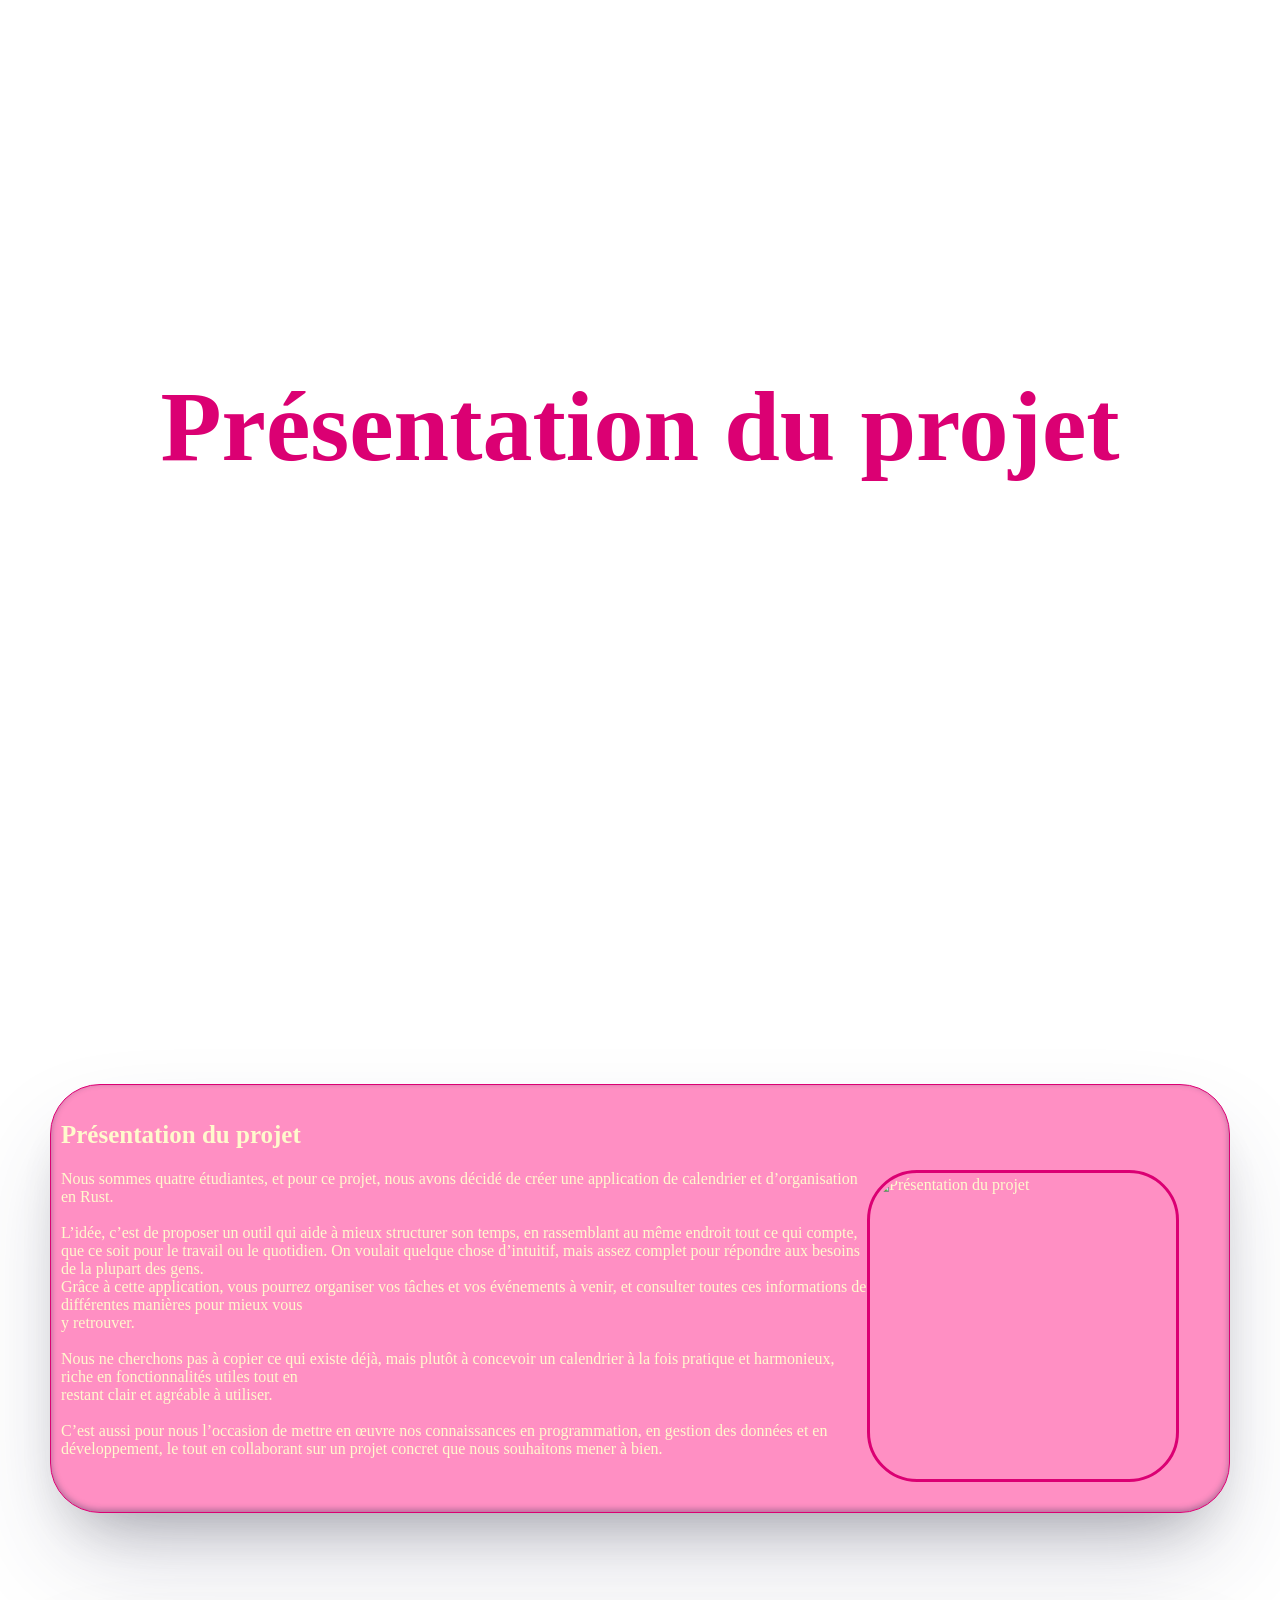
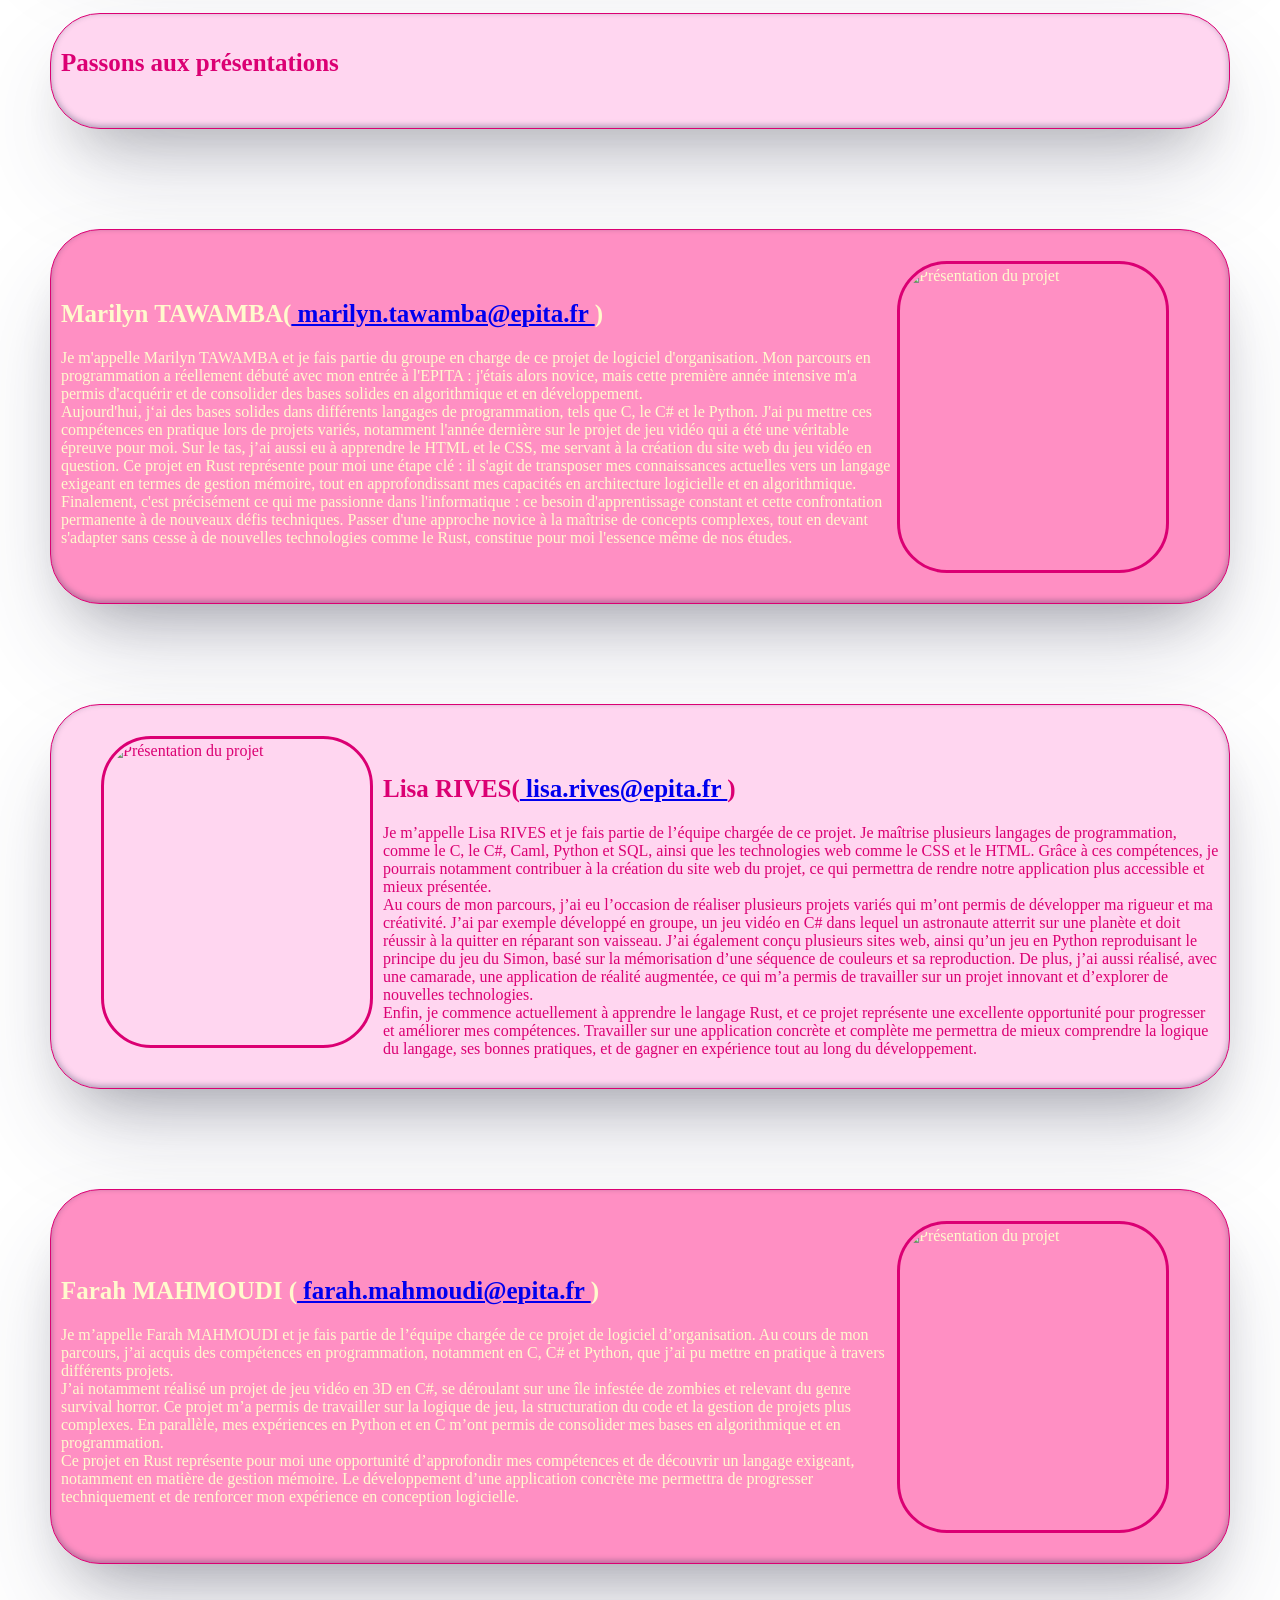
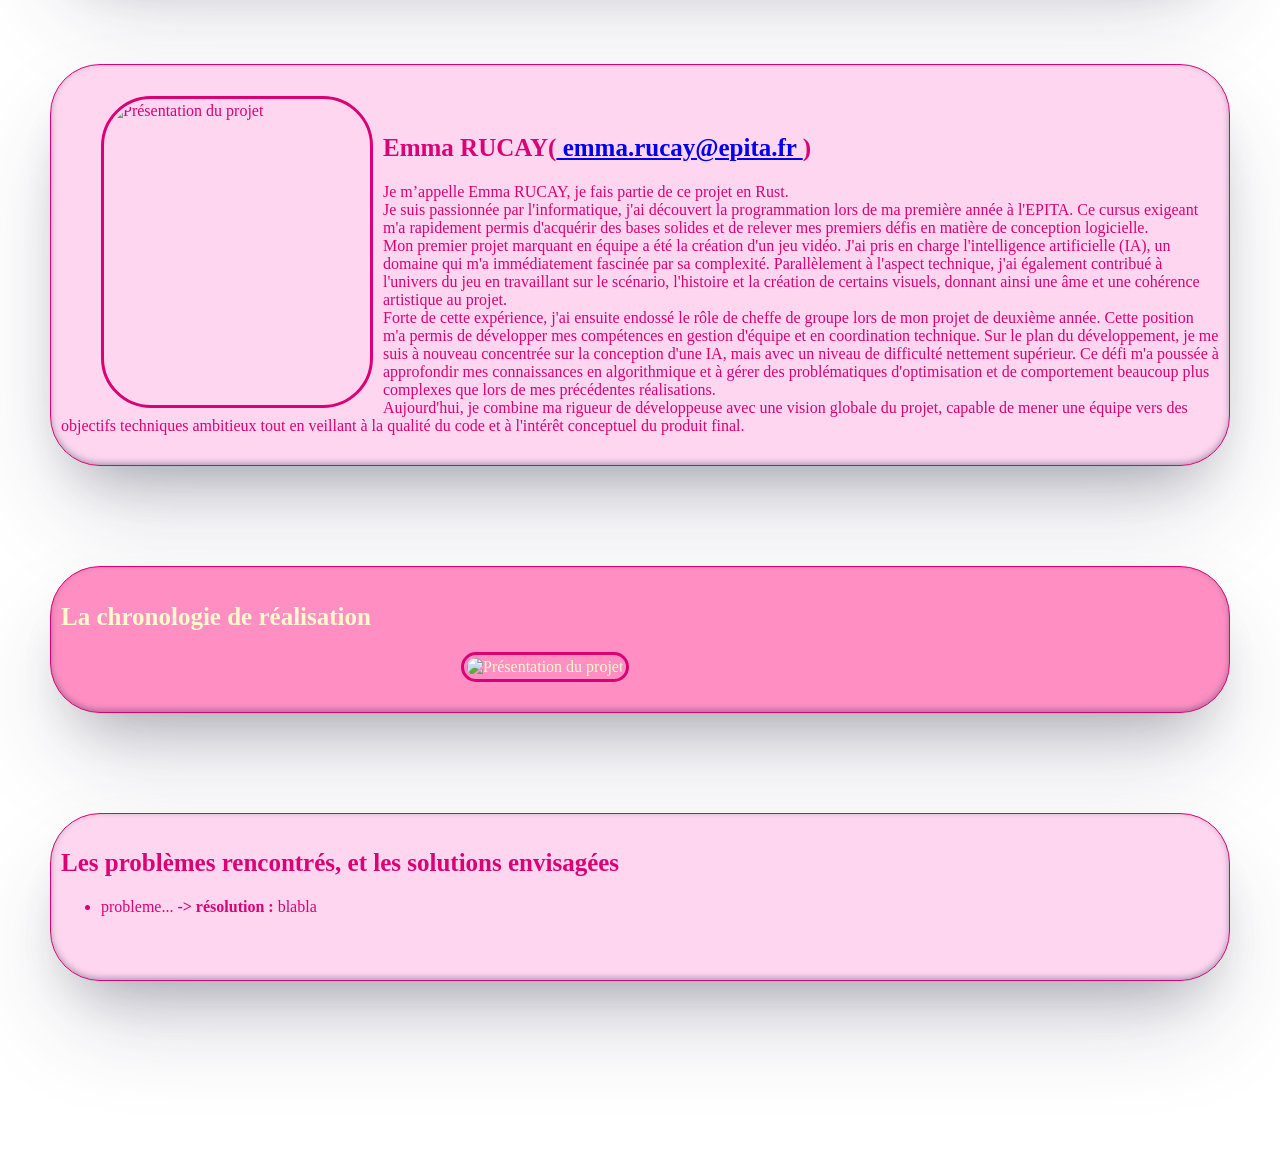
==== Page1.html @ be218b45 "Add files via upload" ====
<!DOCTYPE html>
<html lang="fr">	
	<head>
		<meta charset="UTF-8" />
		<title>Présentation du projet</title>
		<link rel="stylesheet" href="style1.css" type="text/css">
	</head>

	<body>
		
		<h1 id="page-title">Présentation du projet</h1>

		<div class="view">
			<div class="block"><h2 class="intertitre">Présentation du projet</h2>
				<figure>
					<img id="article-image" src="images/Projet.jpg" alt="Présentation du projet" />
				</figure>
				Nous sommes quatre étudiantes, et pour ce projet, nous avons décidé de
				créer une application de calendrier et d’organisation en Rust.
				<br/>
				<br/>
				L’idée, c’est de proposer un outil qui aide à mieux structurer son temps, en
				rassemblant au même endroit tout ce qui compte, que ce soit pour le travail ou le
				quotidien. On voulait quelque chose d’intuitif, mais assez complet pour répondre aux
				besoins de la plupart des gens.
				<br/>
				Grâce à cette application, vous pourrez organiser vos tâches et vos événements à
				venir, et consulter toutes ces informations de différentes manières pour mieux vous <br/>
				 y
				retrouver.
				<br/>
				<br/>
				Nous ne cherchons pas à copier ce qui existe déjà, mais plutôt à concevoir un
				calendrier à la fois pratique et harmonieux, riche en fonctionnalités utiles tout en
				<br/> restant clair et agréable à utiliser.
				<br/>
				<br/>
				C’est aussi pour nous l’occasion de mettre en œuvre nos connaissances en
				programmation, en gestion des données et en développement, le tout en collaborant
				sur un projet concret que nous souhaitons mener à bien.
			</div>
				
			<div class="block">
				<h2 class="intertitre">Passons aux présentations</h2>
			</div>
			
			<div class="block">
				<figure>
					<img id="article-image-personne" src="images/Tracy.jpg" alt="Présentation du projet" />
				</figure>
				<br/>
				<h2 class="intertitre">Marilyn TAWAMBA(<a href="mailto:marilyn.tawamba@epita.fr">
					marilyn.tawamba@epita.fr
				</a>)</h2>	
				Je m'appelle Marilyn TAWAMBA et je fais partie du groupe en charge de ce
				projet de logiciel d'organisation. Mon parcours en programmation a réellement
				débuté avec mon entrée à l'EPITA : j'étais alors novice, mais cette première année
				intensive m'a permis d'acquérir et de consolider des bases solides en algorithmique
				et en développement.
				<br/>
				Aujourd'hui, j‘ai des bases solides dans différents langages de programmation, tels
				que C, le C# et le Python. J'ai pu mettre ces compétences en pratique lors de projets
				variés, notamment l'année dernière sur le projet de jeu vidéo qui a été une véritable
				épreuve pour moi. Sur le tas, j’ai aussi eu à apprendre le HTML et le CSS, me
				servant à la création du site web du jeu vidéo en question. Ce projet en Rust
				représente pour moi une étape clé : il s'agit de transposer mes connaissances
				actuelles vers un langage exigeant en termes de gestion mémoire, tout en
				approfondissant mes capacités en architecture logicielle et en algorithmique.
				<br/>
				Finalement, c'est précisément ce qui me passionne dans l'informatique : ce besoin
				d'apprentissage constant et cette confrontation permanente à de nouveaux défis
				techniques. Passer d'une approche novice à la maîtrise de concepts complexes, tout
				en devant s'adapter sans cesse à de nouvelles technologies comme le Rust,
				constitue pour moi l'essence même de nos études.
			</div>

			<div class="block">
				<figure>
					<img id="article-image-personnes" src="images/Lisa.jpg" alt="Présentation du projet" />
				</figure>
				<br/>
				<h2 class="intertitre">Lisa RIVES(<a href="mailto:lisa.rives@epita.fr">
					lisa.rives@epita.fr
				</a>)</h2>	
				Je m’appelle Lisa RIVES et je fais partie de l’équipe chargée de ce projet. Je
				maîtrise plusieurs langages de programmation, comme le C, le C#, Caml, Python et
				SQL, ainsi que les technologies web comme le CSS et le HTML. Grâce à ces
				compétences, je pourrais notamment contribuer à la création du site web du projet,
				ce qui permettra de rendre notre application plus accessible et mieux présentée.
				<br/>
				Au cours de mon parcours, j’ai eu l’occasion de réaliser plusieurs projets variés qui
				m’ont permis de développer ma rigueur et ma créativité. J’ai par exemple développé
				en groupe, un jeu vidéo en C# dans lequel un astronaute atterrit sur une planète et
				doit réussir à la quitter en réparant son vaisseau. J’ai également conçu plusieurs
				sites web, ainsi qu’un jeu en Python reproduisant le principe du jeu du Simon, basé
				sur la mémorisation d’une séquence de couleurs et sa reproduction. De plus, j’ai
				aussi réalisé, avec une camarade, une application de réalité augmentée, ce qui m’a
				permis de travailler sur un projet innovant et d’explorer de nouvelles technologies.
				<br/>
				Enfin, je commence actuellement à apprendre le langage Rust, et ce projet
				représente une excellente opportunité pour progresser et améliorer mes
				compétences. Travailler sur une application concrète et complète me permettra de
				mieux comprendre la logique du langage, ses bonnes pratiques, et de gagner en
				expérience tout au long du développement.
			</div>

			<div class="block">
				<figure>
					<img id="article-image-personne" src="images/Farah.jpg" alt="Présentation du projet" />
				</figure>
				<br/>
				<br/>
				<h2 class="intertitre">Farah MAHMOUDI (<a href="mailto:farah.mahmoudi@epita.fr">
					farah.mahmoudi@epita.fr
				</a>)</h2>
				Je m’appelle Farah MAHMOUDI et je fais partie de l’équipe chargée de ce
				projet de logiciel d’organisation. Au cours de mon parcours, j’ai acquis des
				compétences en programmation, notamment en C, C# et Python, que j’ai pu mettre
				en pratique à travers différents projets.
				<br/>
				J’ai notamment réalisé un projet de jeu vidéo en 3D en C#, se déroulant sur une île
				infestée de zombies et relevant du genre survival horror. Ce projet m’a permis de
				travailler sur la logique de jeu, la structuration du code et la gestion de projets plus
				complexes. En parallèle, mes expériences en Python et en C m’ont permis de
				consolider mes bases en algorithmique et en programmation.
				<br/>
				Ce projet en Rust représente pour moi une opportunité d’approfondir mes
				compétences et de découvrir un langage exigeant, notamment en matière de gestion
				mémoire. Le développement d’une application concrète me permettra de progresser
				techniquement et de renforcer mon expérience en conception logicielle.
			</div>

	
			<div class="block">
				<figure>
					<img id="article-image-personnes" src="images/Emma.jpg" alt="Présentation du projet" />
				</figure>
				<br/>
				<h2 class="intertitre">Emma RUCAY(<a href="mailto:emma.rucay@epita.fr">
					emma.rucay@epita.fr
				</a>)</h2>
				Je m’appelle Emma RUCAY, je fais partie de ce projet en Rust.
				<br/>
				Je suis passionnée par l'informatique, j'ai découvert la programmation lors de ma
				première année à l'EPITA. Ce cursus exigeant m'a rapidement permis d'acquérir des
				bases solides et de relever mes premiers défis en matière de conception logicielle.
				<br/>
				Mon premier projet marquant en équipe a été la création d'un jeu vidéo. J'ai pris en
				charge l'intelligence artificielle (IA), un domaine qui m'a immédiatement fascinée par
				sa complexité. Parallèlement à l'aspect technique, j'ai également contribué à
				l'univers du jeu en travaillant sur le scénario, l'histoire et la création de certains
				visuels, donnant ainsi une âme et une cohérence artistique au projet.
				<br/>
				Forte de cette expérience, j'ai ensuite endossé le rôle de cheffe de groupe lors de
				mon projet de deuxième année. Cette position m'a permis de développer mes
				compétences en gestion d'équipe et en coordination technique. Sur le plan du
				développement, je me suis à nouveau concentrée sur la conception d'une IA, mais
				avec un niveau de difficulté nettement supérieur. Ce défi m'a poussée à approfondir
				mes connaissances en algorithmique et à gérer des problématiques d'optimisation et
				de comportement beaucoup plus complexes que lors de mes précédentes
				réalisations.
				<br/>
				Aujourd'hui, je combine ma rigueur de développeuse avec une vision globale du
				projet, capable de mener une équipe vers des objectifs techniques ambitieux tout en
				veillant à la qualité du code et à l'intérêt conceptuel du produit final.
			</div>
				

			<div class="block">
				<h2 class="intertitre"> La chronologie de réalisation</h2>
				<img id="article-image-avancement" src="images/Avancement.jpg" alt="Présentation du projet" />
			</div>
				
				

			<div class="block">
				<h2 class="intertitre">Les problèmes rencontrés, et les solutions envisagées</h2>
				<ul>
					<li>probleme... <strong>-> résolution :</strong> blabla</li>
					<br/>
				</ul>
			</div>
			<br/>
			<br/>
			<br/>
			<br/>
			<br/>
			<br/>
			<br/>
			<br/>

		
		</div>
		
	</body>

</html>
---- style1.css ----
body {
    background-image: url("images/PageAccueil.jpg");
    background-repeat: repeat;   
    background-size: cover;         
}

img#article-image {
    float: right;
    margin-right: auto;
    margin-left : auto;
    width: 300px;
    height: 300px;
    border-radius: 50px;
    border: 3px solid #DB0073; 
    padding: 3px; 
    object-fit: cover;
    object-position: center top;
}

img#article-image-personnes {
    float: left;
    margin-right: 10px;
    margin-left : auto;
    width: 260px;
    height: 300px;
    border-radius: 50px;
    border: 3px solid #DB0073; 
    padding: 3px;
    object-fit: cover;
    object-position: center top;
}

img#article-image-personne {
    float: right;
    margin-right: 10px;
    margin-left : auto;
    width: 260px;
    height: 300px;
    border-radius: 50px;
    border: 3px solid #DB0073; 
    padding: 3px;
    object-fit: cover;
    object-position: center top;
}

img#article-image-avancement {
    float: center;
    margin-right: 400px;
    margin-left : 400px;
    width: 600px;
    height: 400px;
    border-radius: 50px;
    border: 3px solid #DB0073; 
    padding: 3px; 
}

h1#page-title {
    text-align: center;
    font-size: 100px;
    color: #DB0073;
}


img#article-image2 {
    margin-right: auto;
    margin-left: auto;
    width: 500px;
    height: 400px;
    border-radius: 50px;
    border: 3px solid #DB0073; 
    padding: 3px; 
    display: block;
}

h2.intertitre {
    text-align: left;
    font-size: 25px;
}

.link-accueil {
    color: #DB0073;
}

body {
    width: 100%;
    height: 100vh;
    margin: 0;
    padding: 0;
}

h1 {
width: 100%;
height: 100vh;
line-height: 80vh;
text-align: center;
display: block;
font-size: 60px;
}

.align-center {
    margin: auto;
}

.view {
width: 100%;
display: flex;
align-items: center;
flex-wrap: wrap;
}

.block {
width: 100%;
margin: 50px;
padding: 15px 10px 30px 10px;
border-radius: 50px;
border: 0.5mm solid #DB0073;
box-shadow: rgba(50, 50, 93, 0.25) 0px 50px 100px -20px,
    rgba(0, 0, 0, 0.3) 0px 30px 60px -30px,
    rgba(10, 37, 64, 0.35) 0px -2px 6px 0px inset;
}
.block:nth-child(odd) {
background: #FF8FC3;
color : #FFFACD;
}
.block:nth-child(even) {
background: #FFD6F0;
color : #DB0073;
}

@keyframes appear {
from {
    opacity: 0;
    clip-path: inset(100% 100% 0 0);
}
to {
    opacity: 1;
    clip-path: inset(0 0 0 0);
}
}

.block {
animation: appear linear;
animation-timeline: view();
animation-range: entry 0% cover 40%;
}
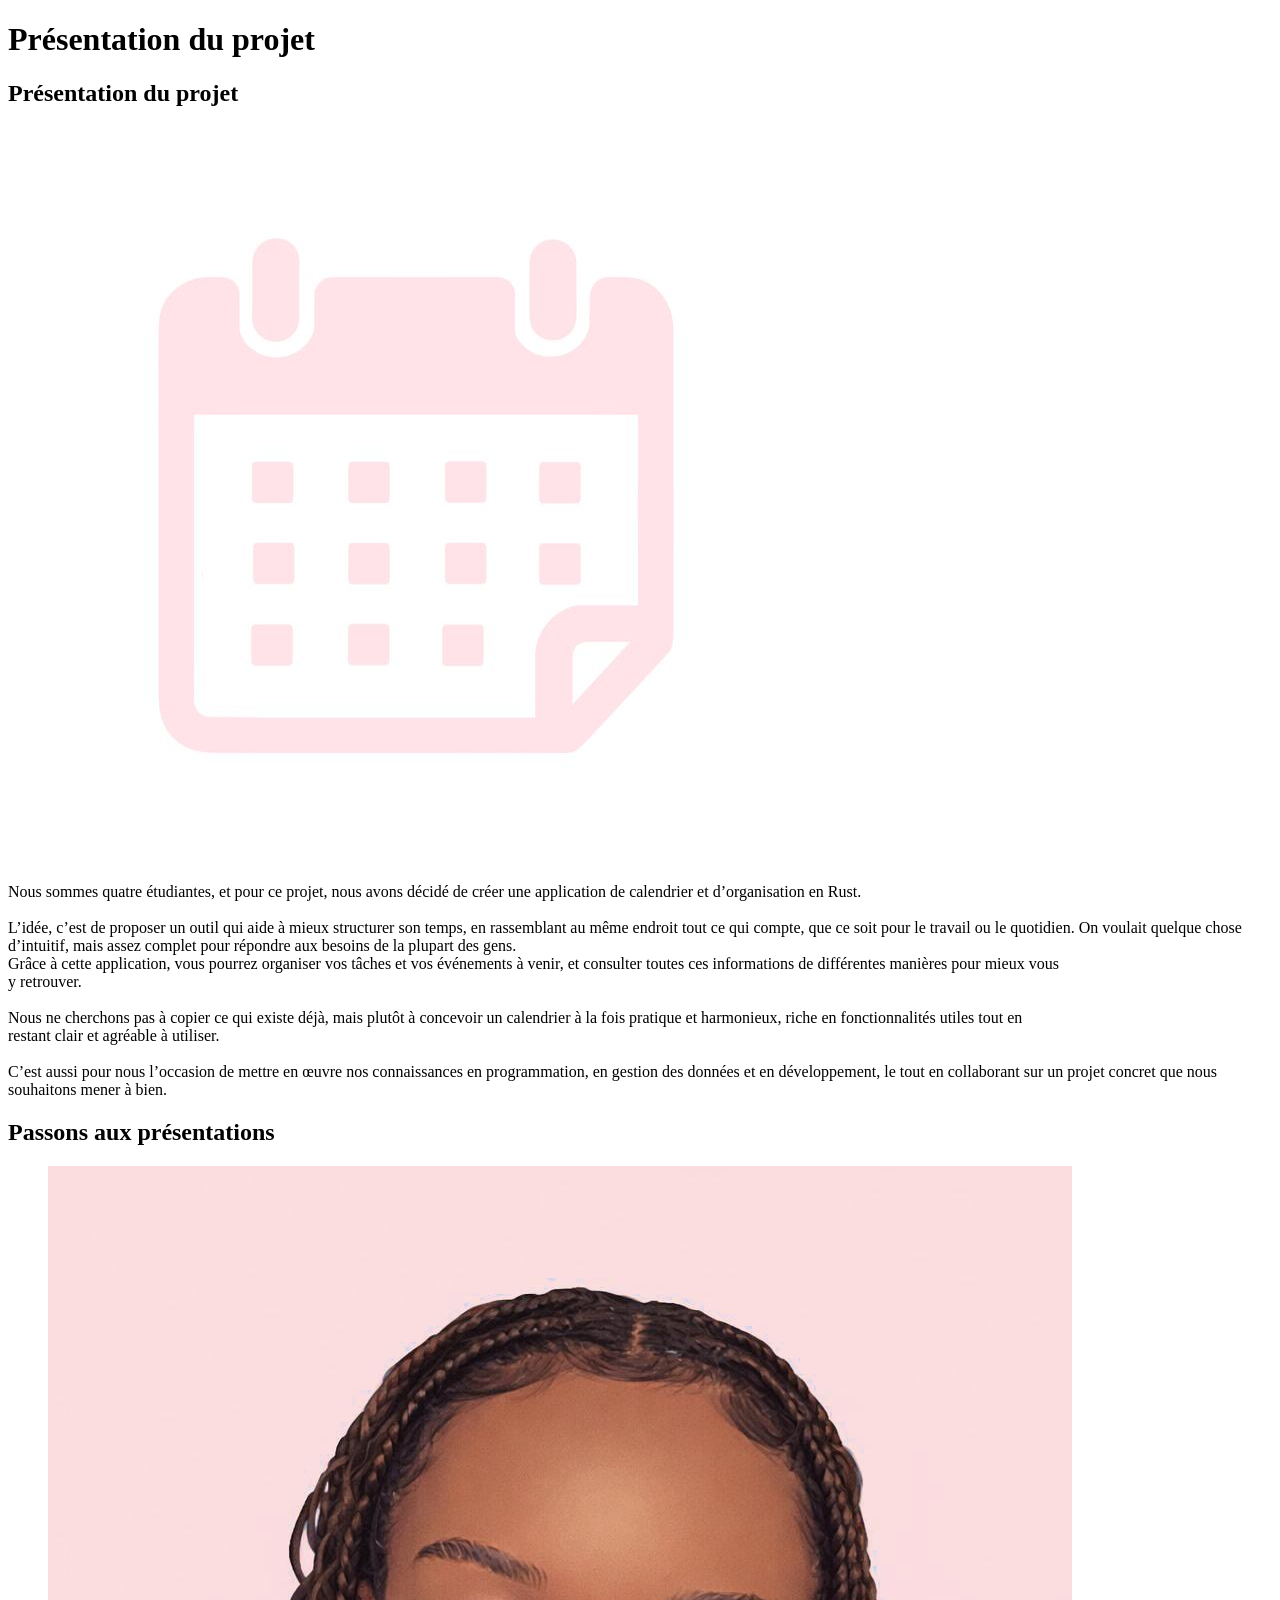
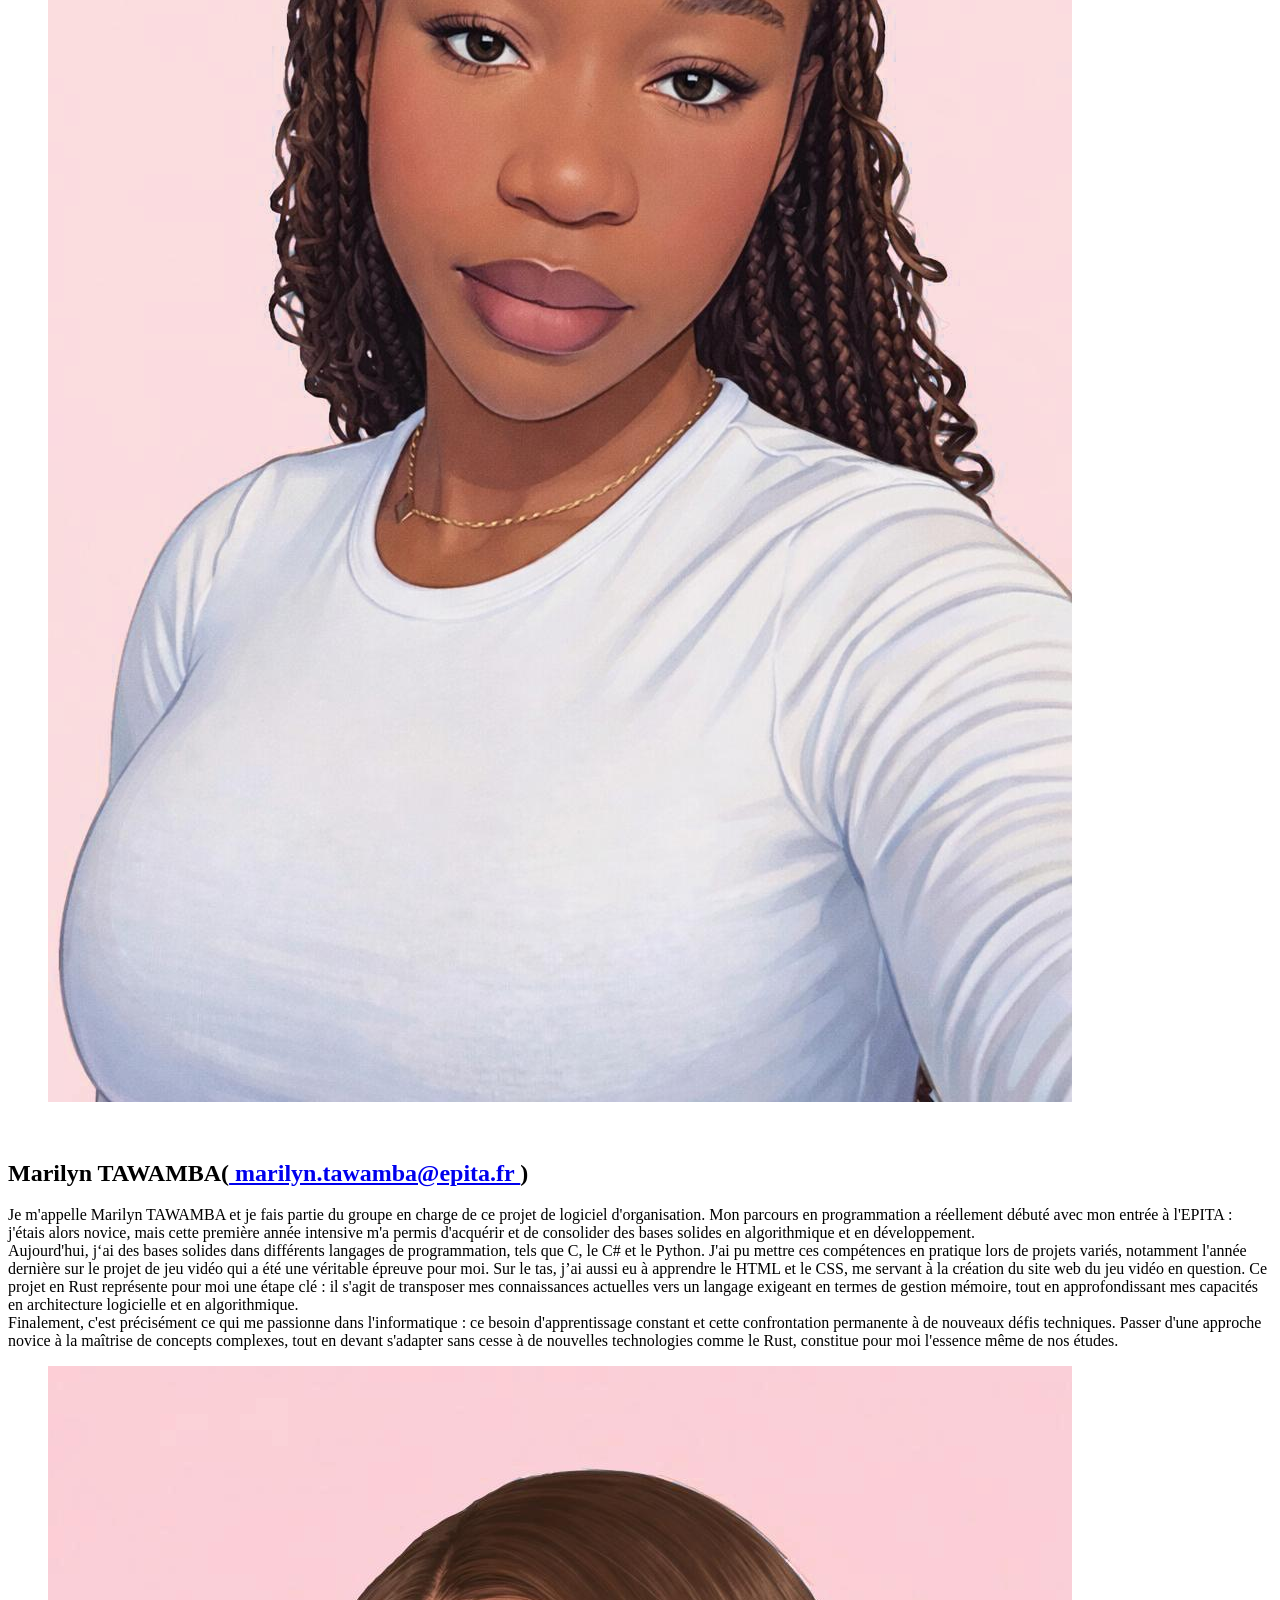
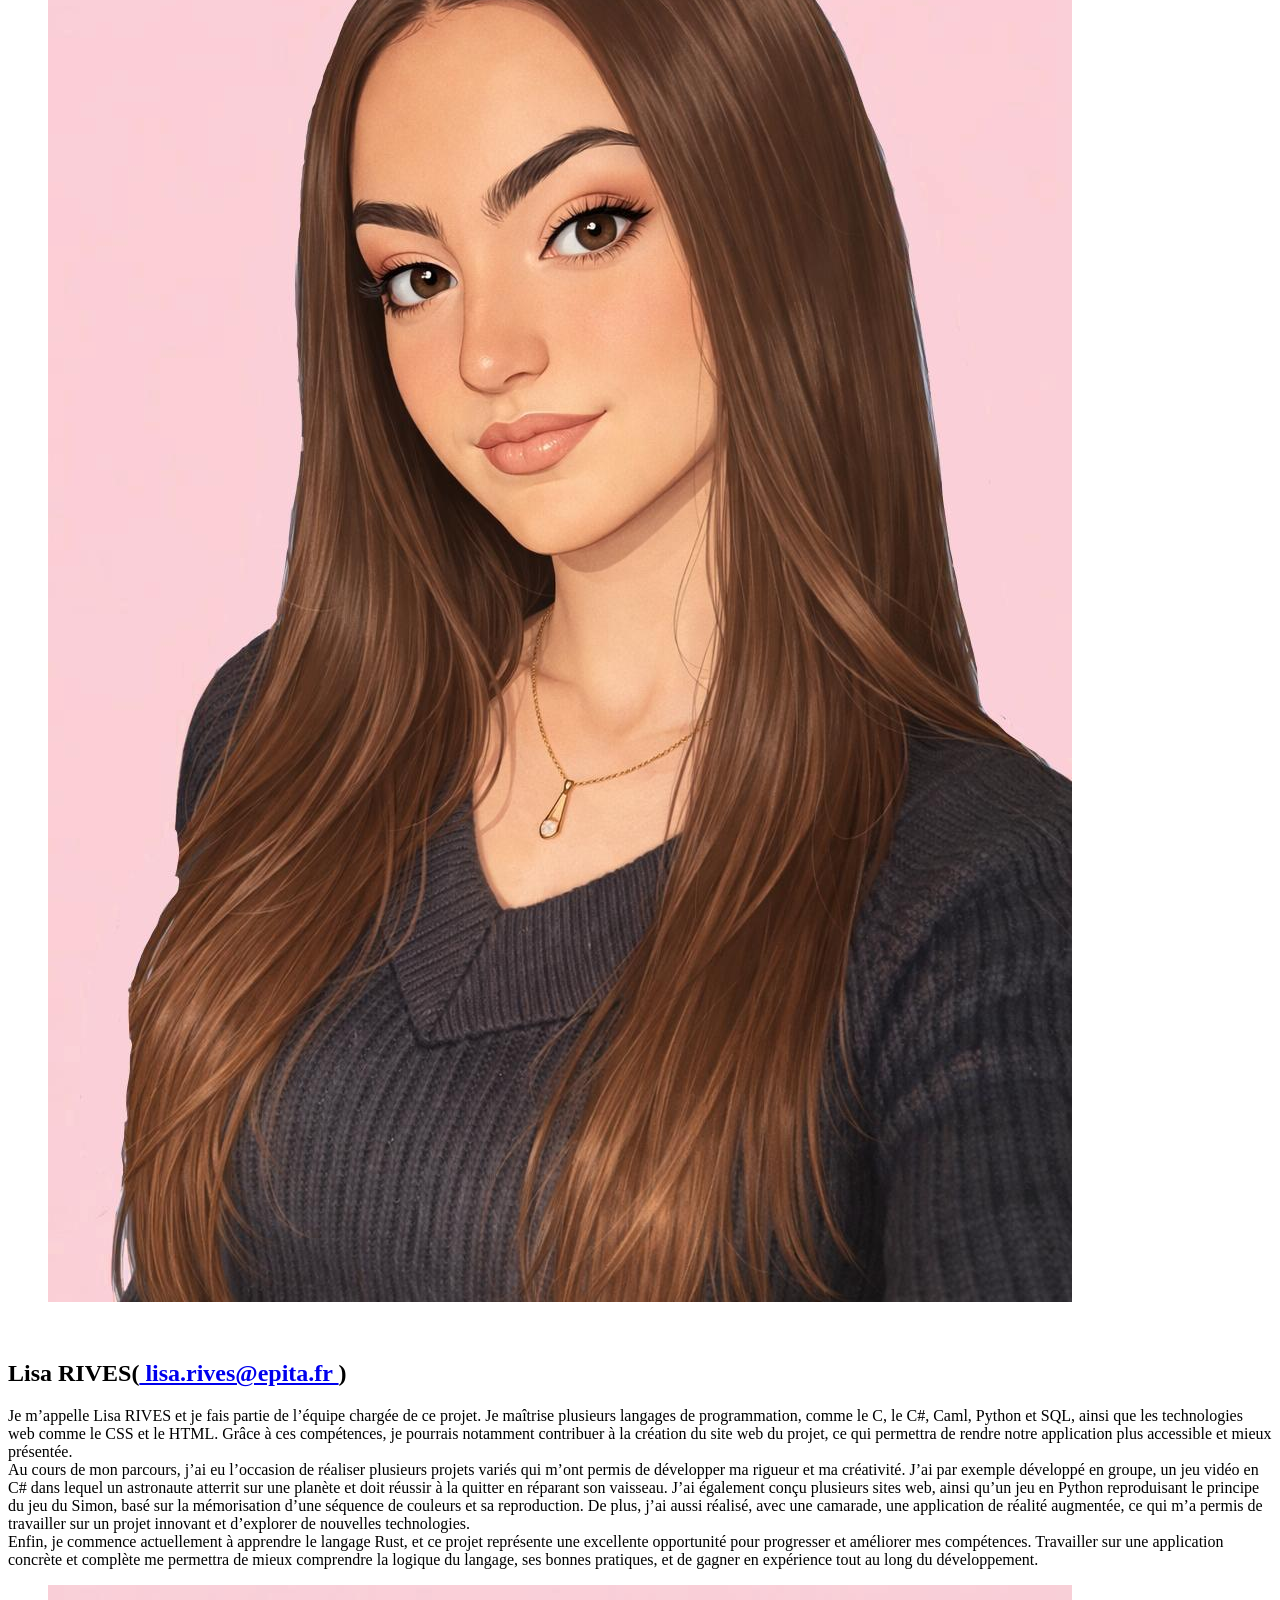
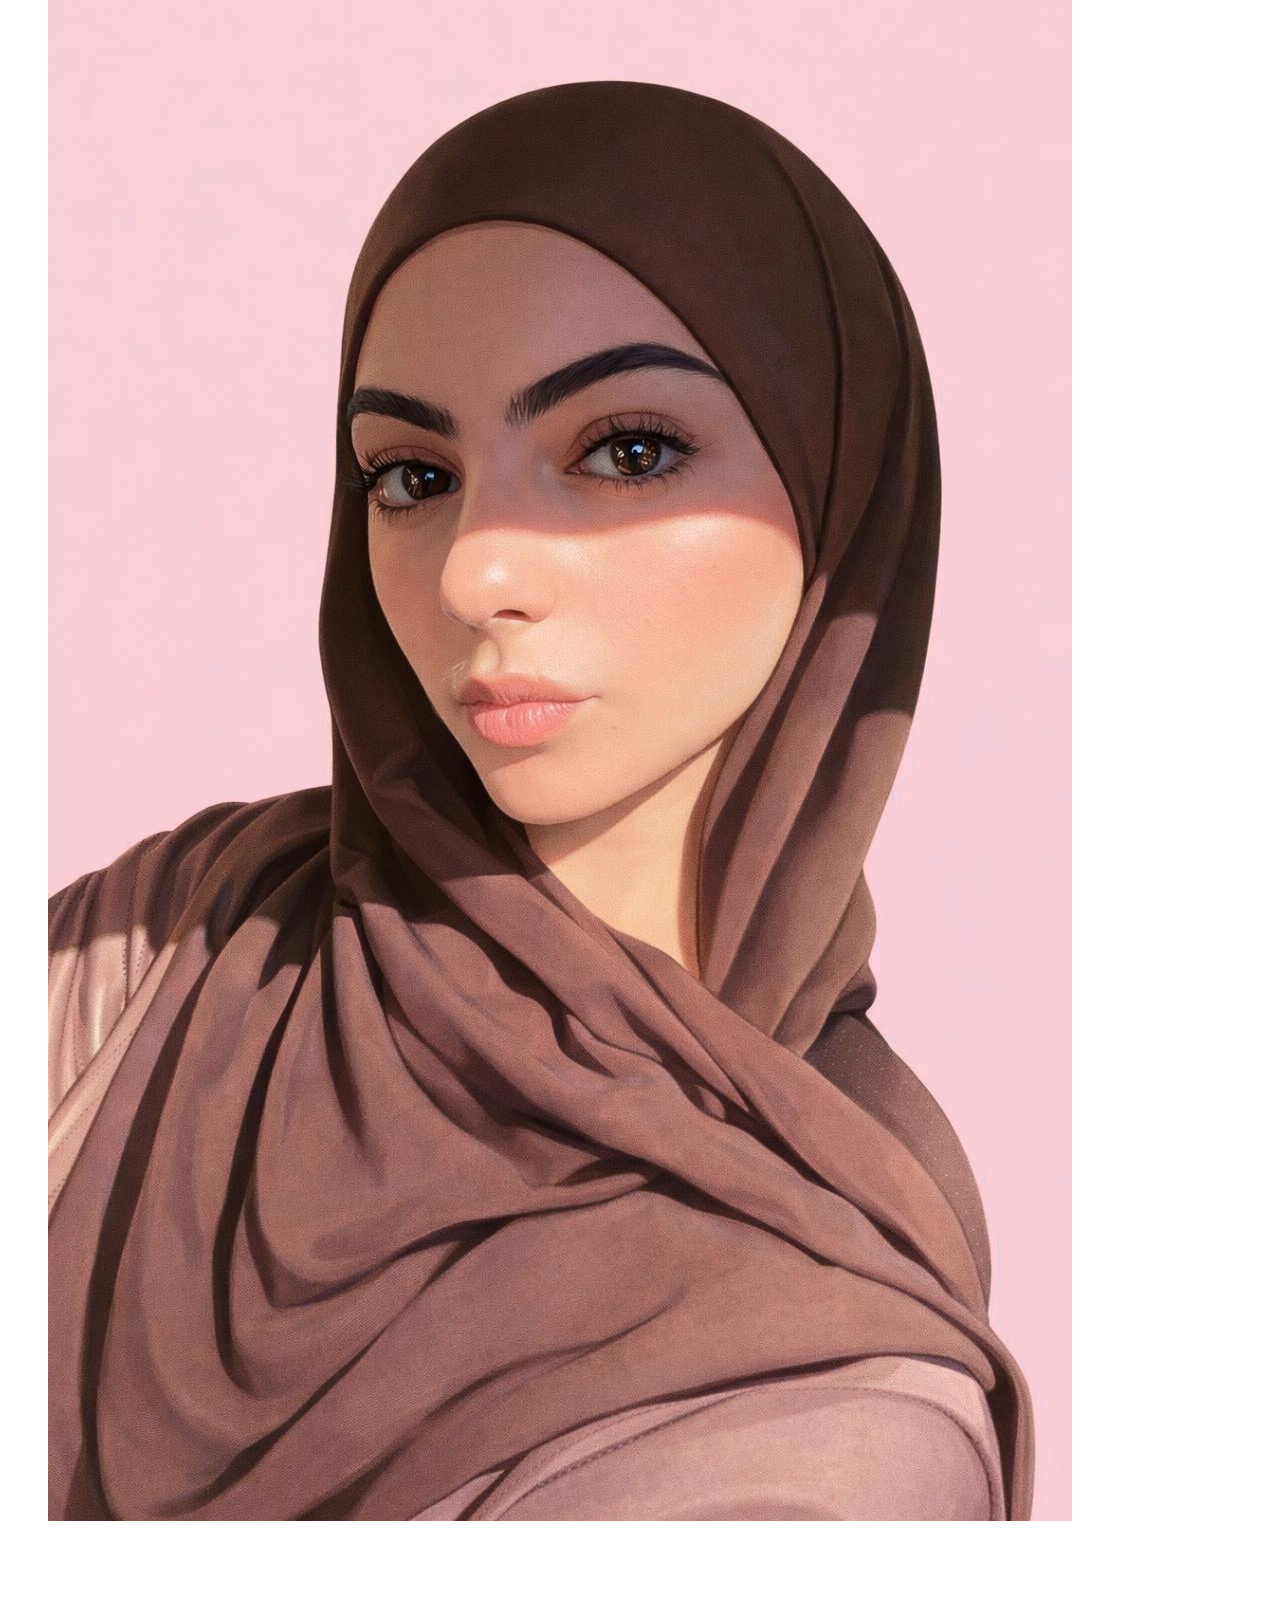
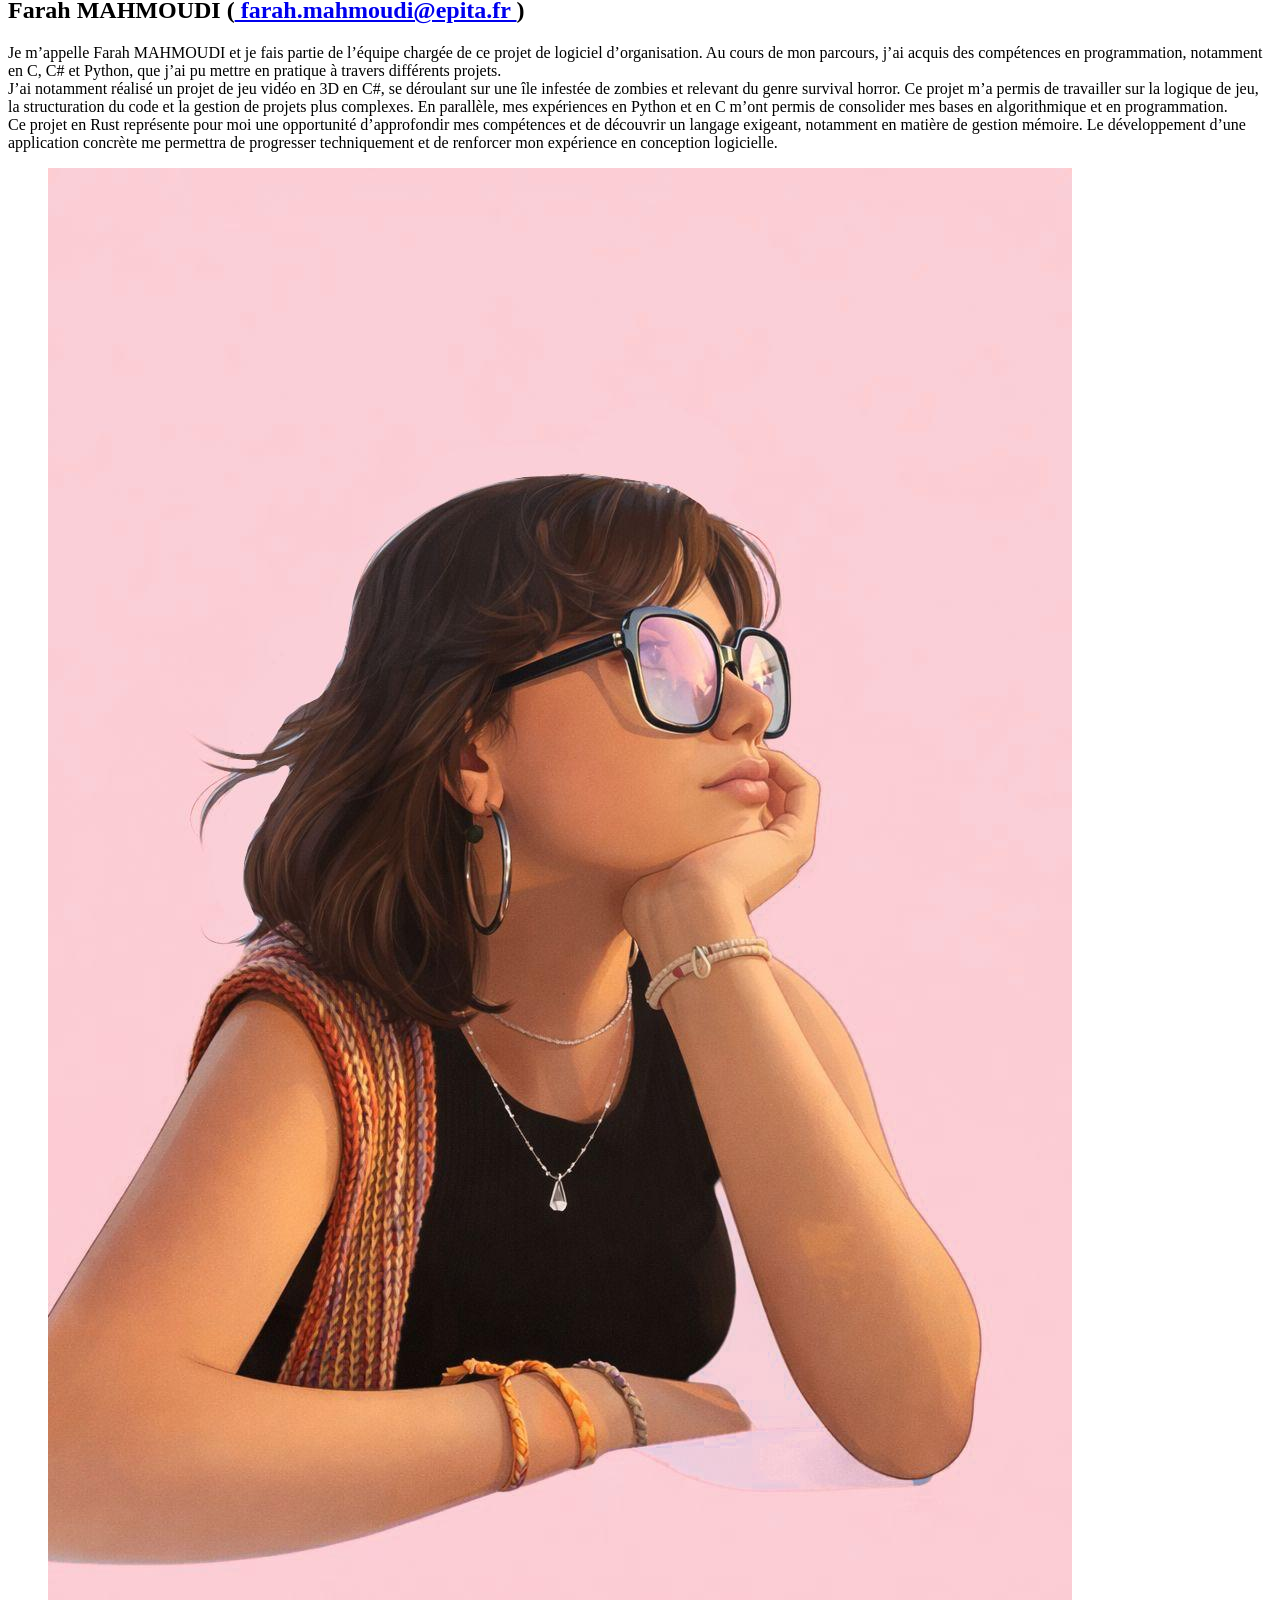
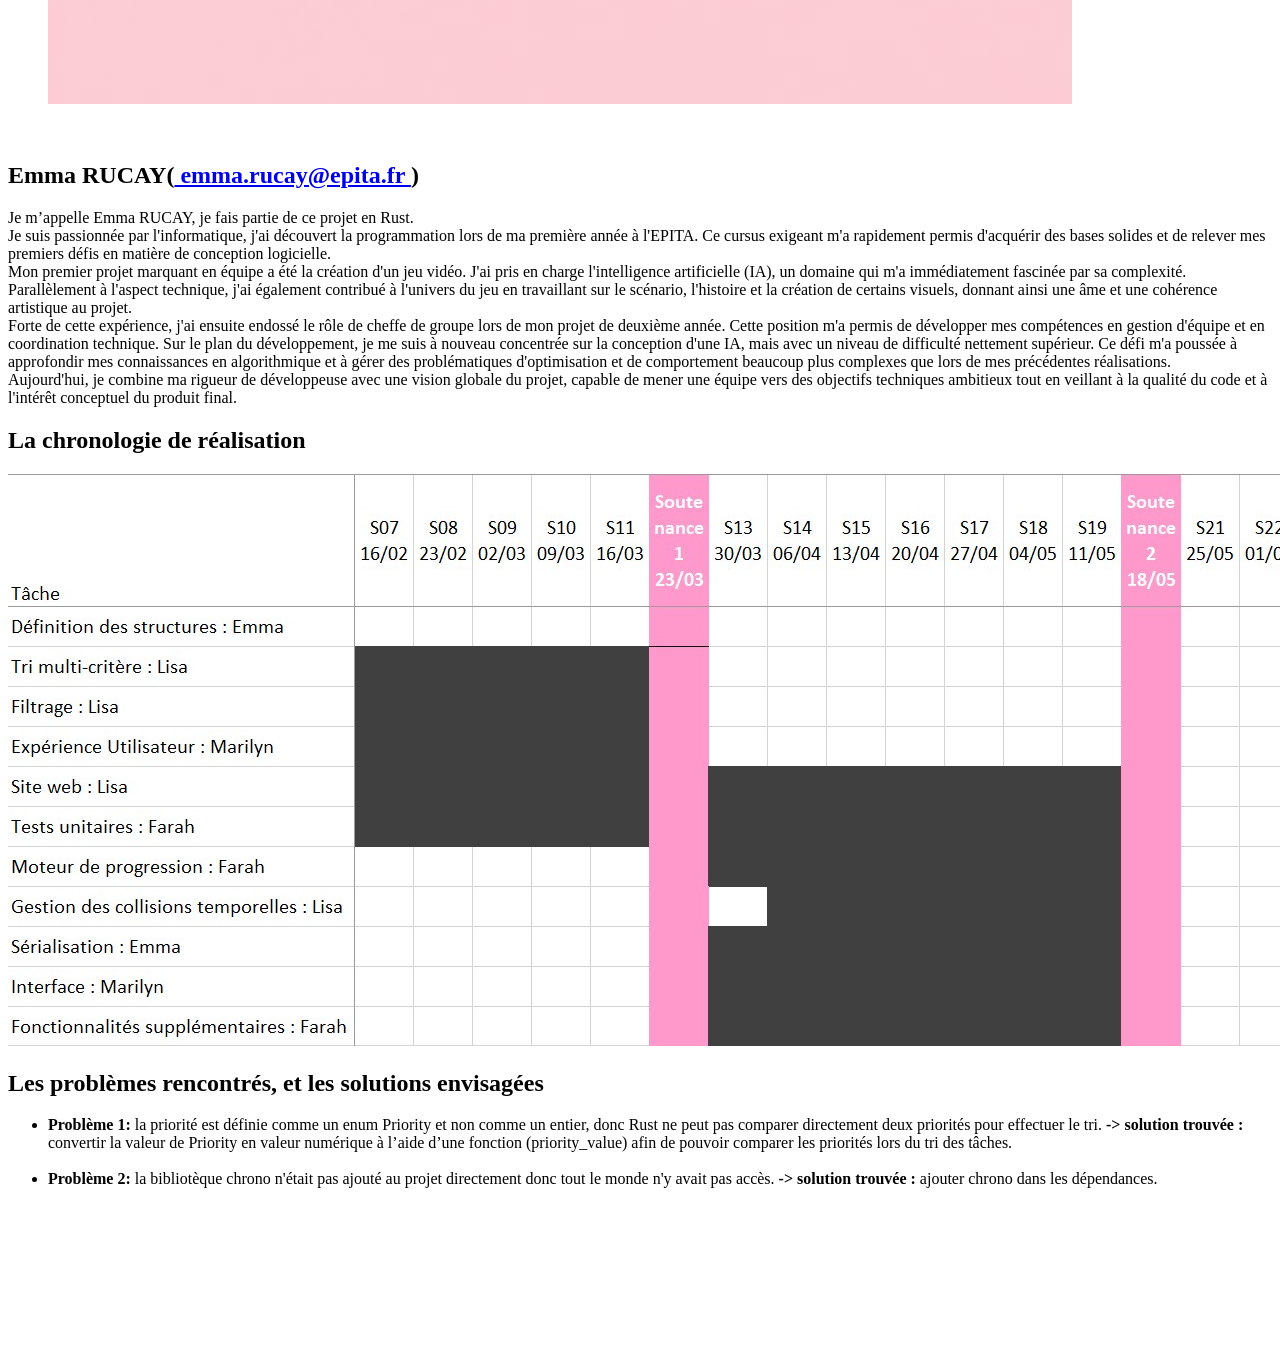
==== commit 995941b2: "Update Page1.html" ====
--- a/Page1.html
+++ b/Page1.html
@@ -176,8 +176,13 @@
 			<div class="block">
 				<h2 class="intertitre">Les problèmes rencontrés, et les solutions envisagées</h2>
 				<ul>
-					<li>probleme... <strong>-> résolution :</strong> blabla</li>
+					<li><strong>Problème 1:</strong> la priorité est définie comme un enum Priority et non comme un entier,
+						donc Rust ne peut pas comparer directement deux priorités pour effectuer le tri.
+						<strong>-> solution trouvée :</strong> convertir la valeur de Priority en valeur numérique à l’aide
+						d’une fonction (priority_value) afin de pouvoir comparer les priorités lors du tri des tâches.</li>
 					<br/>
+					<li><strong>Problème 2:</strong> la bibliotèque chrono n'était pas ajouté au projet directement donc tout le monde n'y avait pas accès.
+						<strong>-> solution trouvée :</strong> ajouter chrono dans les dépendances.</li>
 				</ul>
 			</div>
 			<br/>
@@ -195,3 +200,4 @@
 	</body>
 
 </html>
+
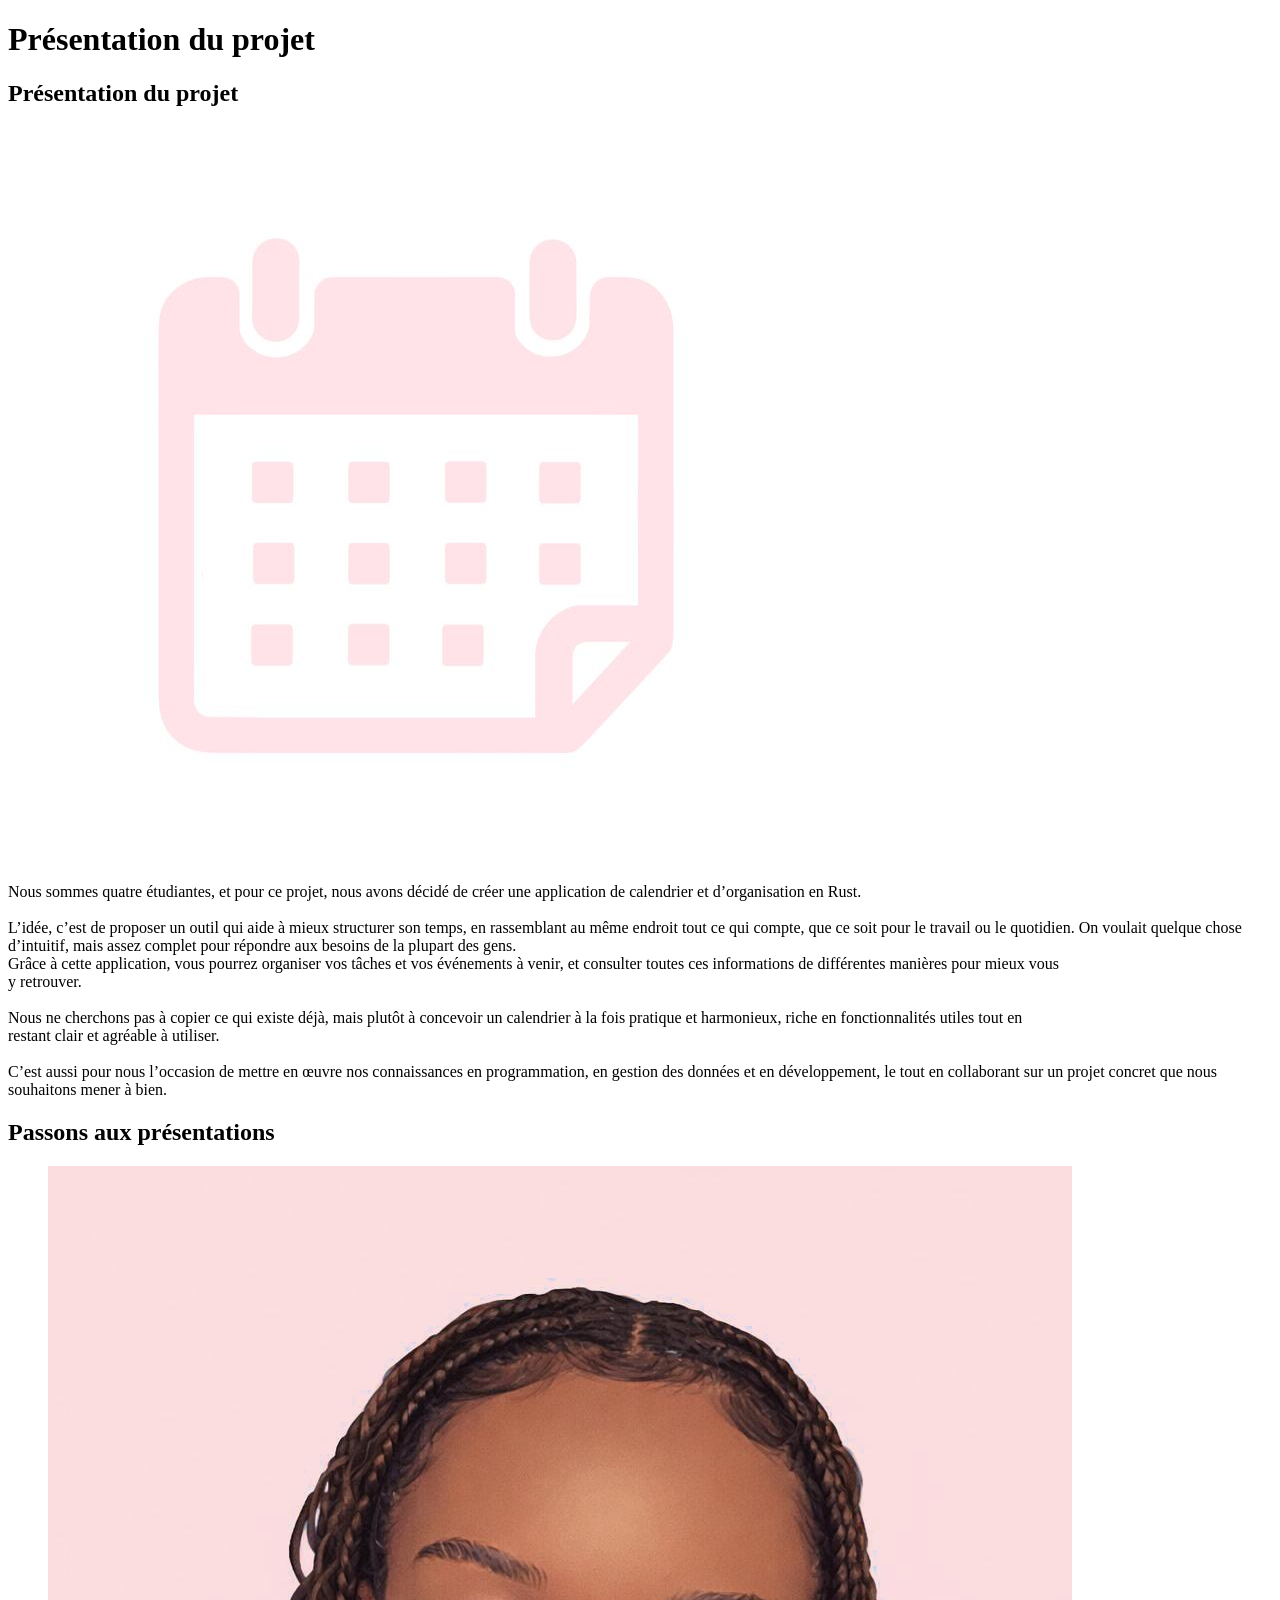
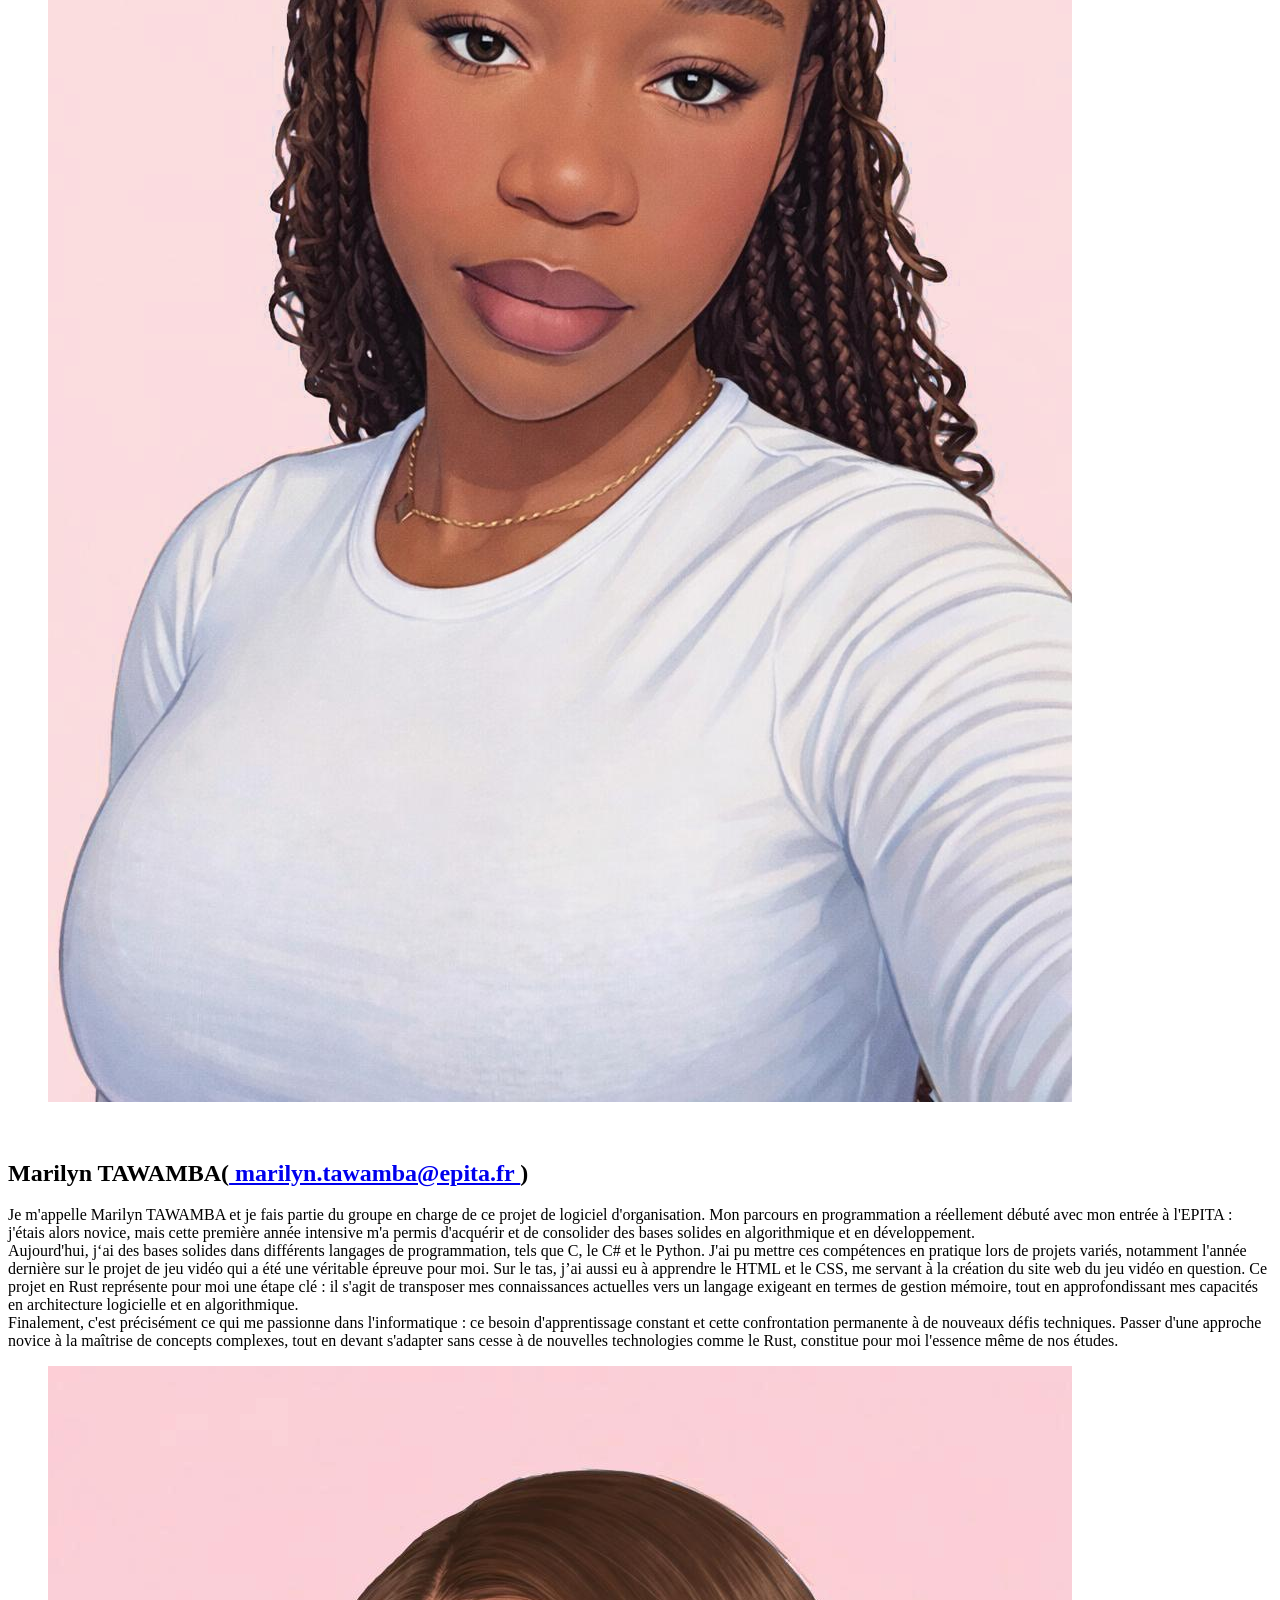
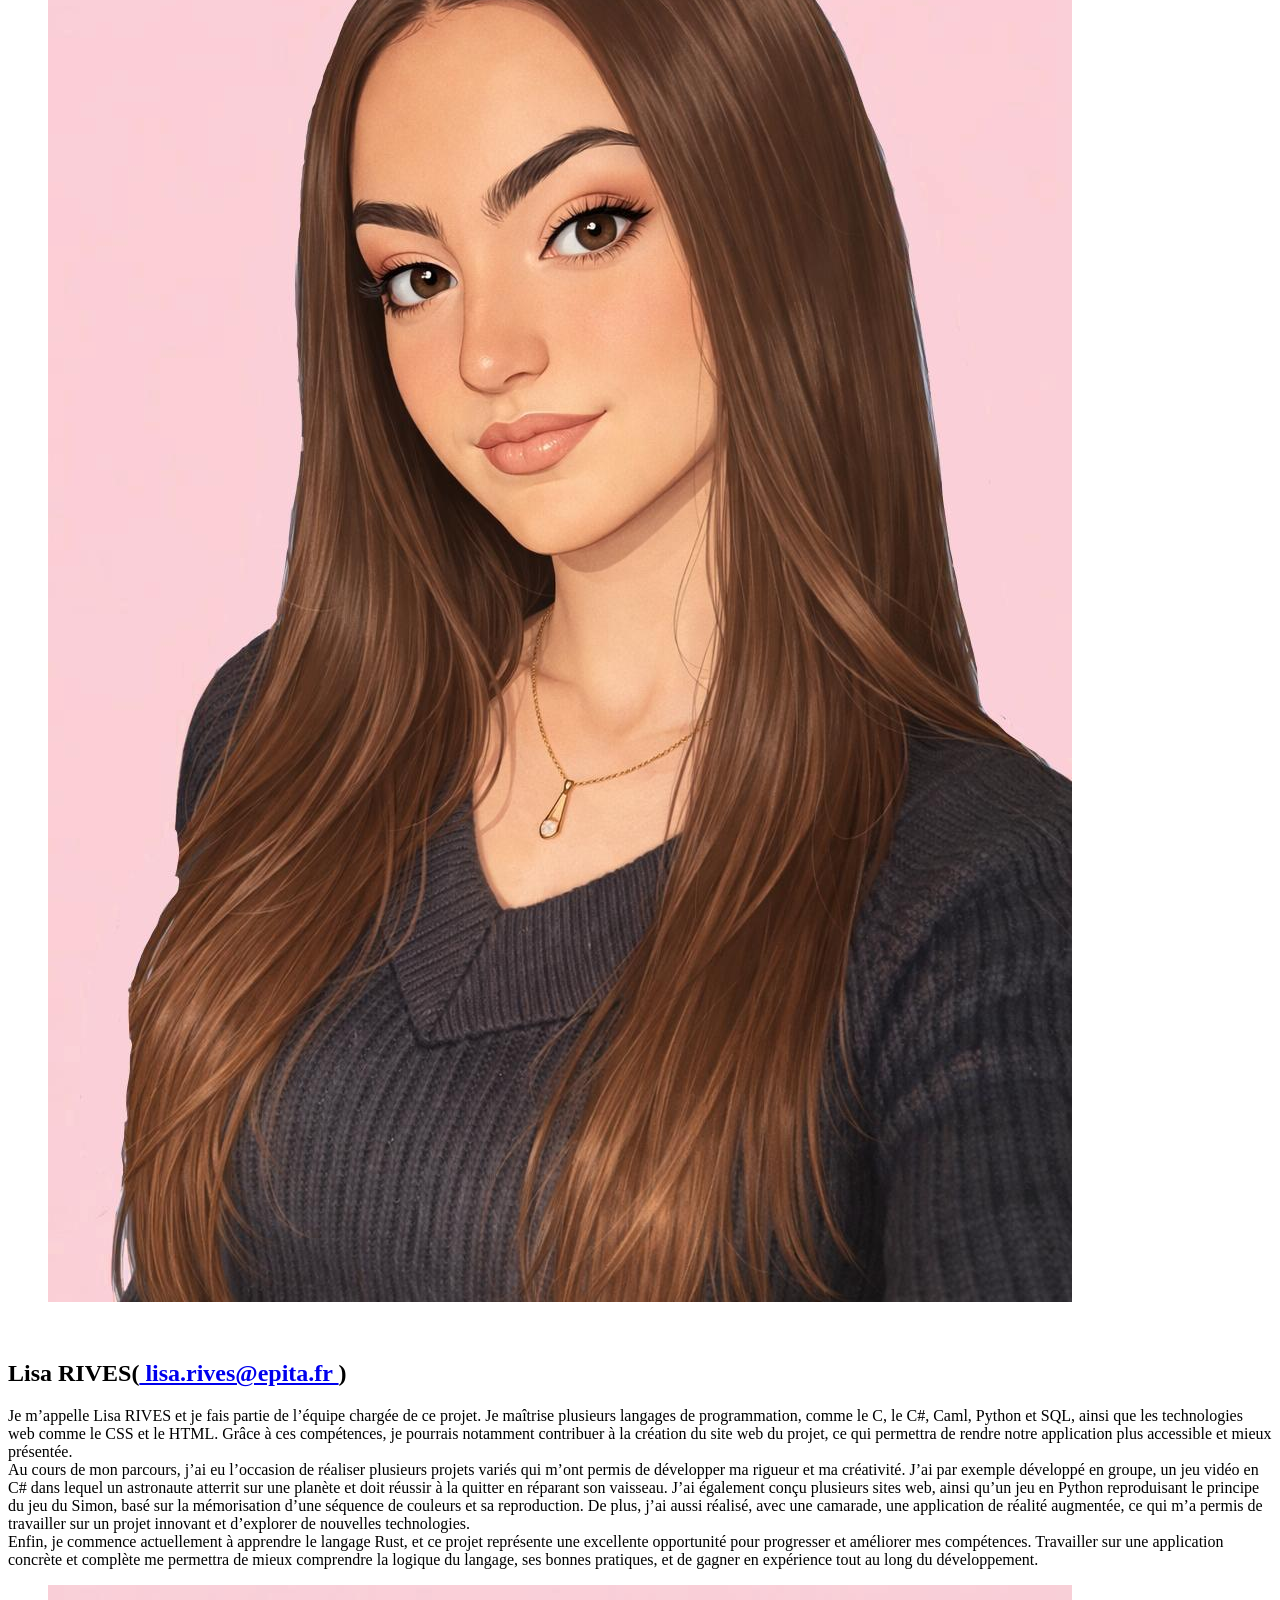
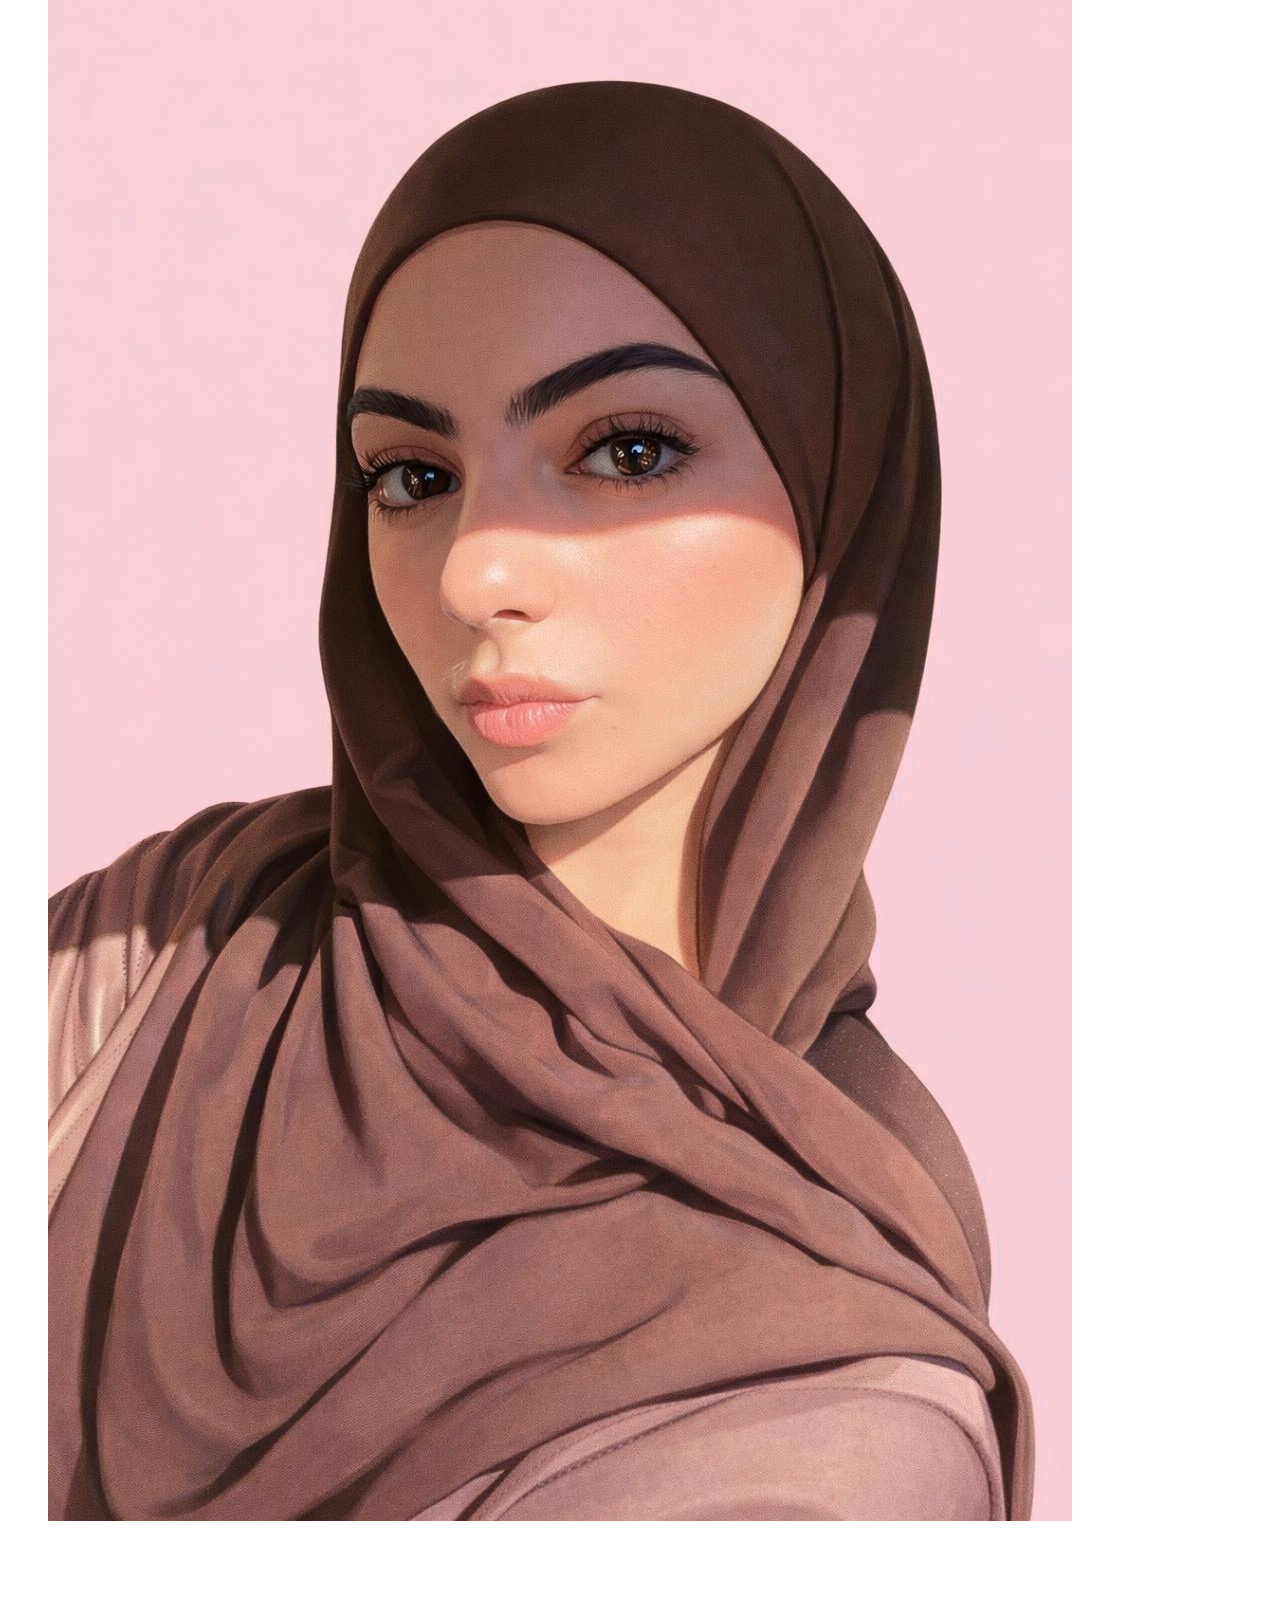
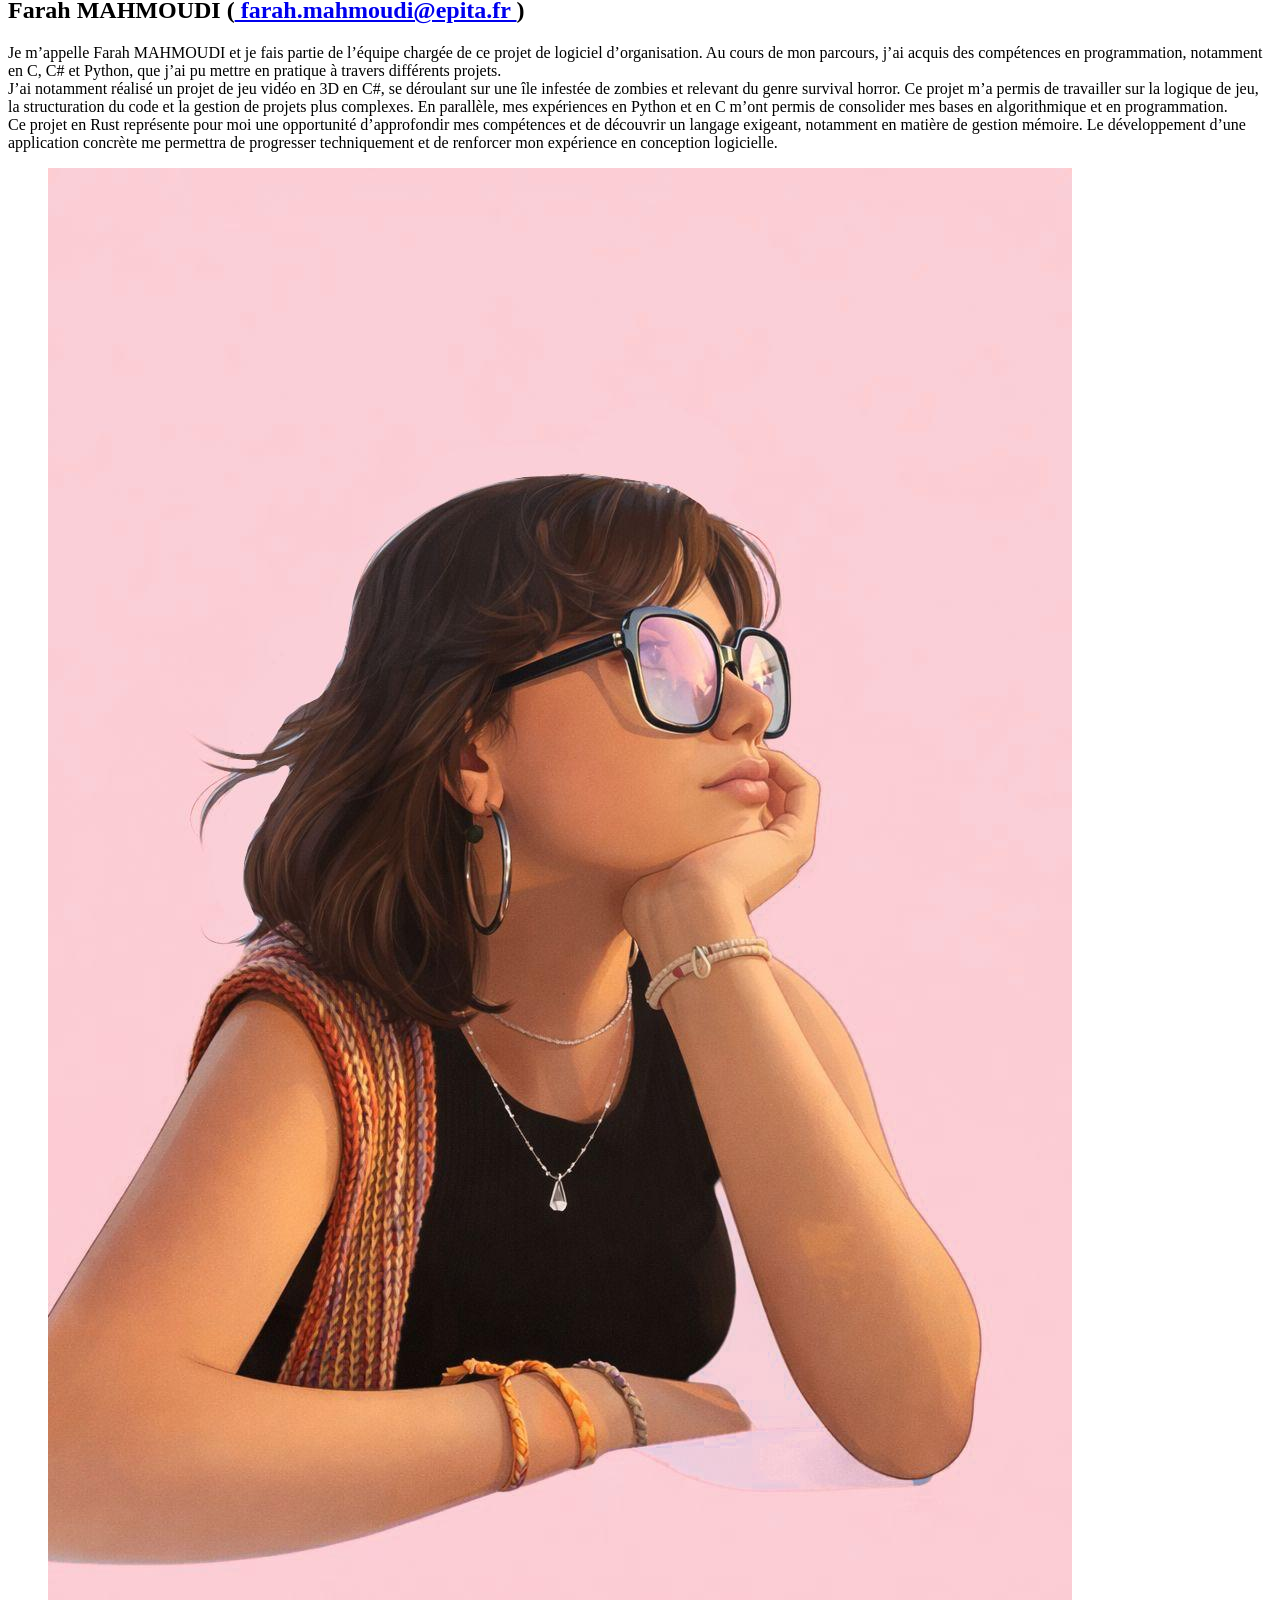
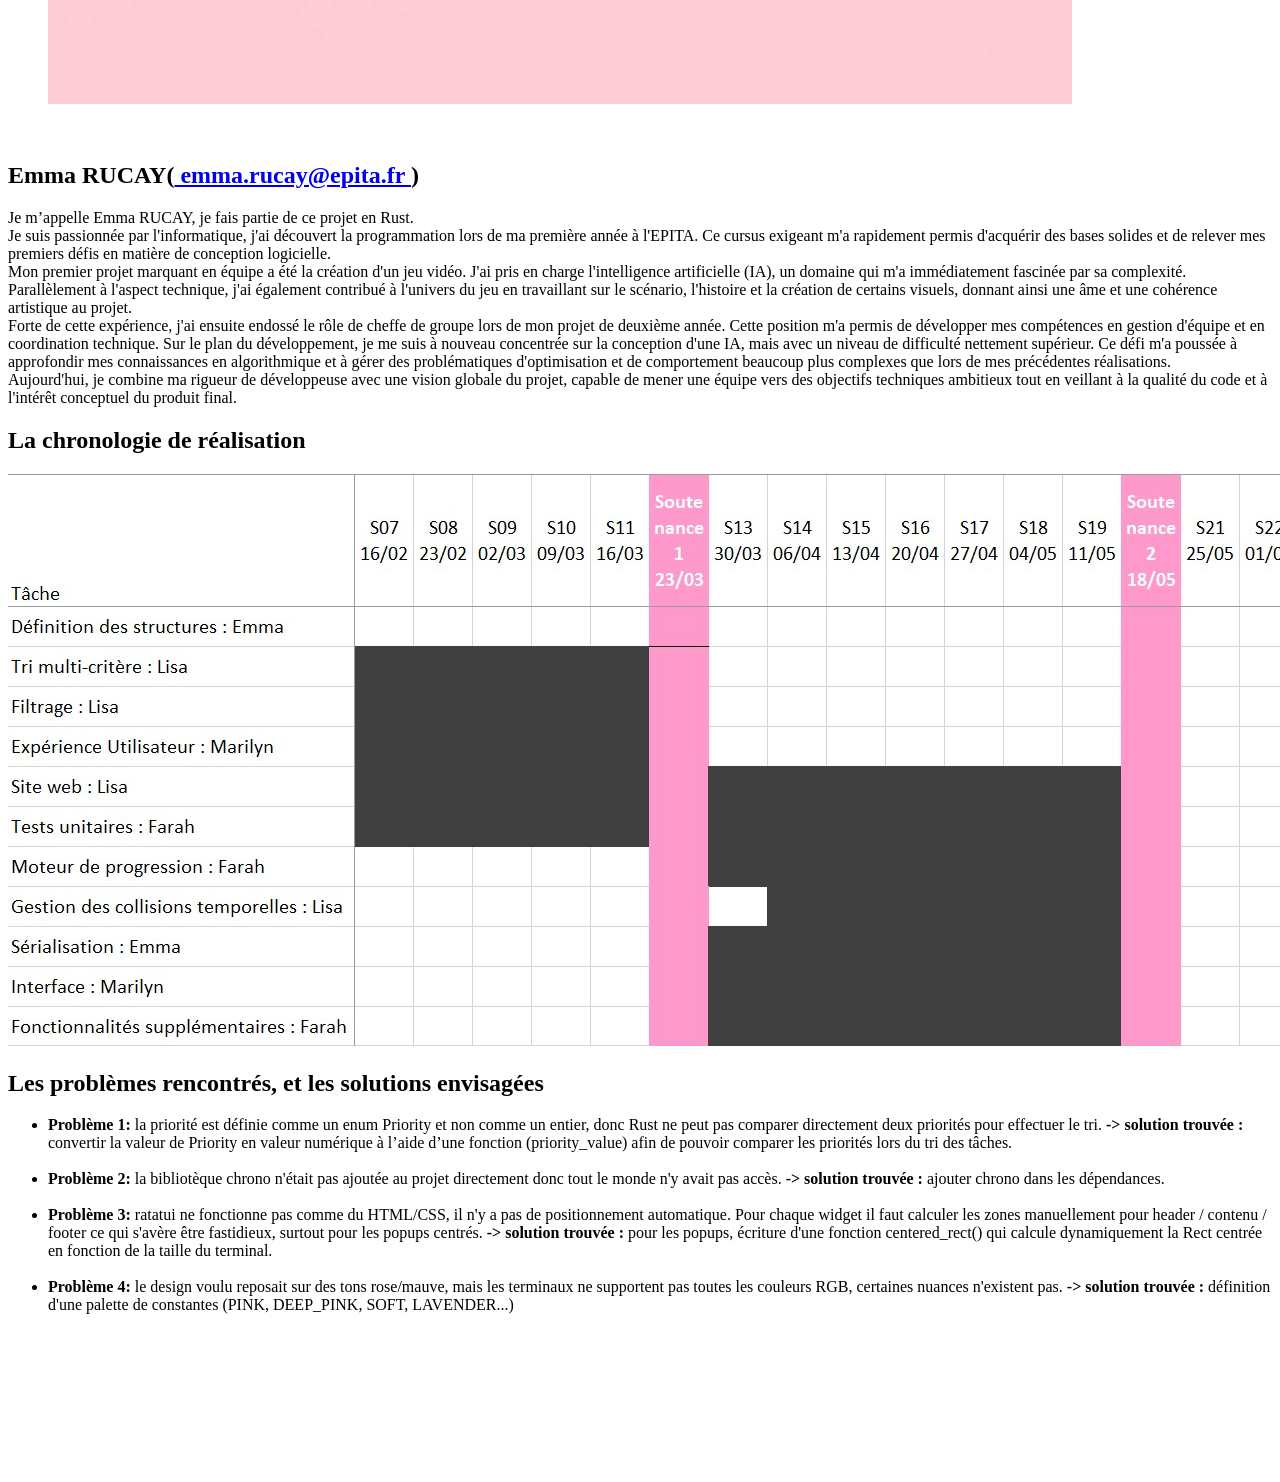
==== commit 0756ce03: "Update Page1.html" ====
--- a/Page1.html
+++ b/Page1.html
@@ -181,8 +181,15 @@
 						<strong>-> solution trouvée :</strong> convertir la valeur de Priority en valeur numérique à l’aide
 						d’une fonction (priority_value) afin de pouvoir comparer les priorités lors du tri des tâches.</li>
 					<br/>
-					<li><strong>Problème 2:</strong> la bibliotèque chrono n'était pas ajouté au projet directement donc tout le monde n'y avait pas accès.
+					<li><strong>Problème 2:</strong> la bibliotèque chrono n'était pas ajoutée au projet directement donc tout le monde n'y avait pas accès.
 						<strong>-> solution trouvée :</strong> ajouter chrono dans les dépendances.</li>
+					<br/>
+					<li><strong>Problème 3:</strong> ratatui ne fonctionne pas comme du HTML/CSS, il n'y a pas de positionnement automatique. Pour chaque widget il faut calculer les zones manuellement pour header / contenu / footer ce qui s'avère être fastidieux, surtout pour les popups centrés.
+						<strong>-> solution trouvée :</strong> pour les popups, écriture d'une fonction centered_rect() qui calcule dynamiquement la Rect centrée en fonction de la taille du terminal.</li>
+					<br/>
+					<li><strong>Problème 4:</strong> le design voulu reposait sur des tons rose/mauve, mais les terminaux ne supportent pas toutes les couleurs RGB, certaines nuances n'existent pas.
+						<strong>-> solution trouvée :</strong> définition d'une palette de constantes (PINK, DEEP_PINK, SOFT, LAVENDER...)</li>
+				
 				</ul>
 			</div>
 			<br/>
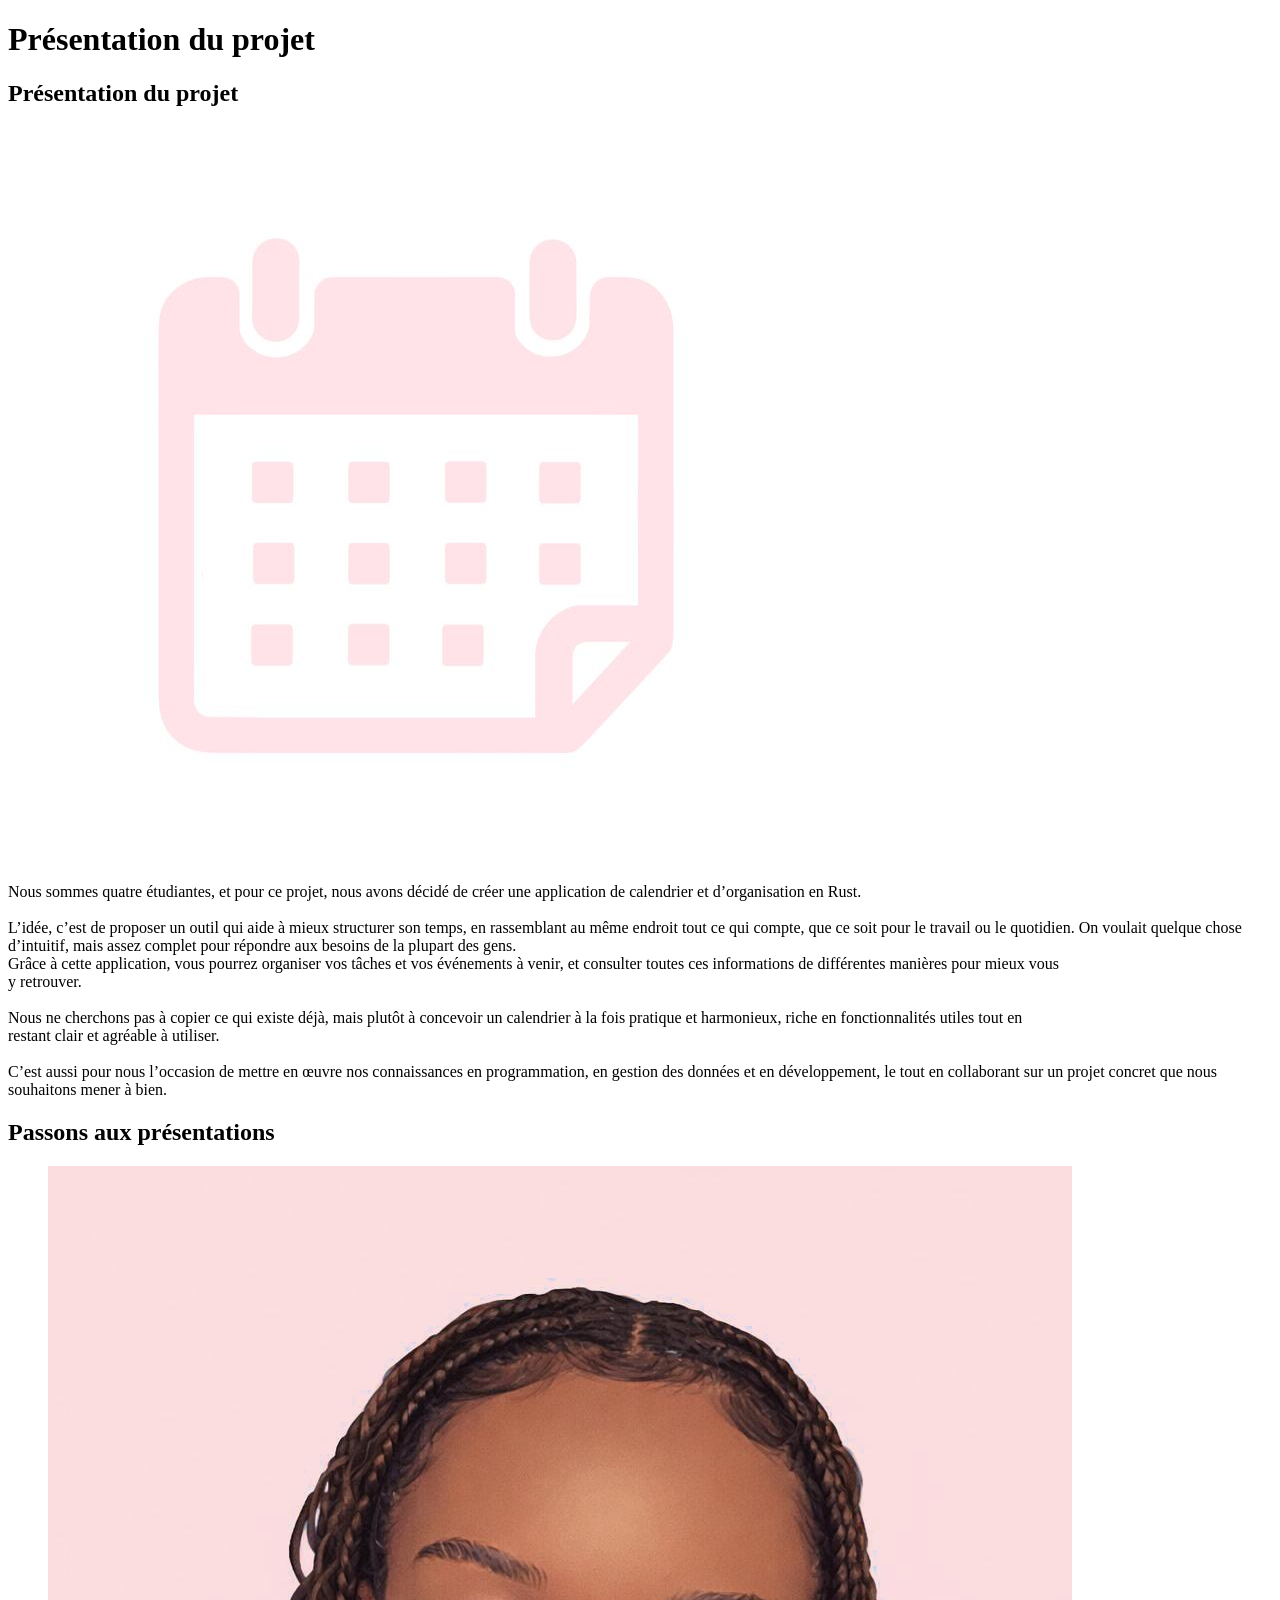
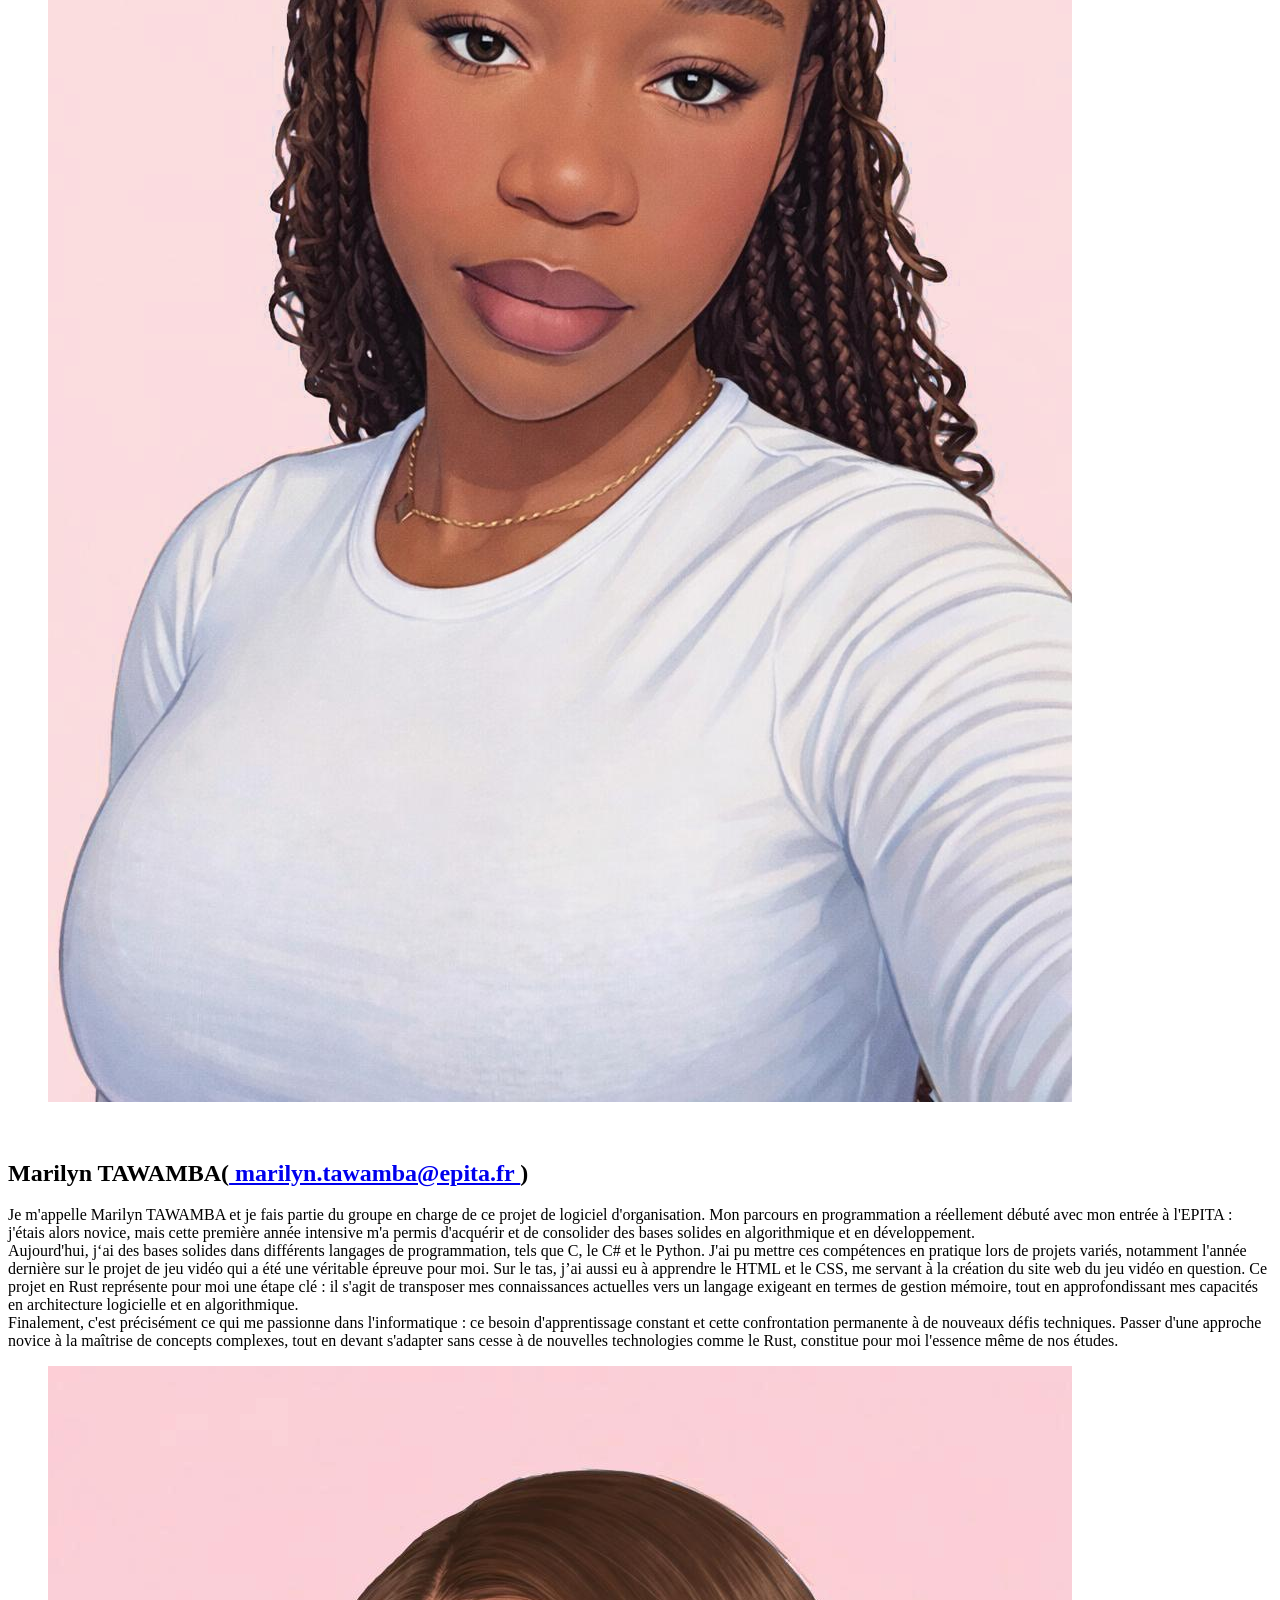
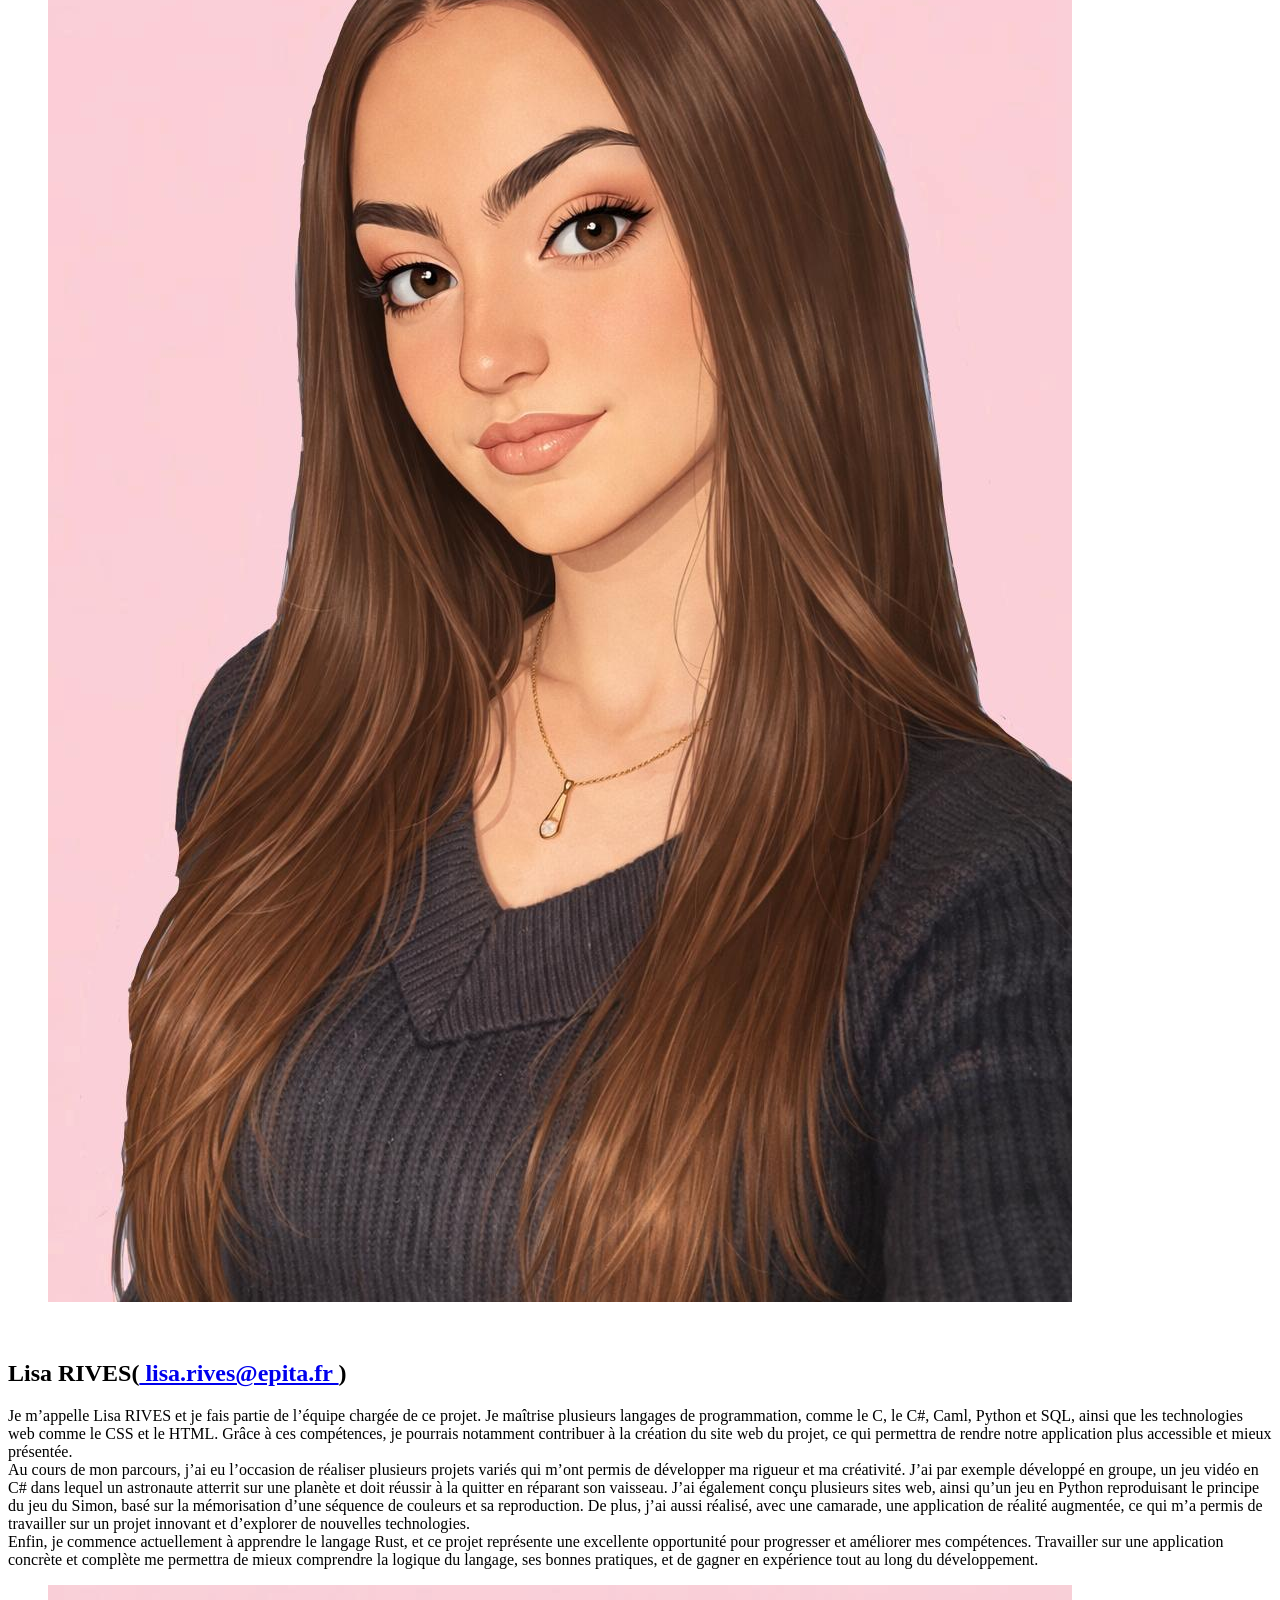
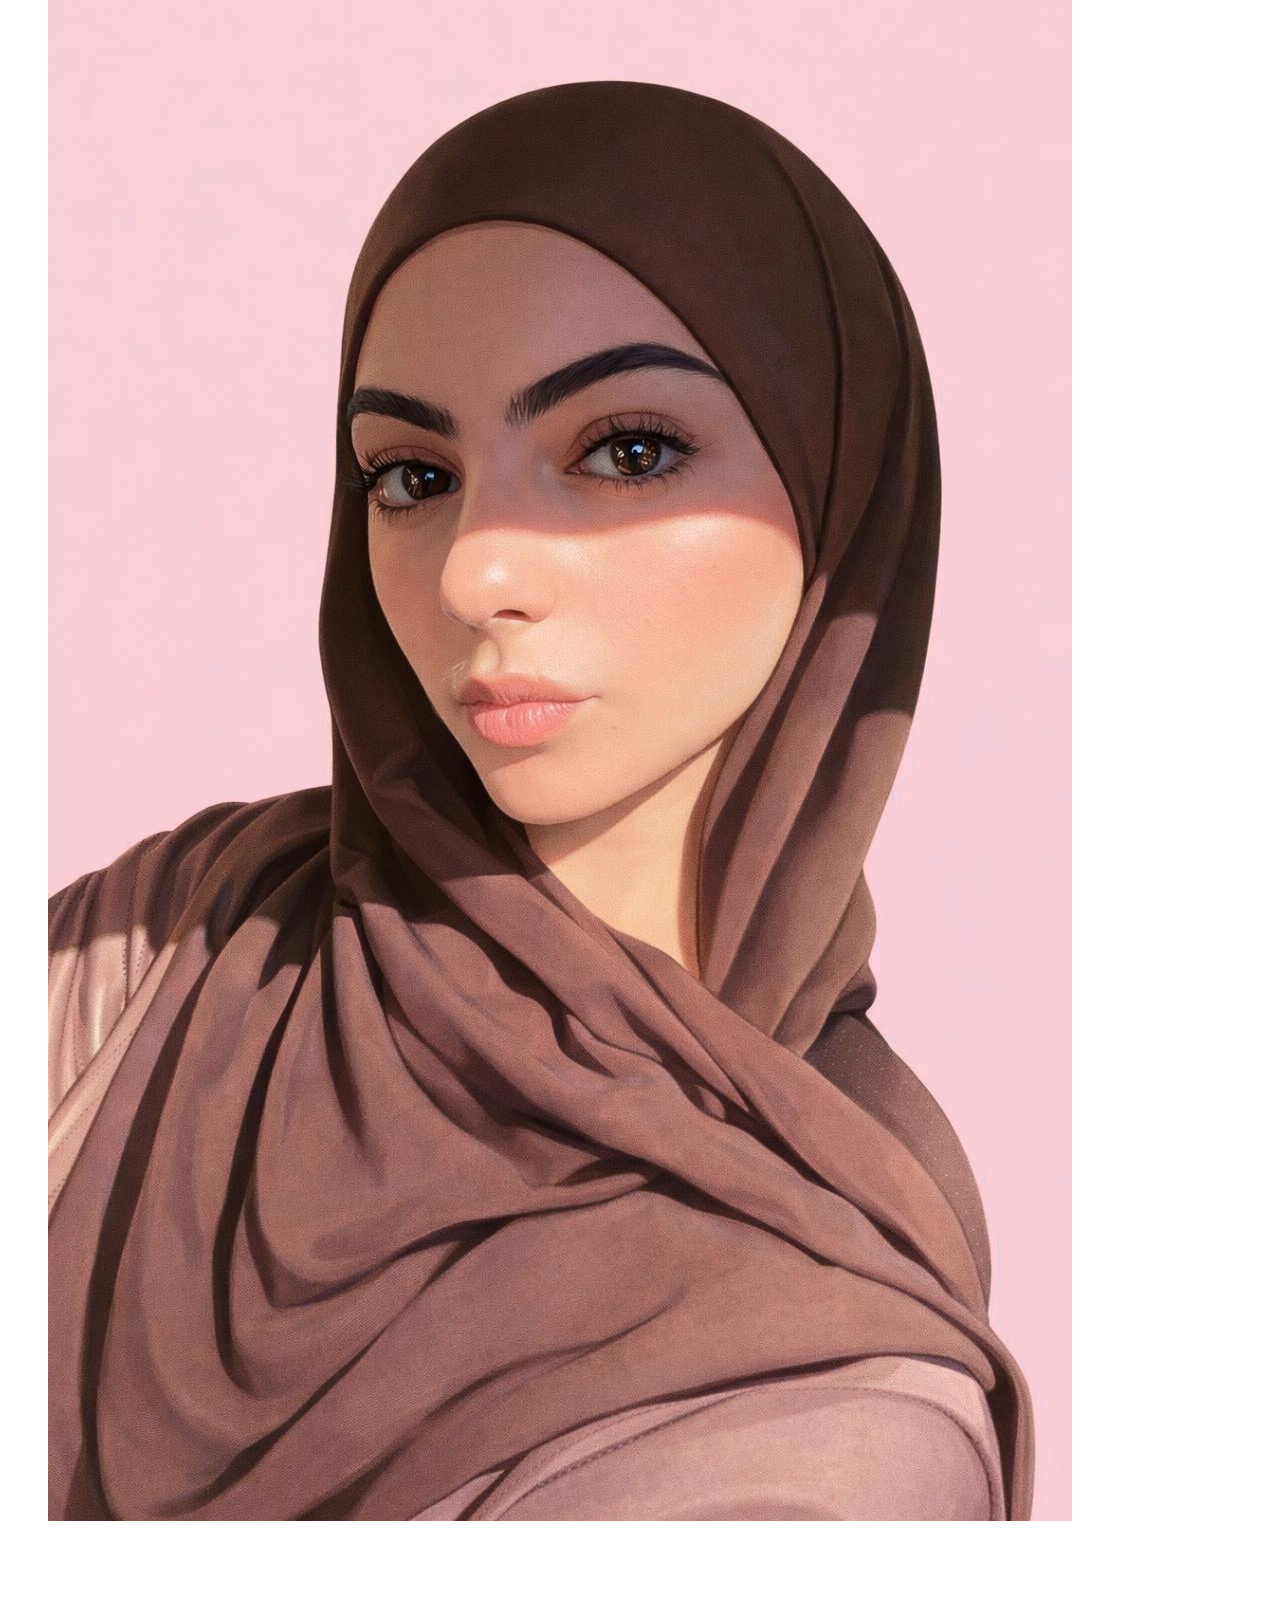
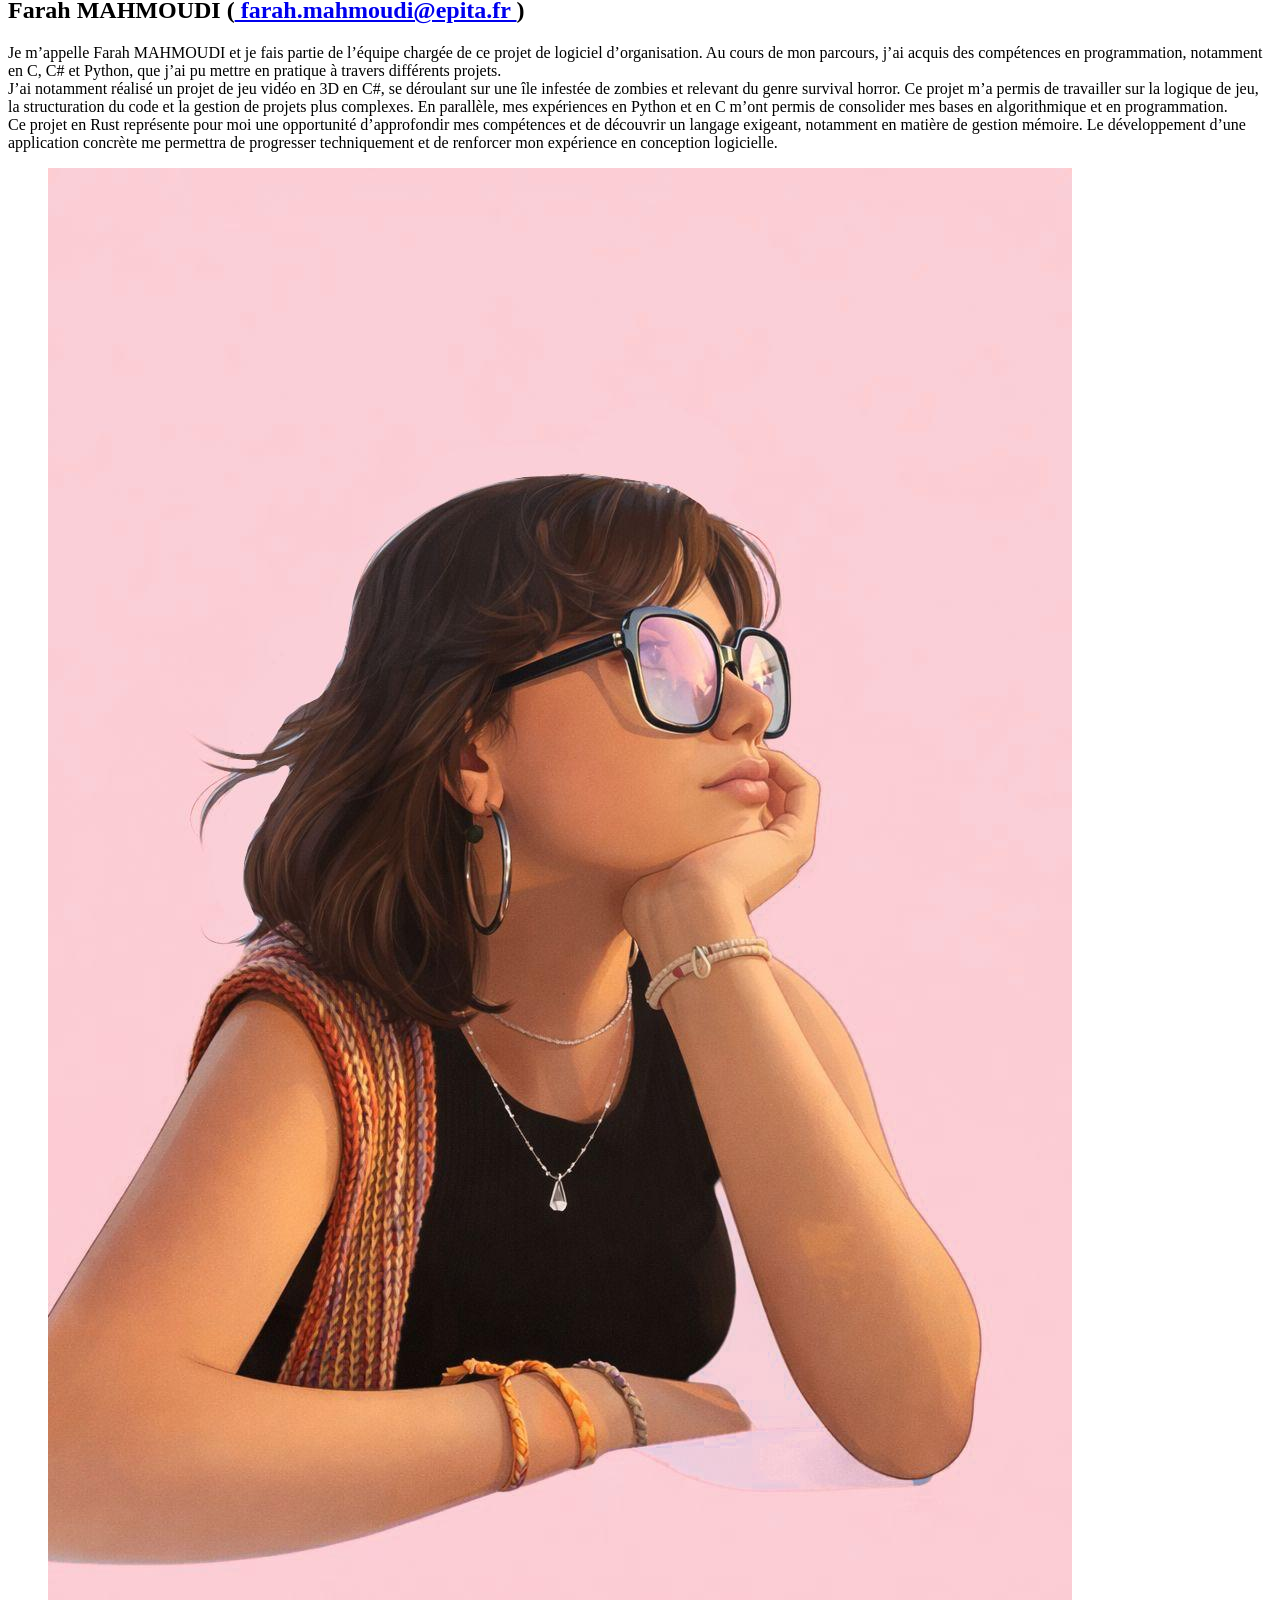
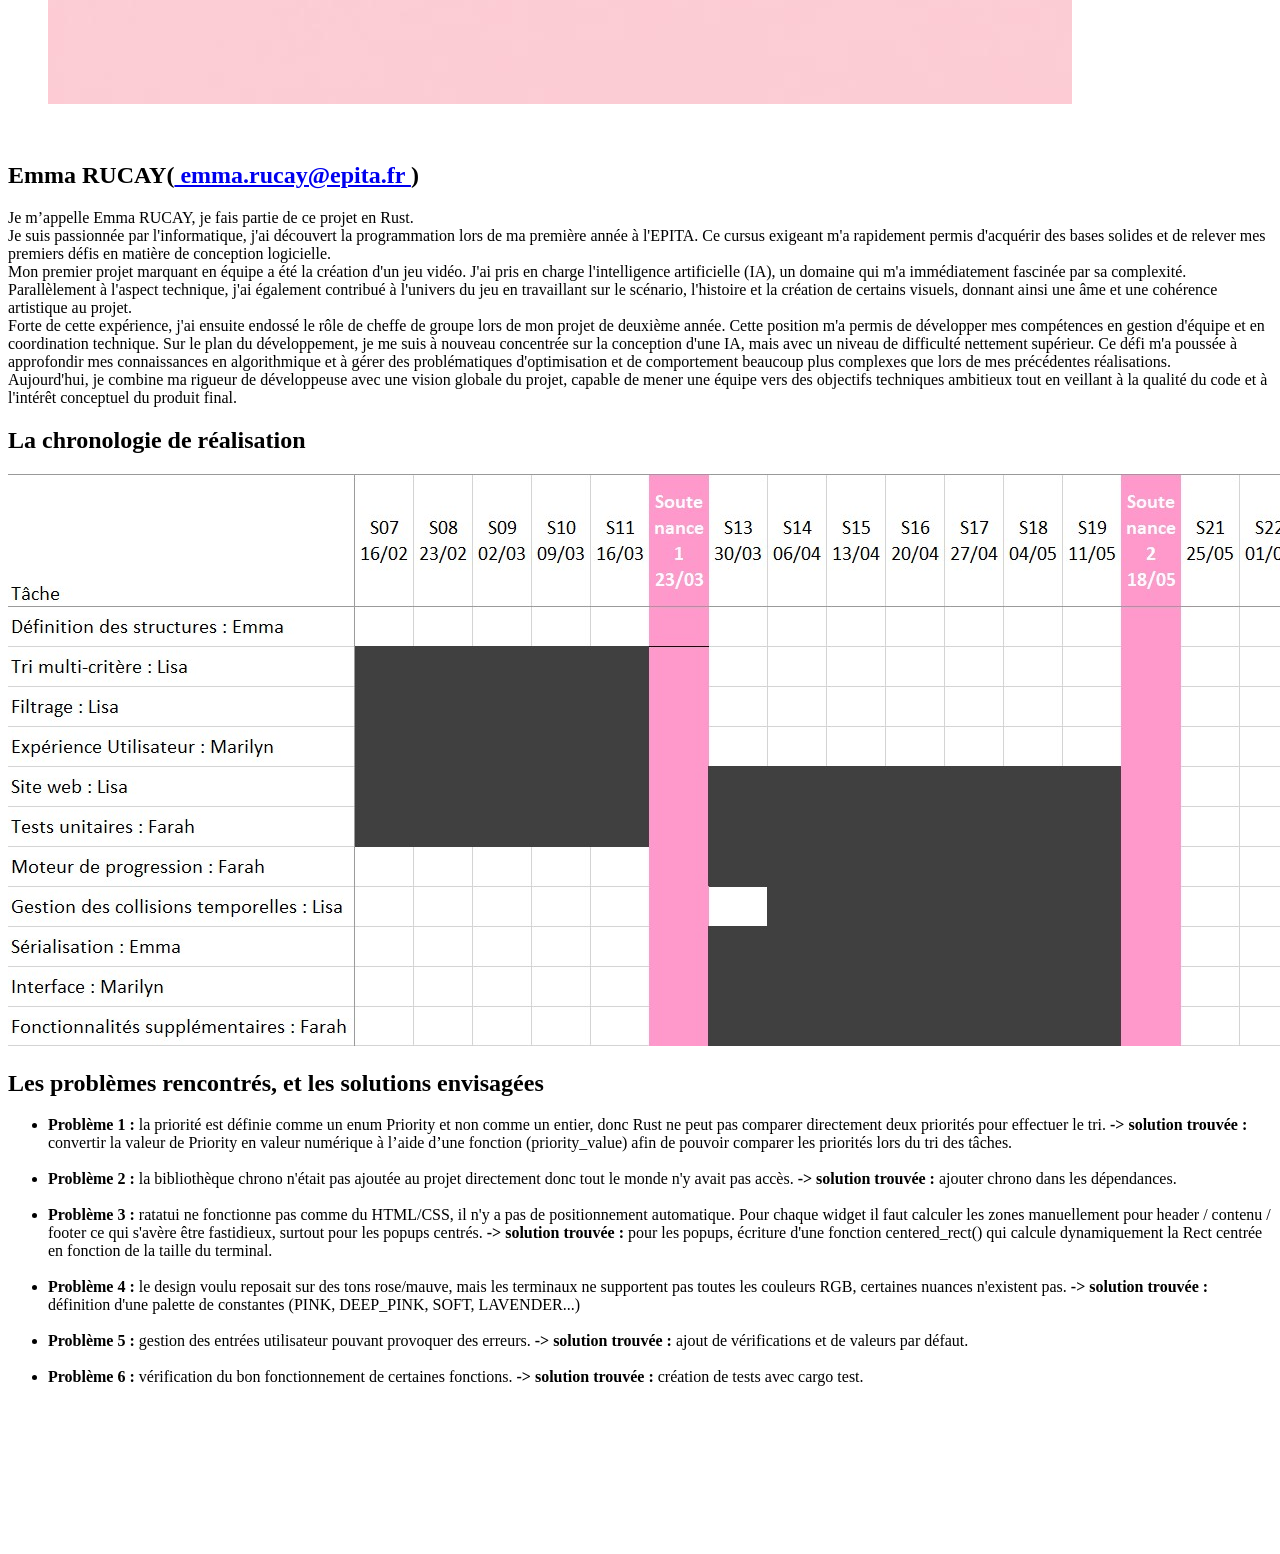
==== commit e8e974b6: "Update Page1.html" ====
--- a/Page1.html
+++ b/Page1.html
@@ -176,20 +176,25 @@
 			<div class="block">
 				<h2 class="intertitre">Les problèmes rencontrés, et les solutions envisagées</h2>
 				<ul>
-					<li><strong>Problème 1:</strong> la priorité est définie comme un enum Priority et non comme un entier,
+					<li><strong>Problème 1 :</strong> la priorité est définie comme un enum Priority et non comme un entier,
 						donc Rust ne peut pas comparer directement deux priorités pour effectuer le tri.
 						<strong>-> solution trouvée :</strong> convertir la valeur de Priority en valeur numérique à l’aide
 						d’une fonction (priority_value) afin de pouvoir comparer les priorités lors du tri des tâches.</li>
 					<br/>
-					<li><strong>Problème 2:</strong> la bibliotèque chrono n'était pas ajoutée au projet directement donc tout le monde n'y avait pas accès.
+					<li><strong>Problème 2 :</strong> la bibliothèque chrono n'était pas ajoutée au projet directement donc tout le monde n'y avait pas accès.
 						<strong>-> solution trouvée :</strong> ajouter chrono dans les dépendances.</li>
 					<br/>
-					<li><strong>Problème 3:</strong> ratatui ne fonctionne pas comme du HTML/CSS, il n'y a pas de positionnement automatique. Pour chaque widget il faut calculer les zones manuellement pour header / contenu / footer ce qui s'avère être fastidieux, surtout pour les popups centrés.
+					<li><strong>Problème 3 :</strong> ratatui ne fonctionne pas comme du HTML/CSS, il n'y a pas de positionnement automatique. Pour chaque widget il faut calculer les zones manuellement pour header / contenu / footer ce qui s'avère être fastidieux, surtout pour les popups centrés.
 						<strong>-> solution trouvée :</strong> pour les popups, écriture d'une fonction centered_rect() qui calcule dynamiquement la Rect centrée en fonction de la taille du terminal.</li>
 					<br/>
-					<li><strong>Problème 4:</strong> le design voulu reposait sur des tons rose/mauve, mais les terminaux ne supportent pas toutes les couleurs RGB, certaines nuances n'existent pas.
+					<li><strong>Problème 4 :</strong> le design voulu reposait sur des tons rose/mauve, mais les terminaux ne supportent pas toutes les couleurs RGB, certaines nuances n'existent pas.
 						<strong>-> solution trouvée :</strong> définition d'une palette de constantes (PINK, DEEP_PINK, SOFT, LAVENDER...)</li>
-				
+					<br/>
+					<li><strong>Problème 5 :</strong> gestion des entrées utilisateur pouvant provoquer des erreurs.
+						<strong>-> solution trouvée :</strong> ajout de vérifications et de valeurs par défaut.</li>
+					<br/>
+					<li><strong>Problème 6 :</strong> vérification du bon fonctionnement de certaines fonctions.
+						<strong>-> solution trouvée :</strong> création de tests avec cargo test.</li>
 				</ul>
 			</div>
 			<br/>
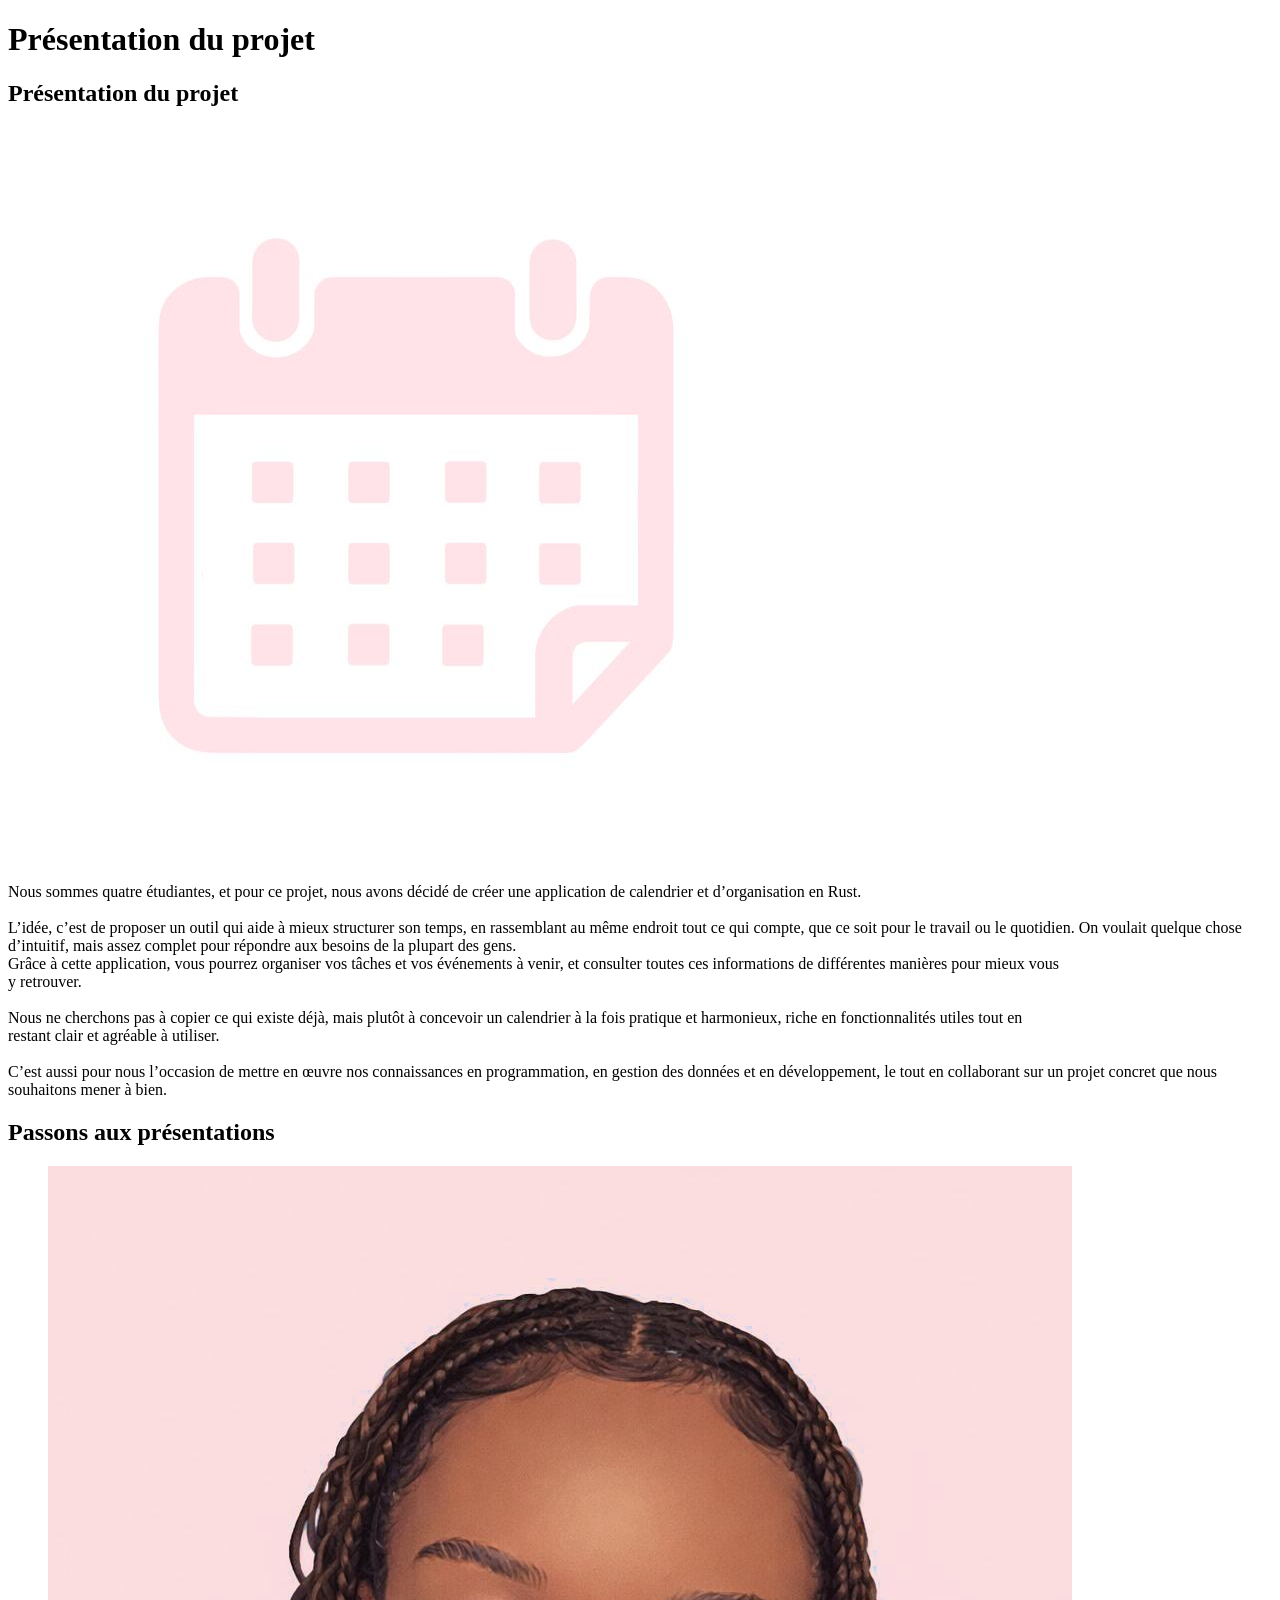
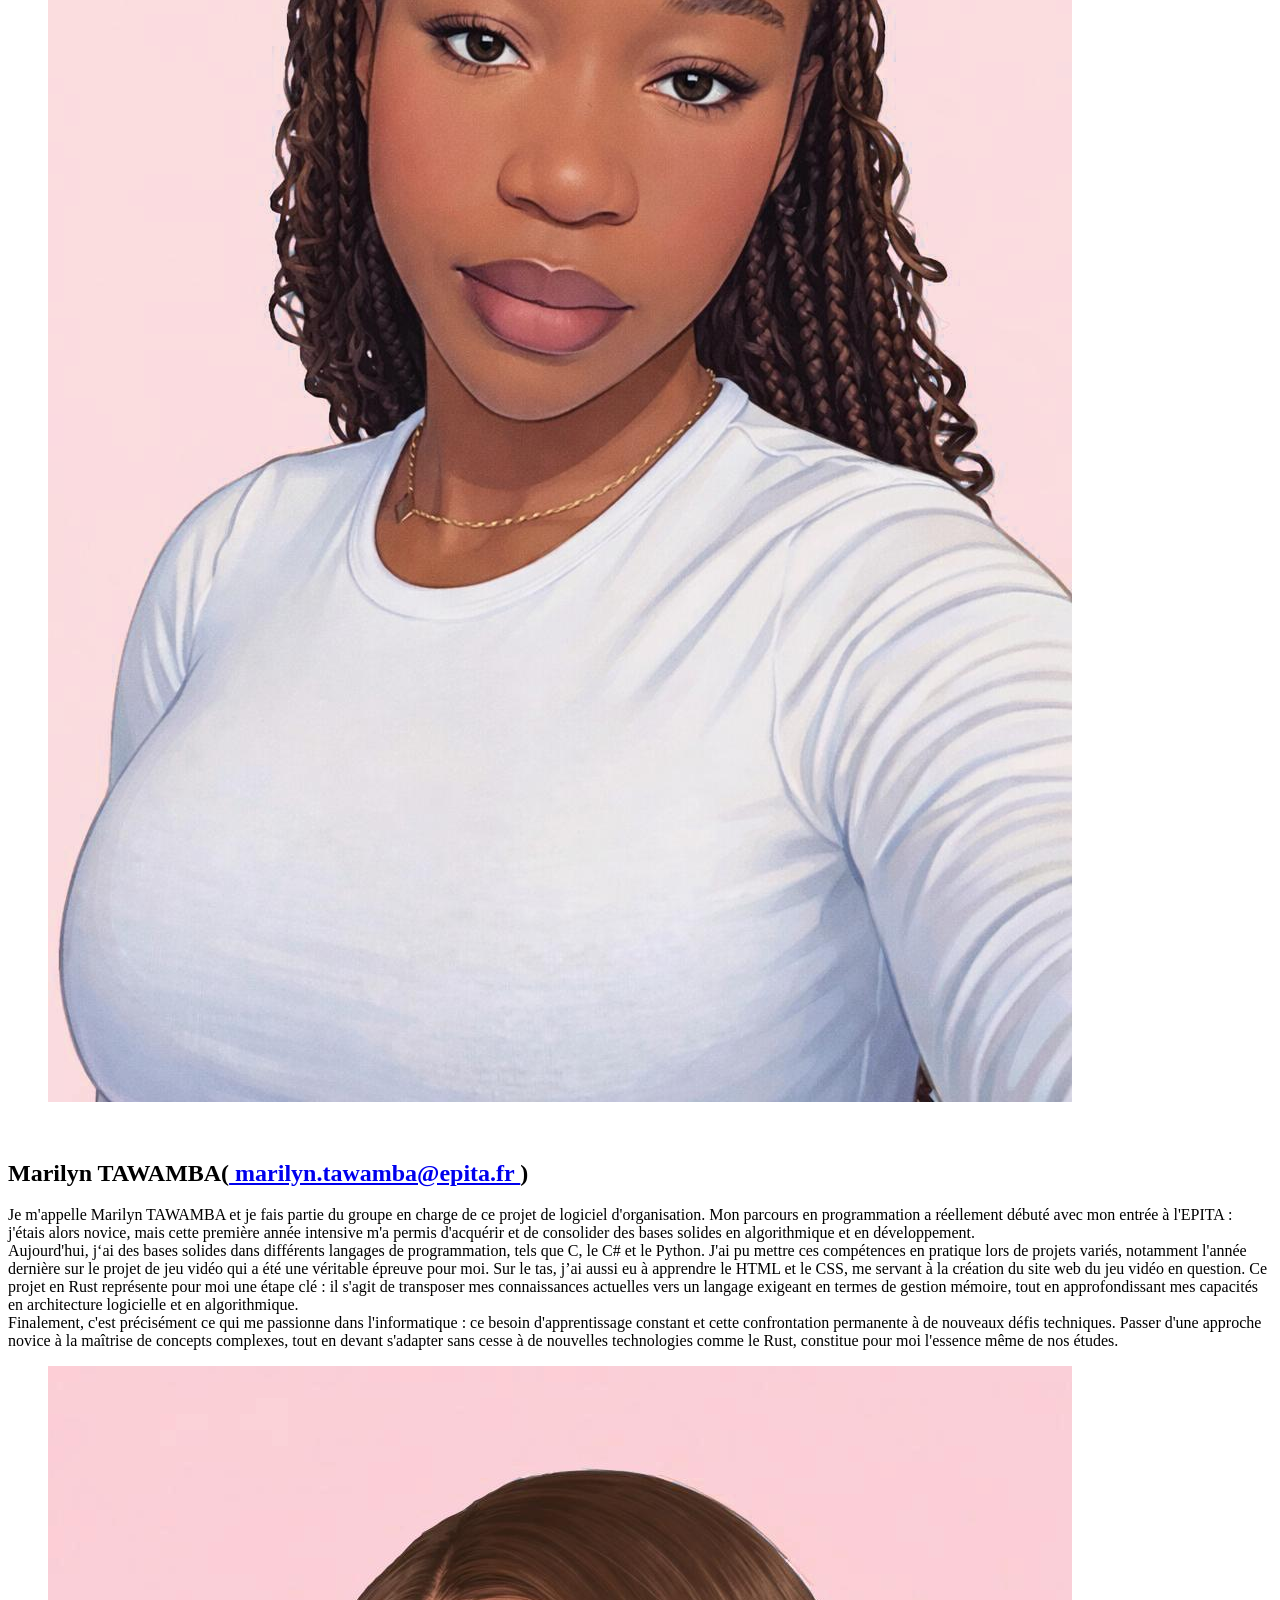
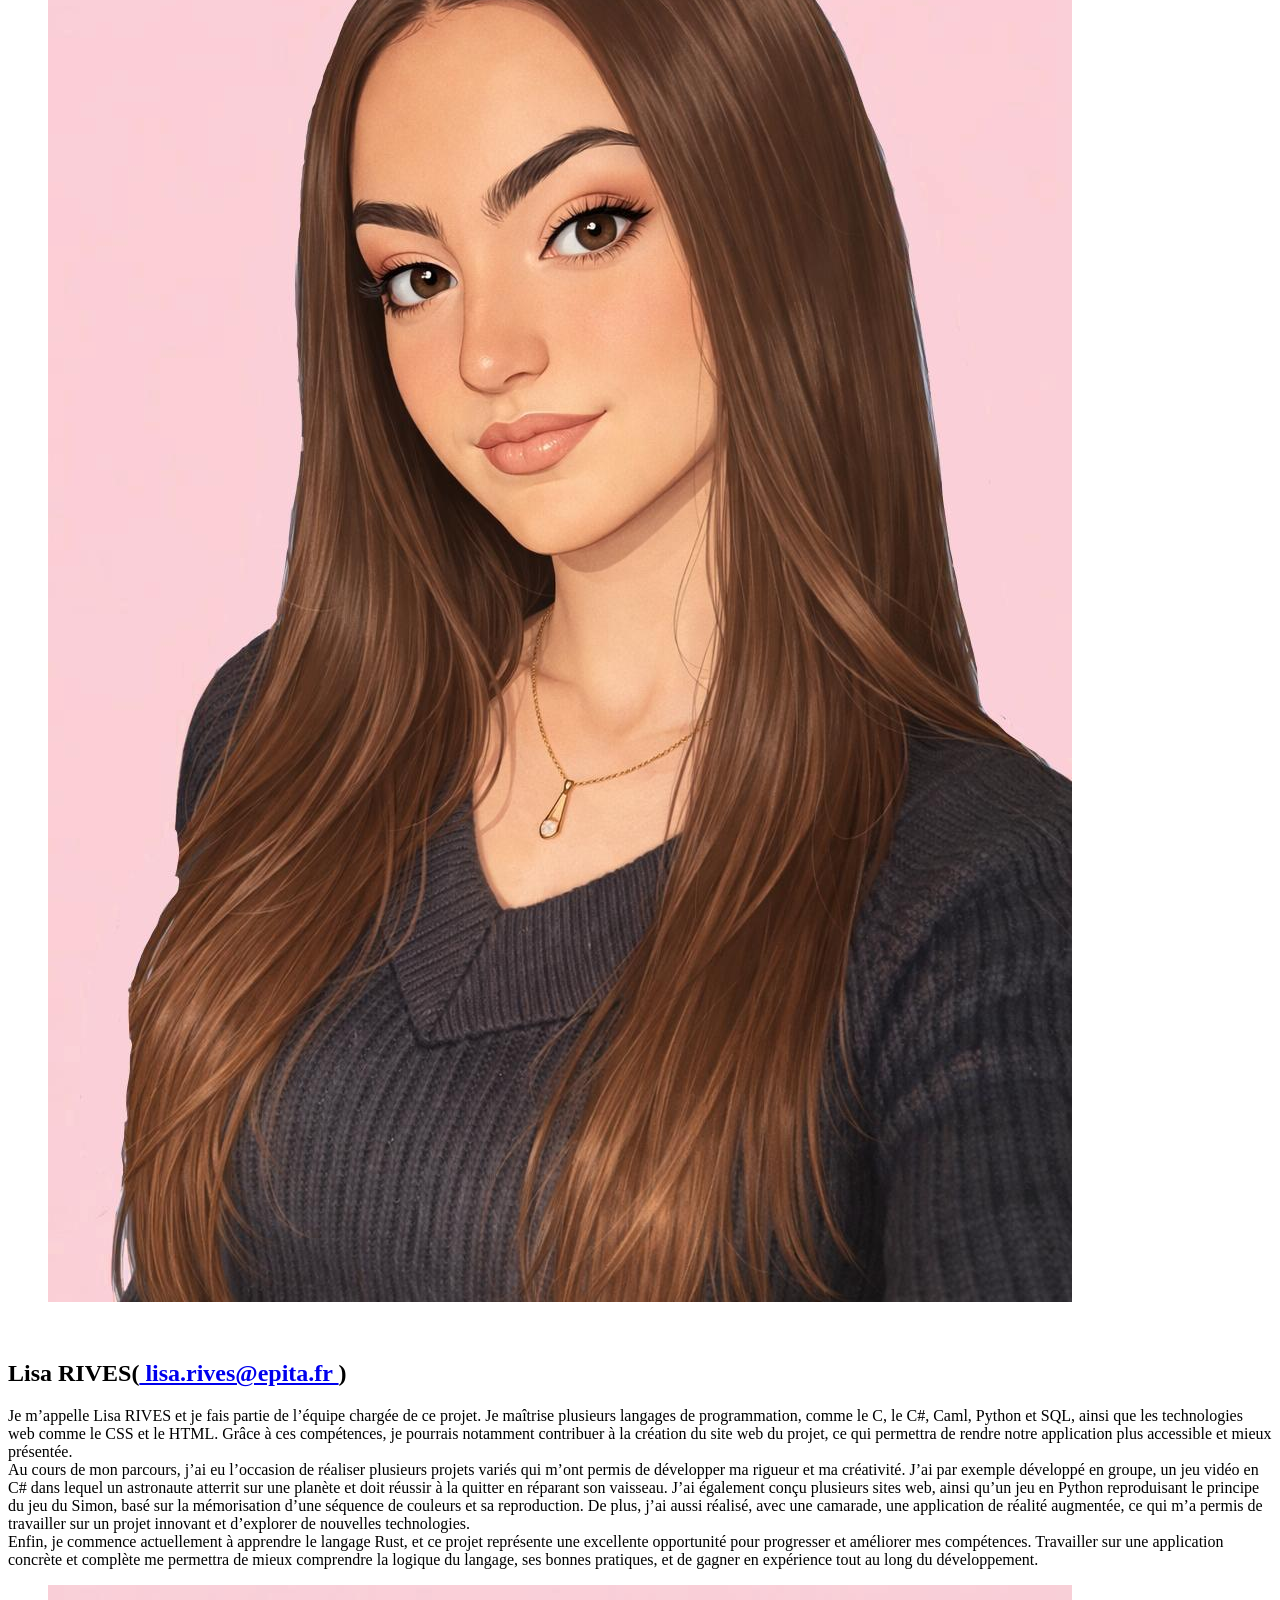
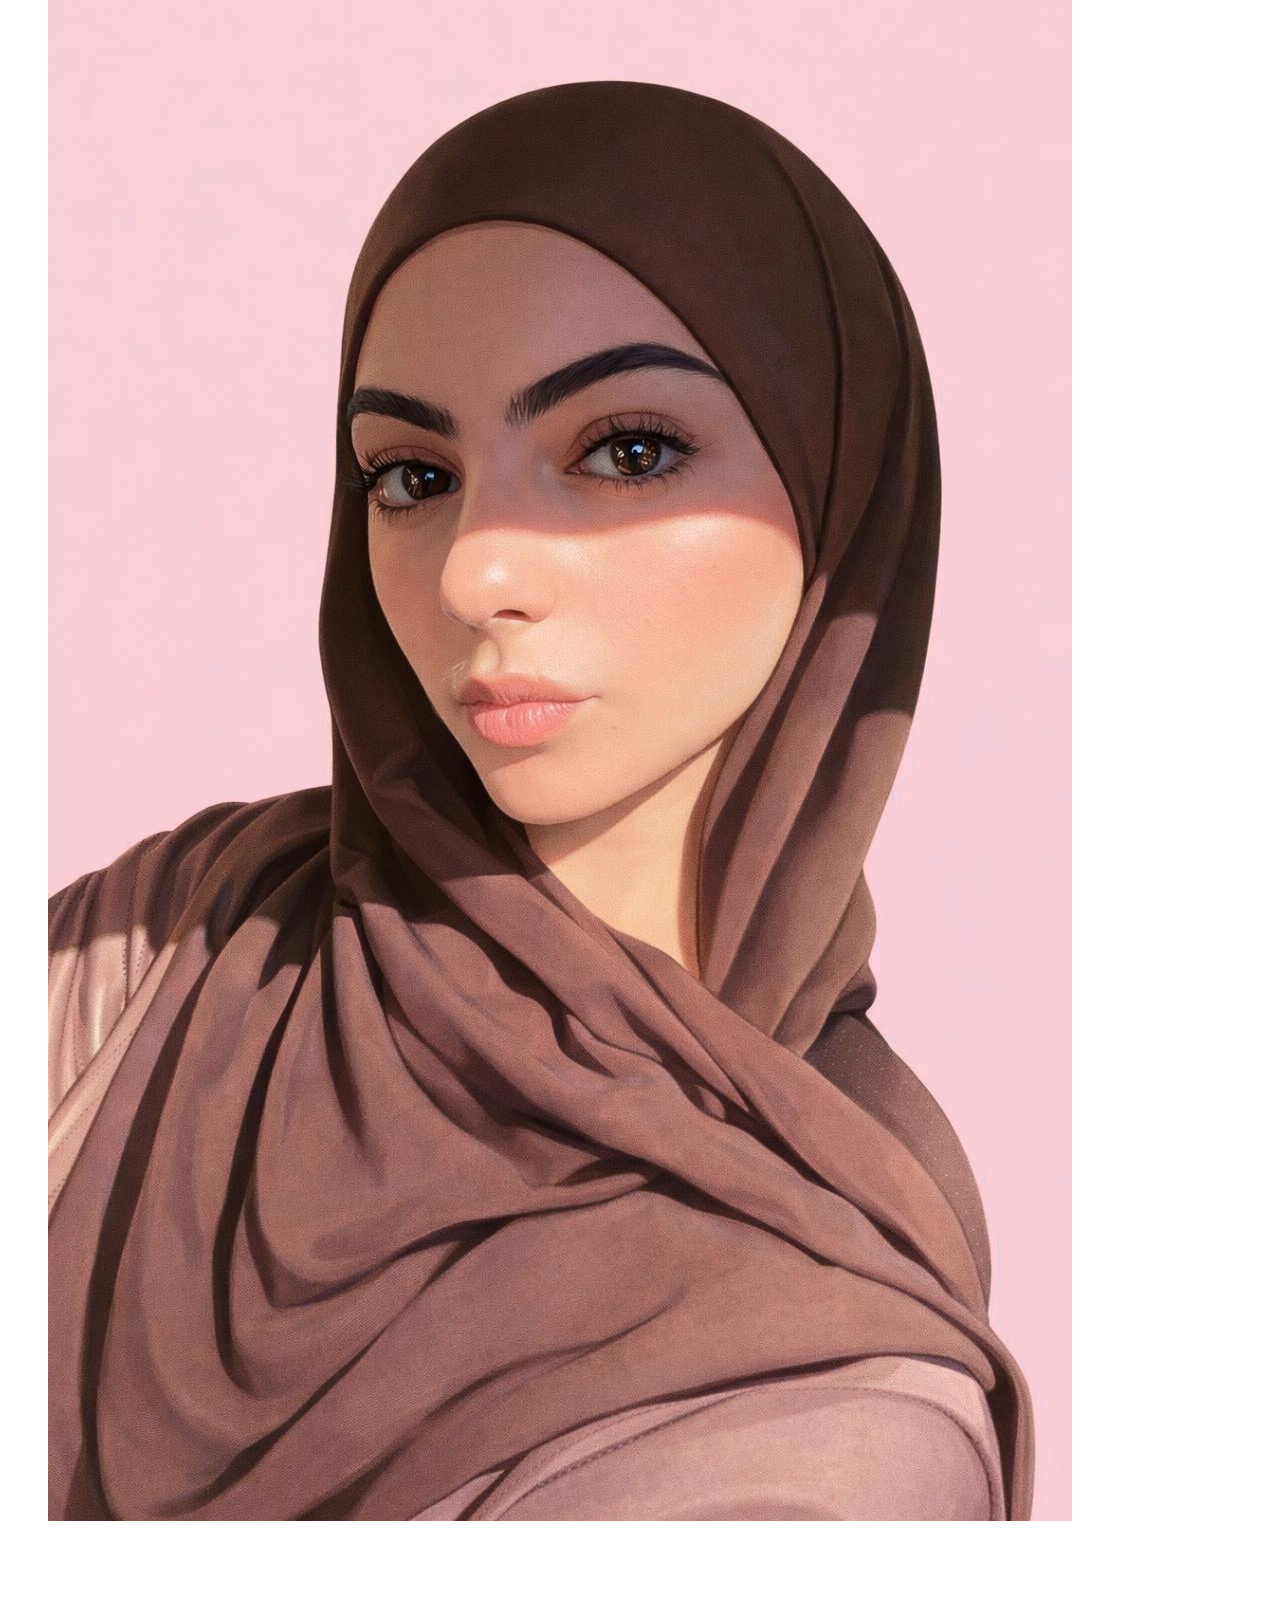
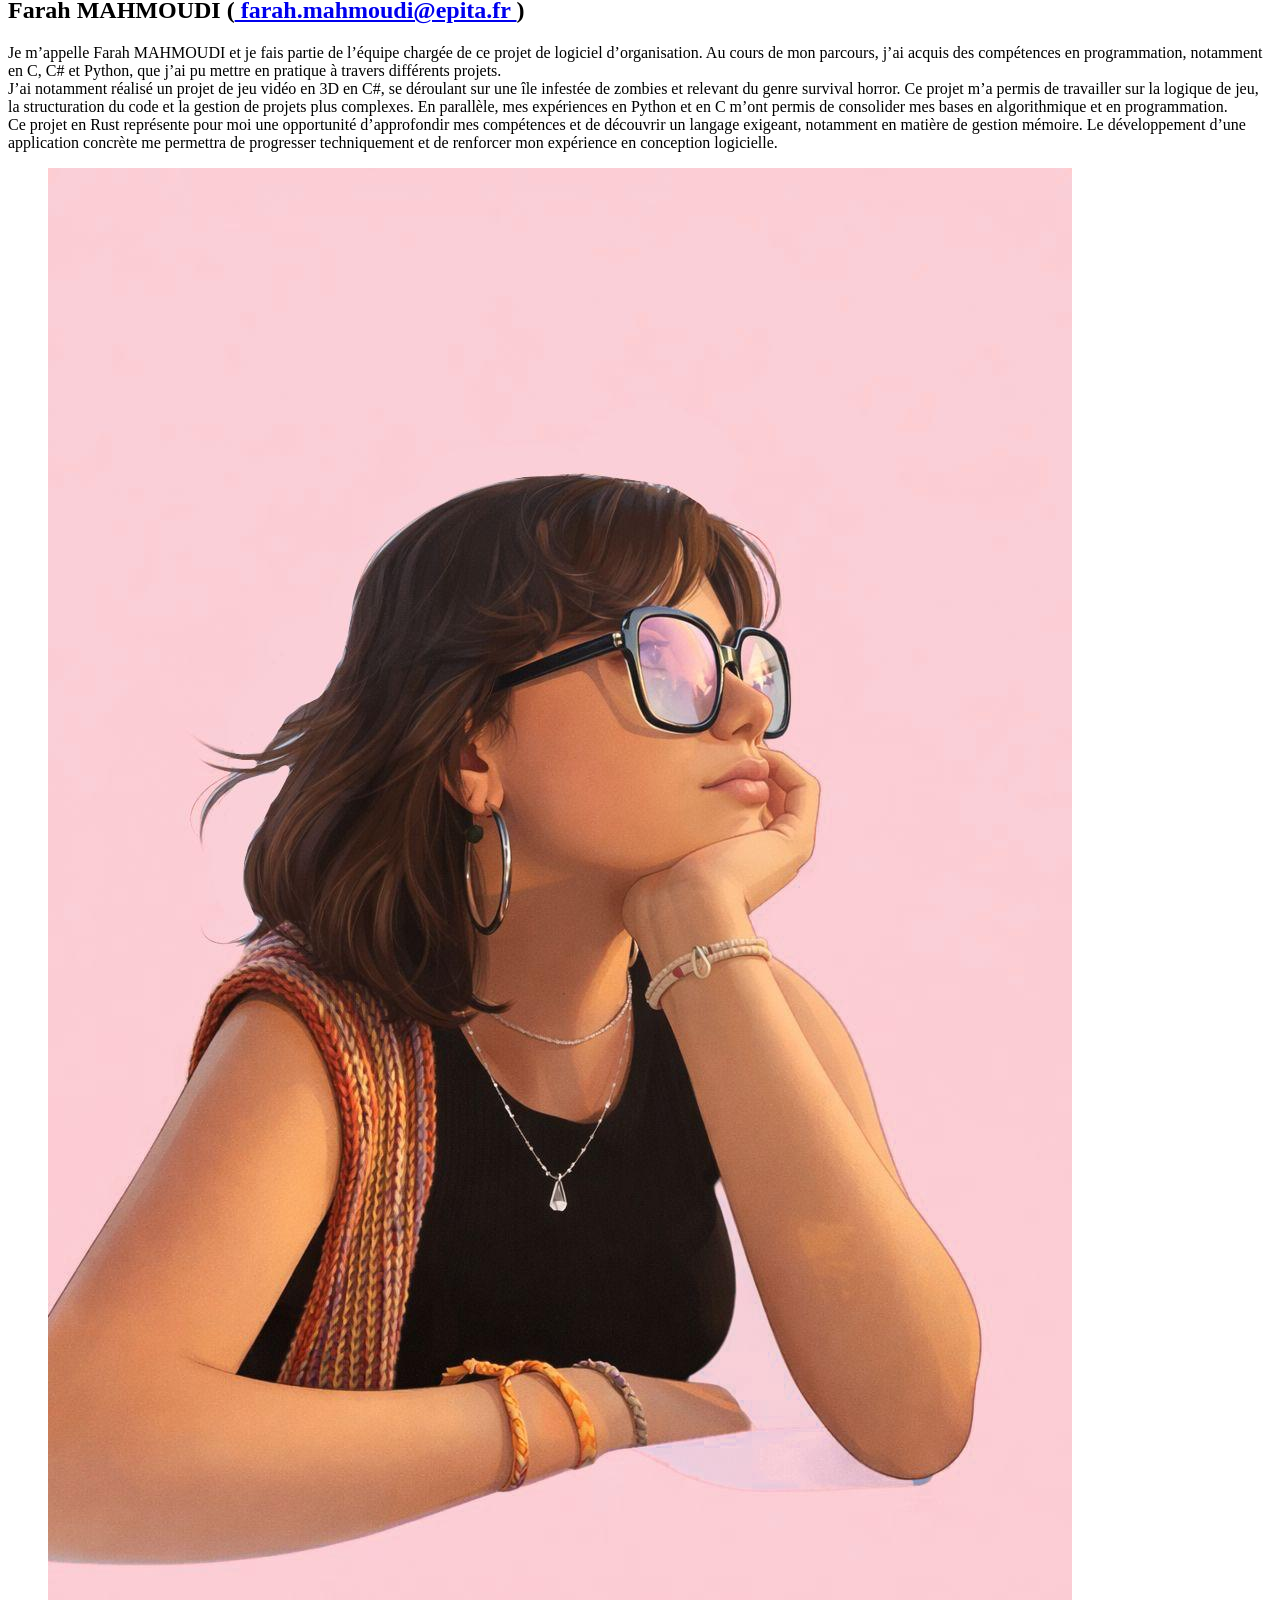
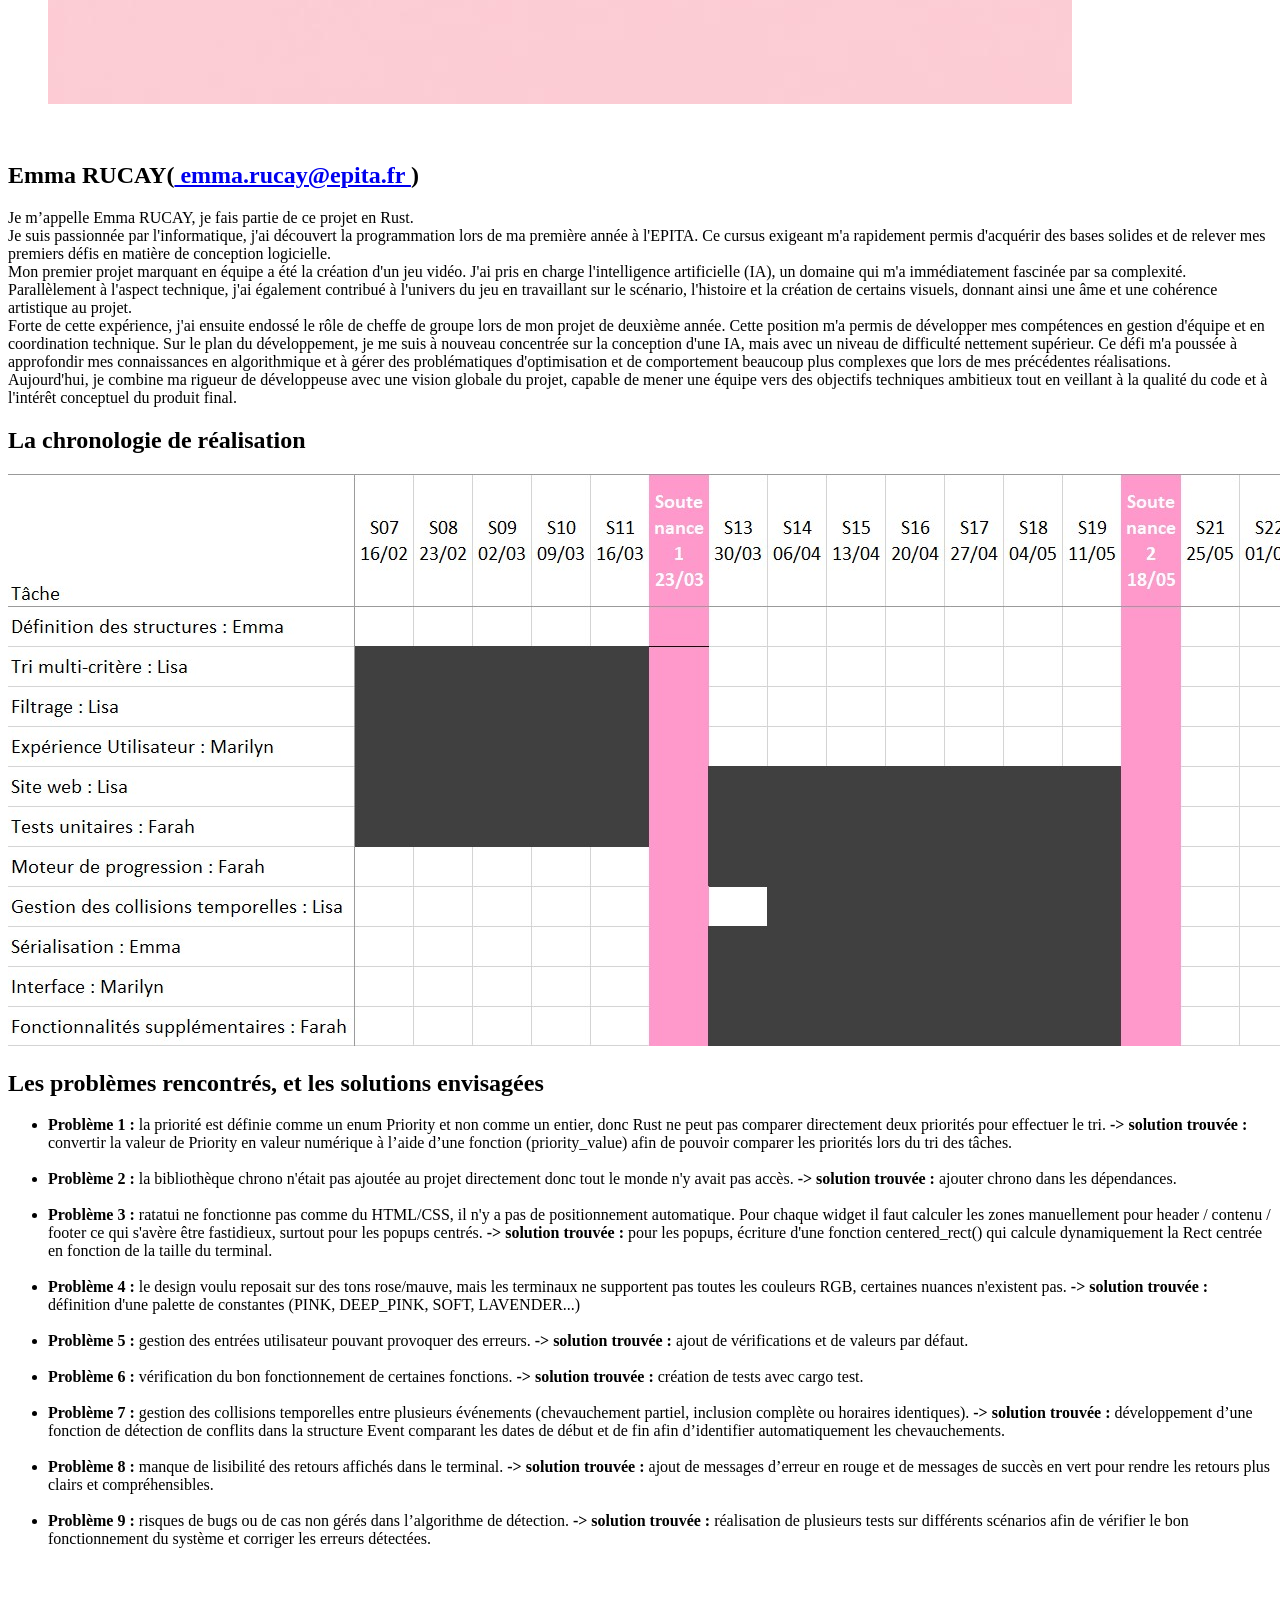
==== commit 8374578e: "Update Page1.html" ====
--- a/Page1.html
+++ b/Page1.html
@@ -195,6 +195,15 @@
 					<br/>
 					<li><strong>Problème 6 :</strong> vérification du bon fonctionnement de certaines fonctions.
 						<strong>-> solution trouvée :</strong> création de tests avec cargo test.</li>
+					<br/>
+					<li><strong>Problème 7 :</strong> gestion des collisions temporelles entre plusieurs événements (chevauchement partiel, inclusion complète ou horaires identiques).
+						<strong>-> solution trouvée :</strong> développement d’une fonction de détection de conflits dans la structure Event comparant les dates de début et de fin afin d’identifier automatiquement les chevauchements. </li>
+					<br/>
+					<li><strong>Problème 8 :</strong> manque de lisibilité des retours affichés dans le terminal.
+						<strong>-> solution trouvée :</strong> ajout de messages d’erreur en rouge et de messages de succès en vert pour rendre les retours plus clairs et compréhensibles. </li>
+					<br/>
+					<li><strong>Problème 9 :</strong> risques de bugs ou de cas non gérés dans l’algorithme de détection.
+						<strong>-> solution trouvée :</strong> réalisation de plusieurs tests sur différents scénarios afin de vérifier le bon fonctionnement du système et corriger les erreurs détectées.</li>
 				</ul>
 			</div>
 			<br/>
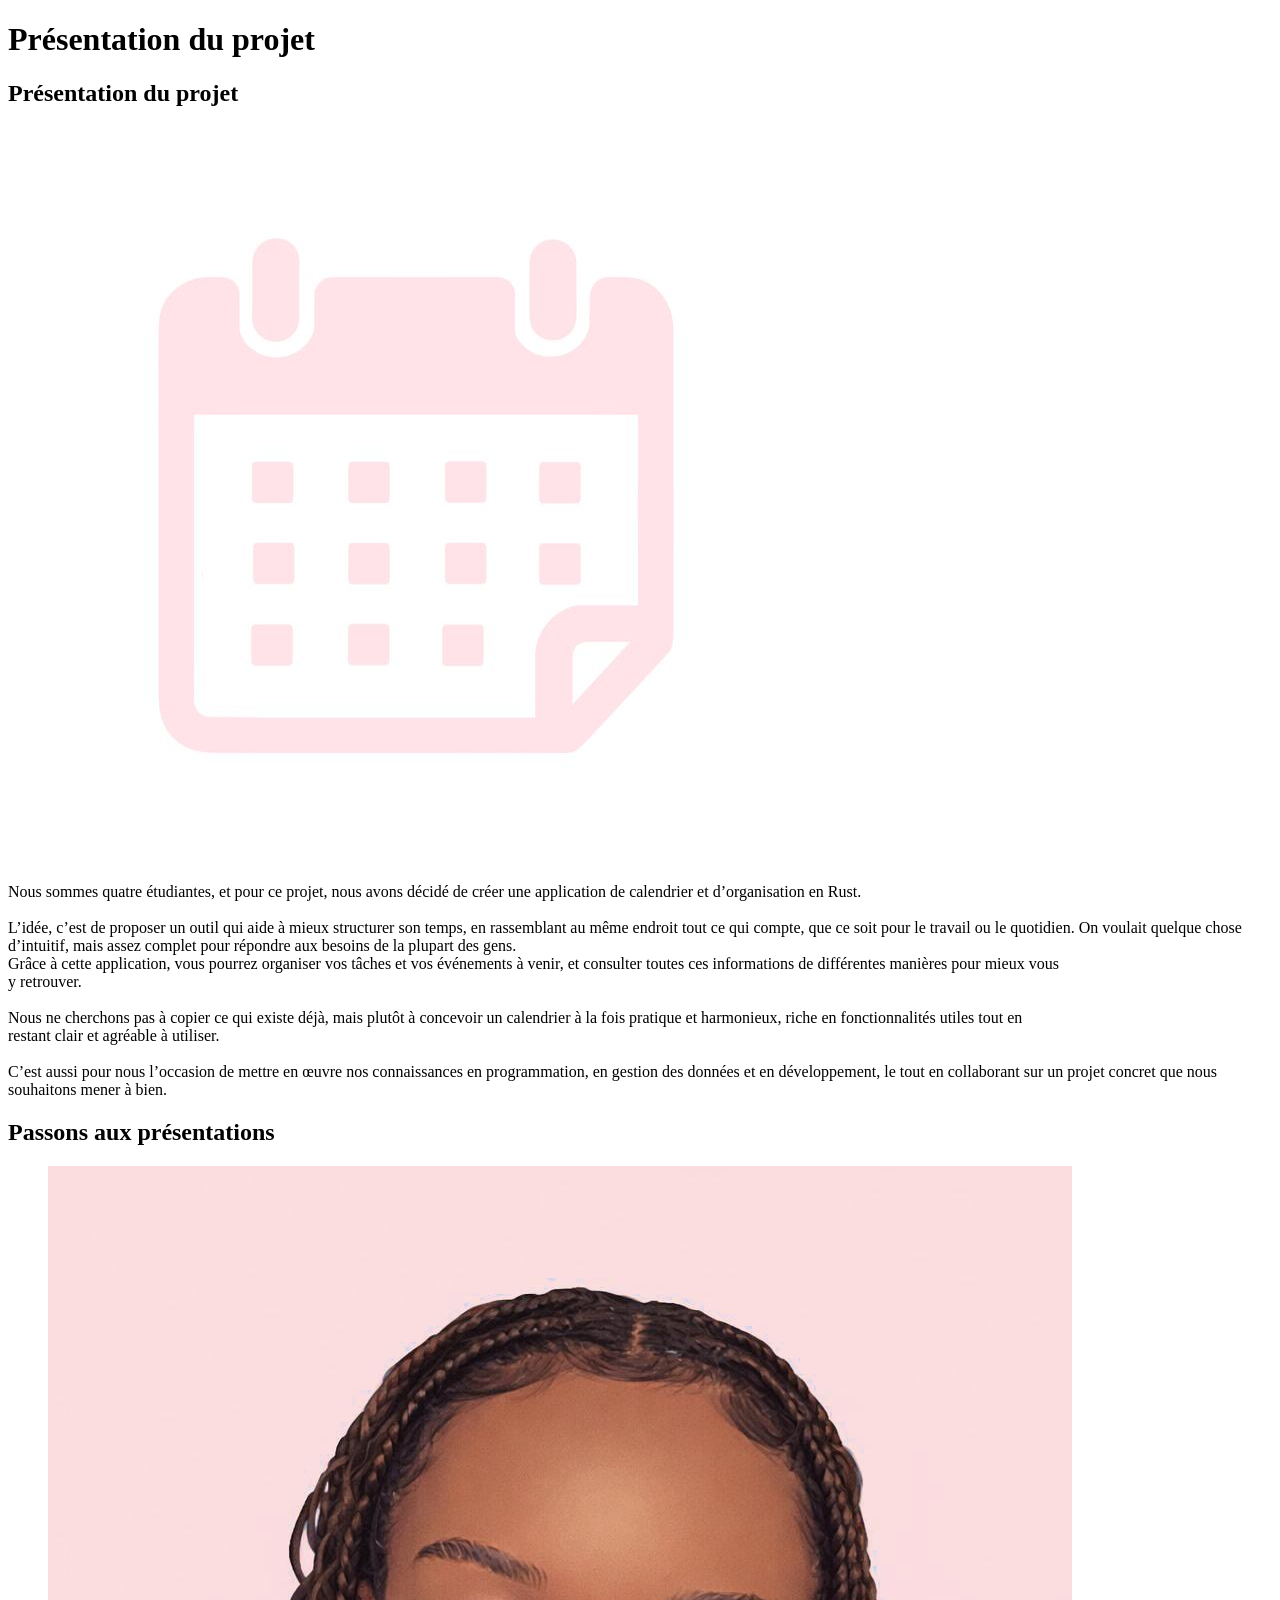
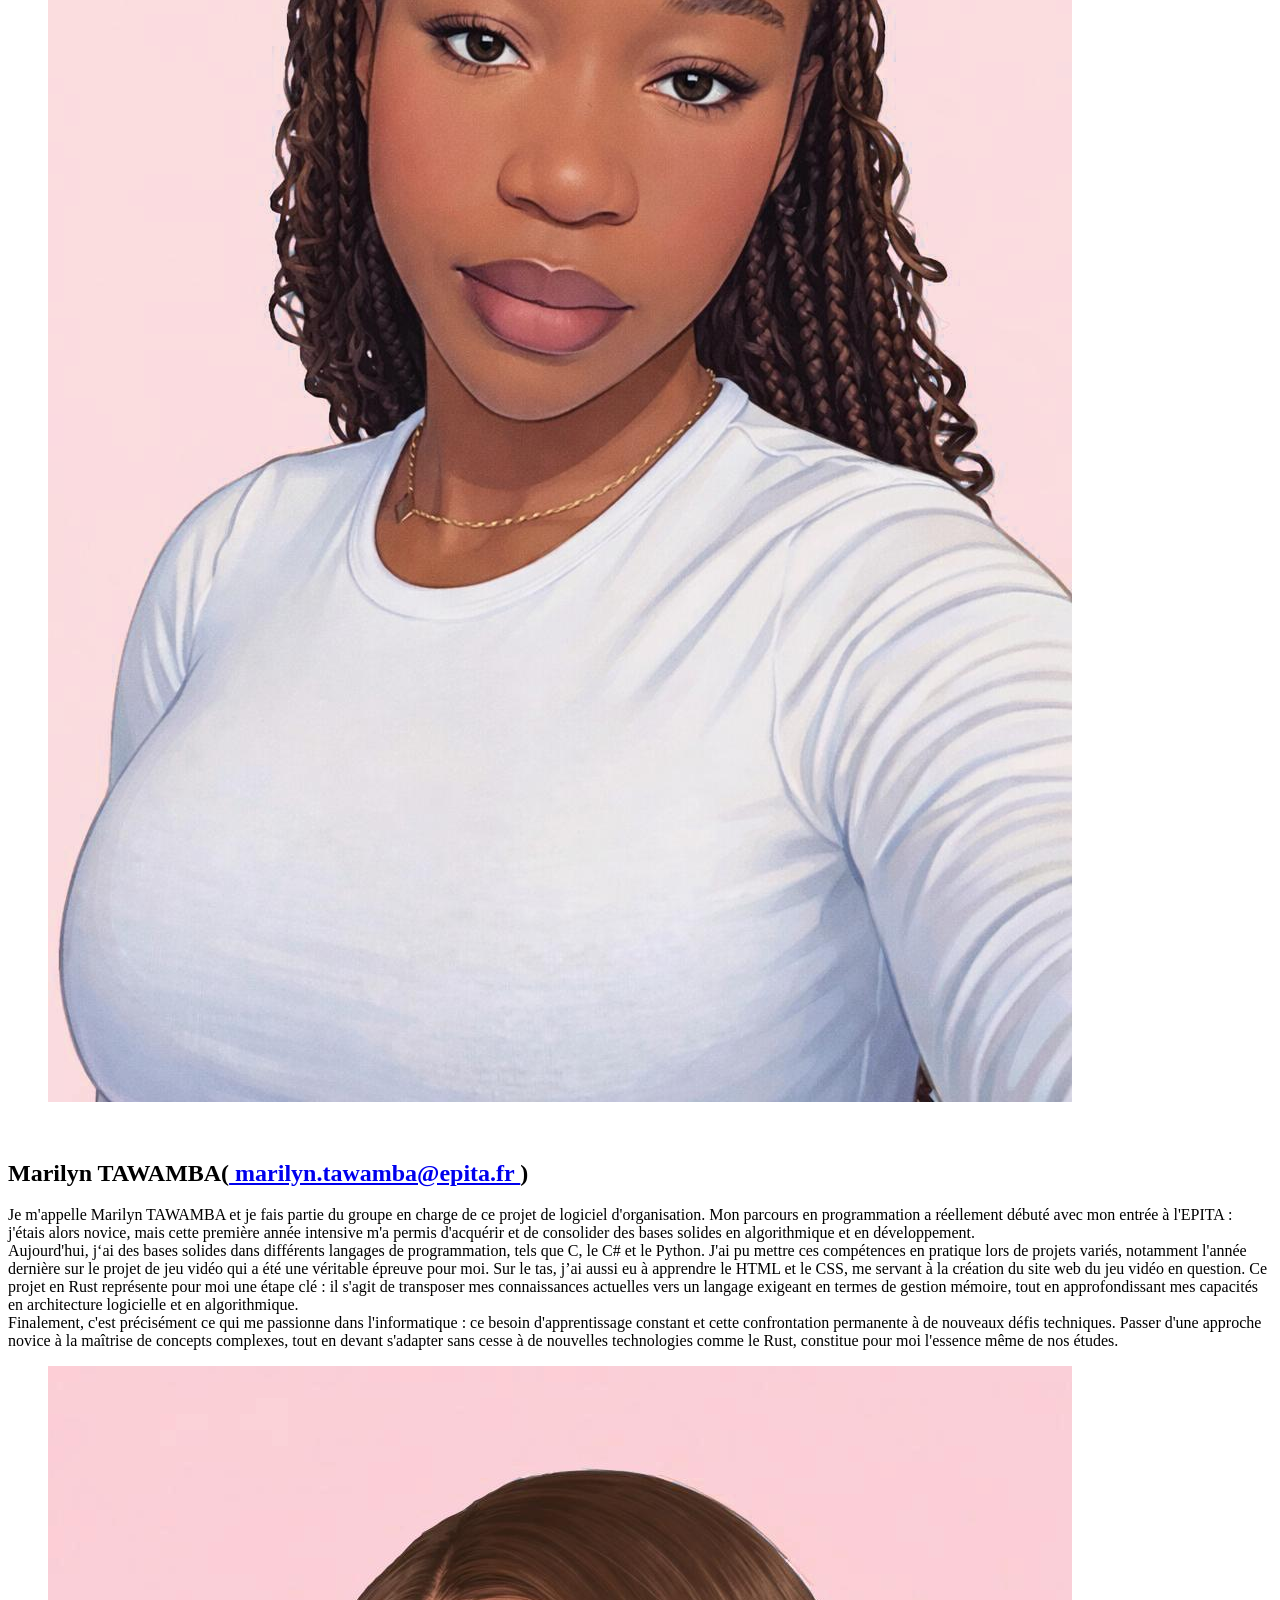
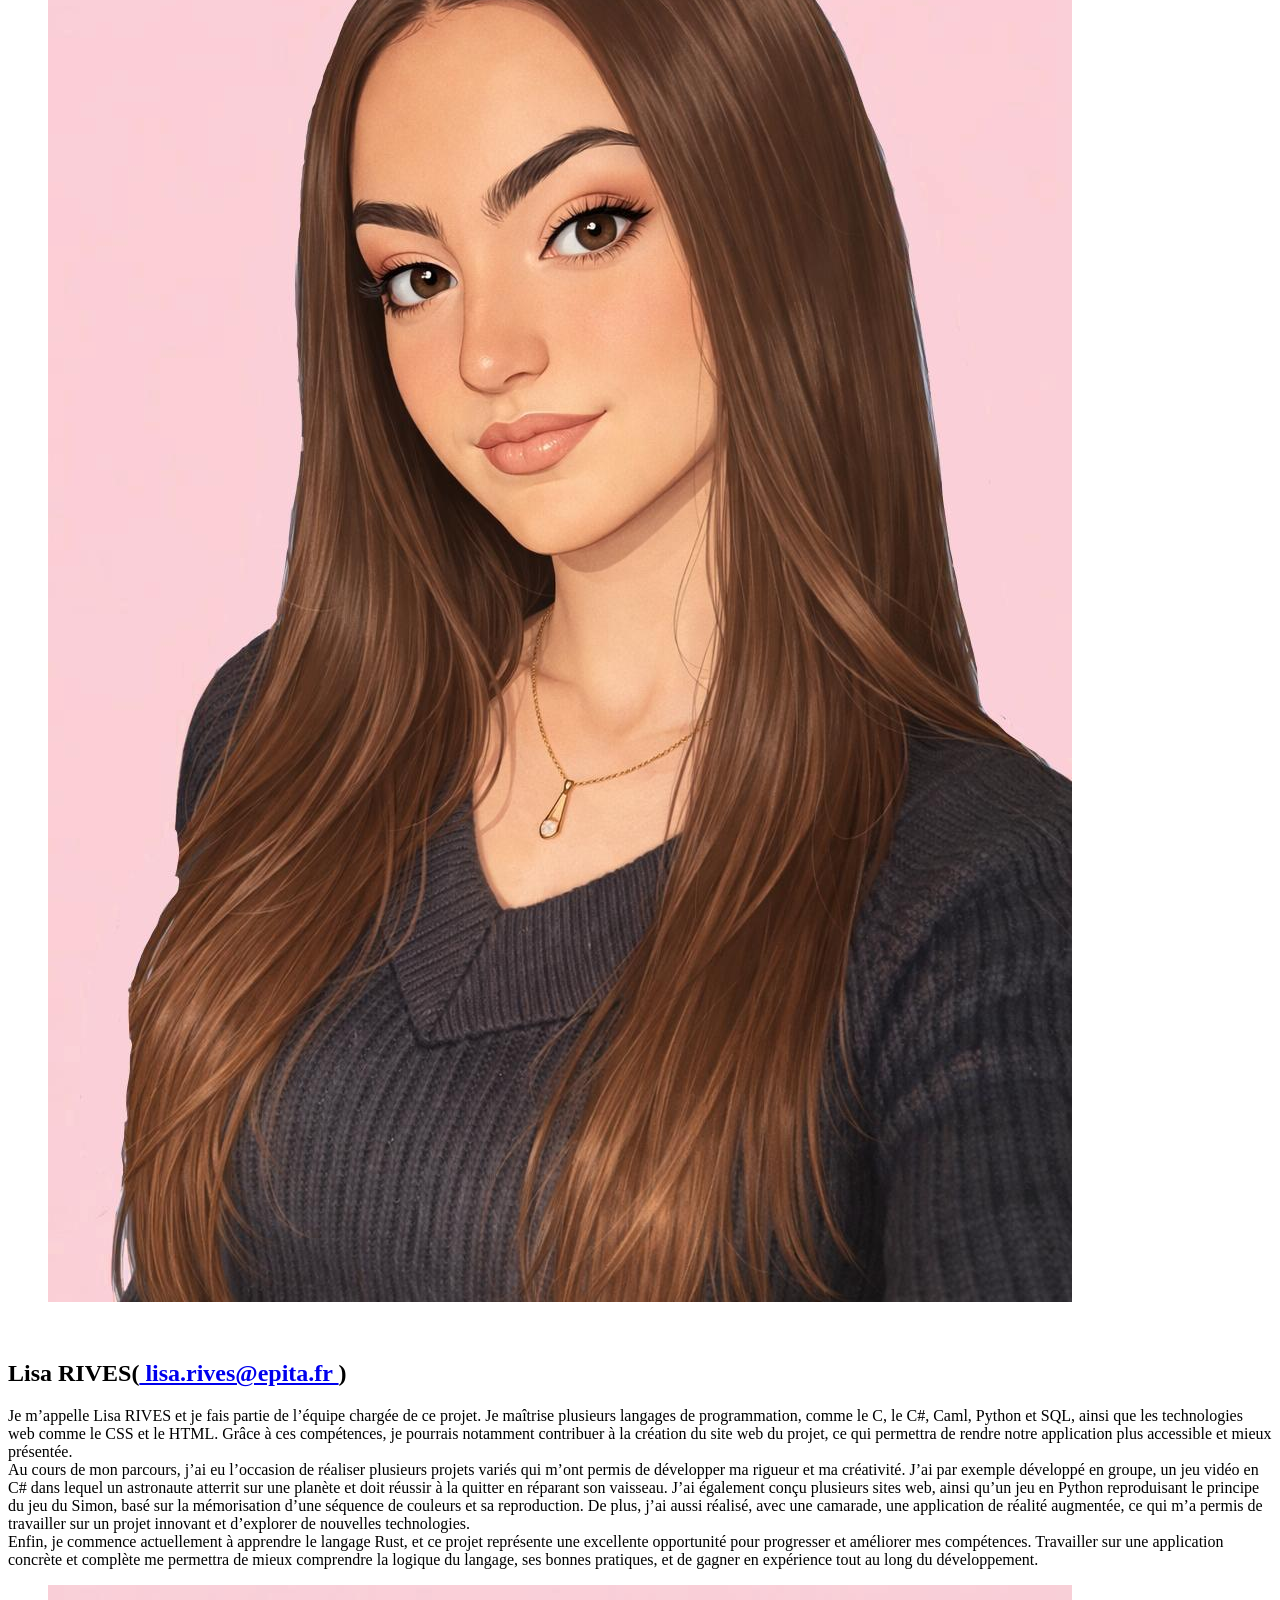
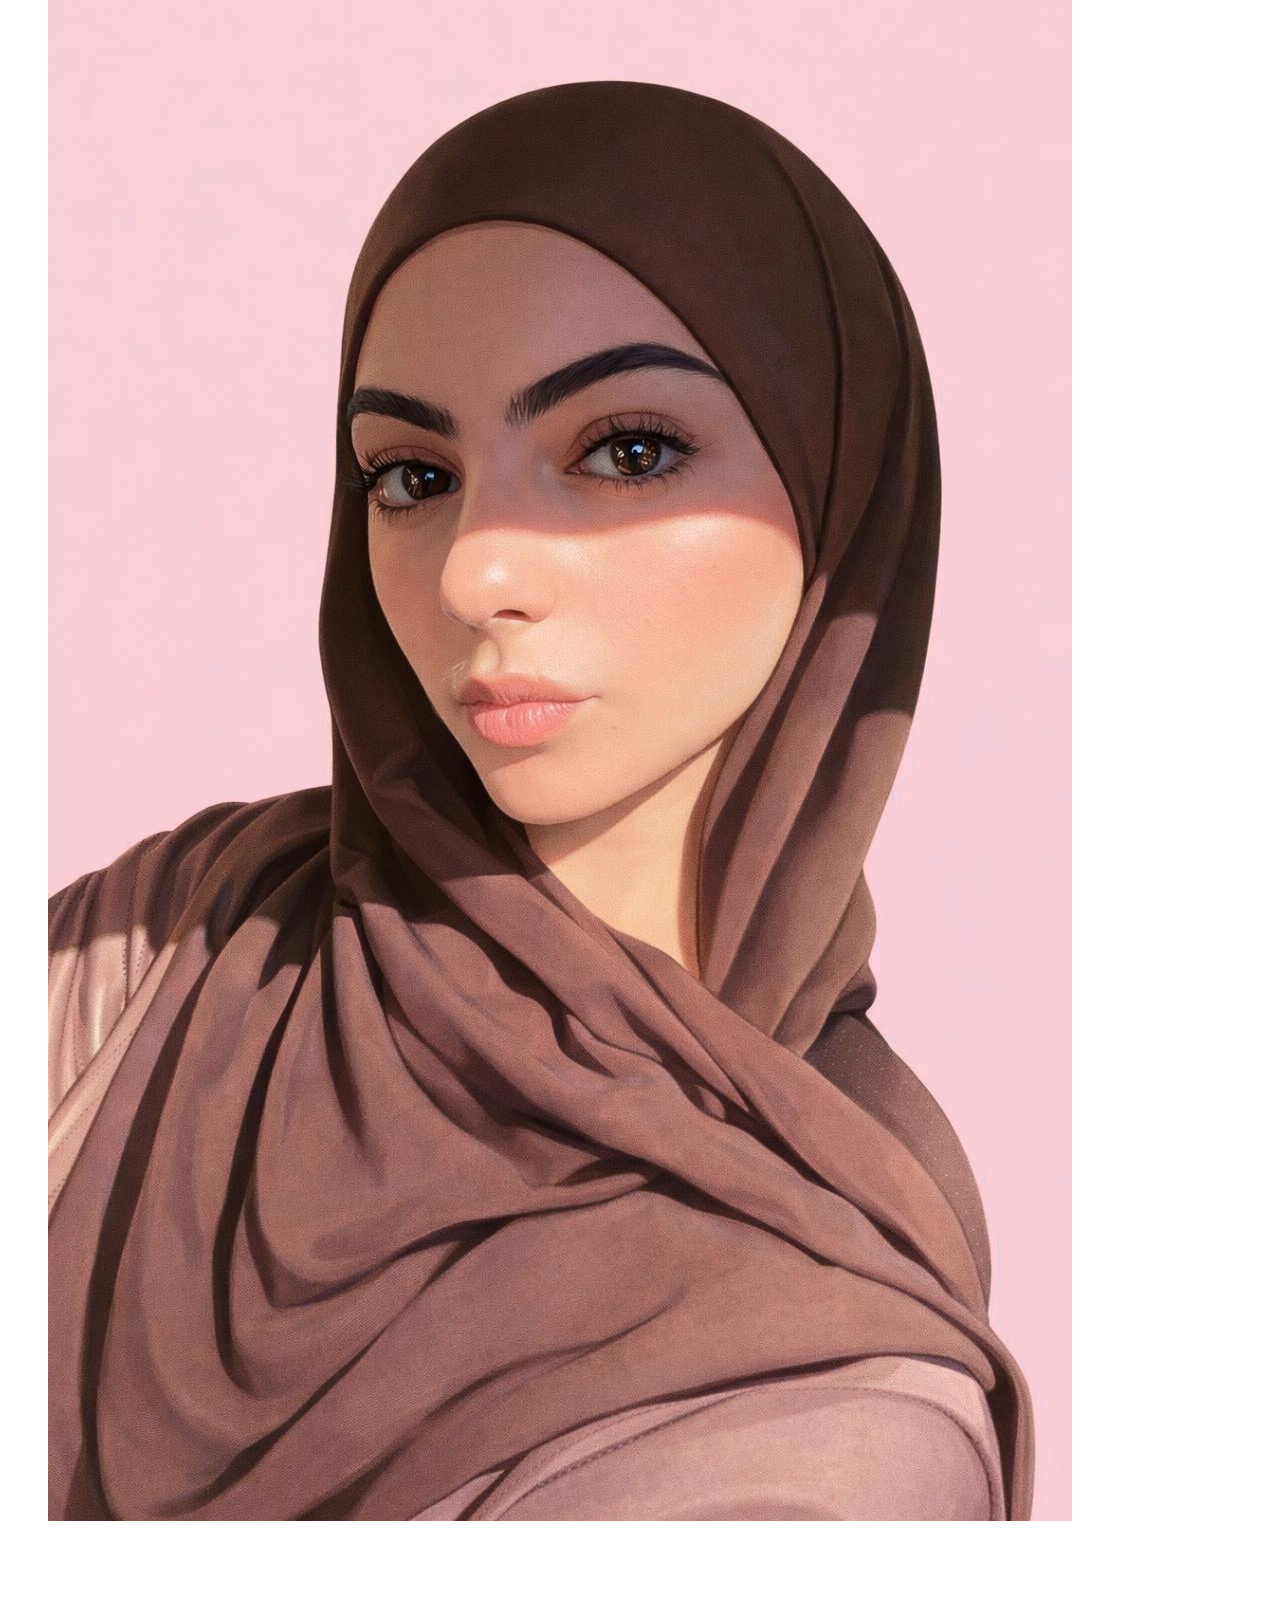
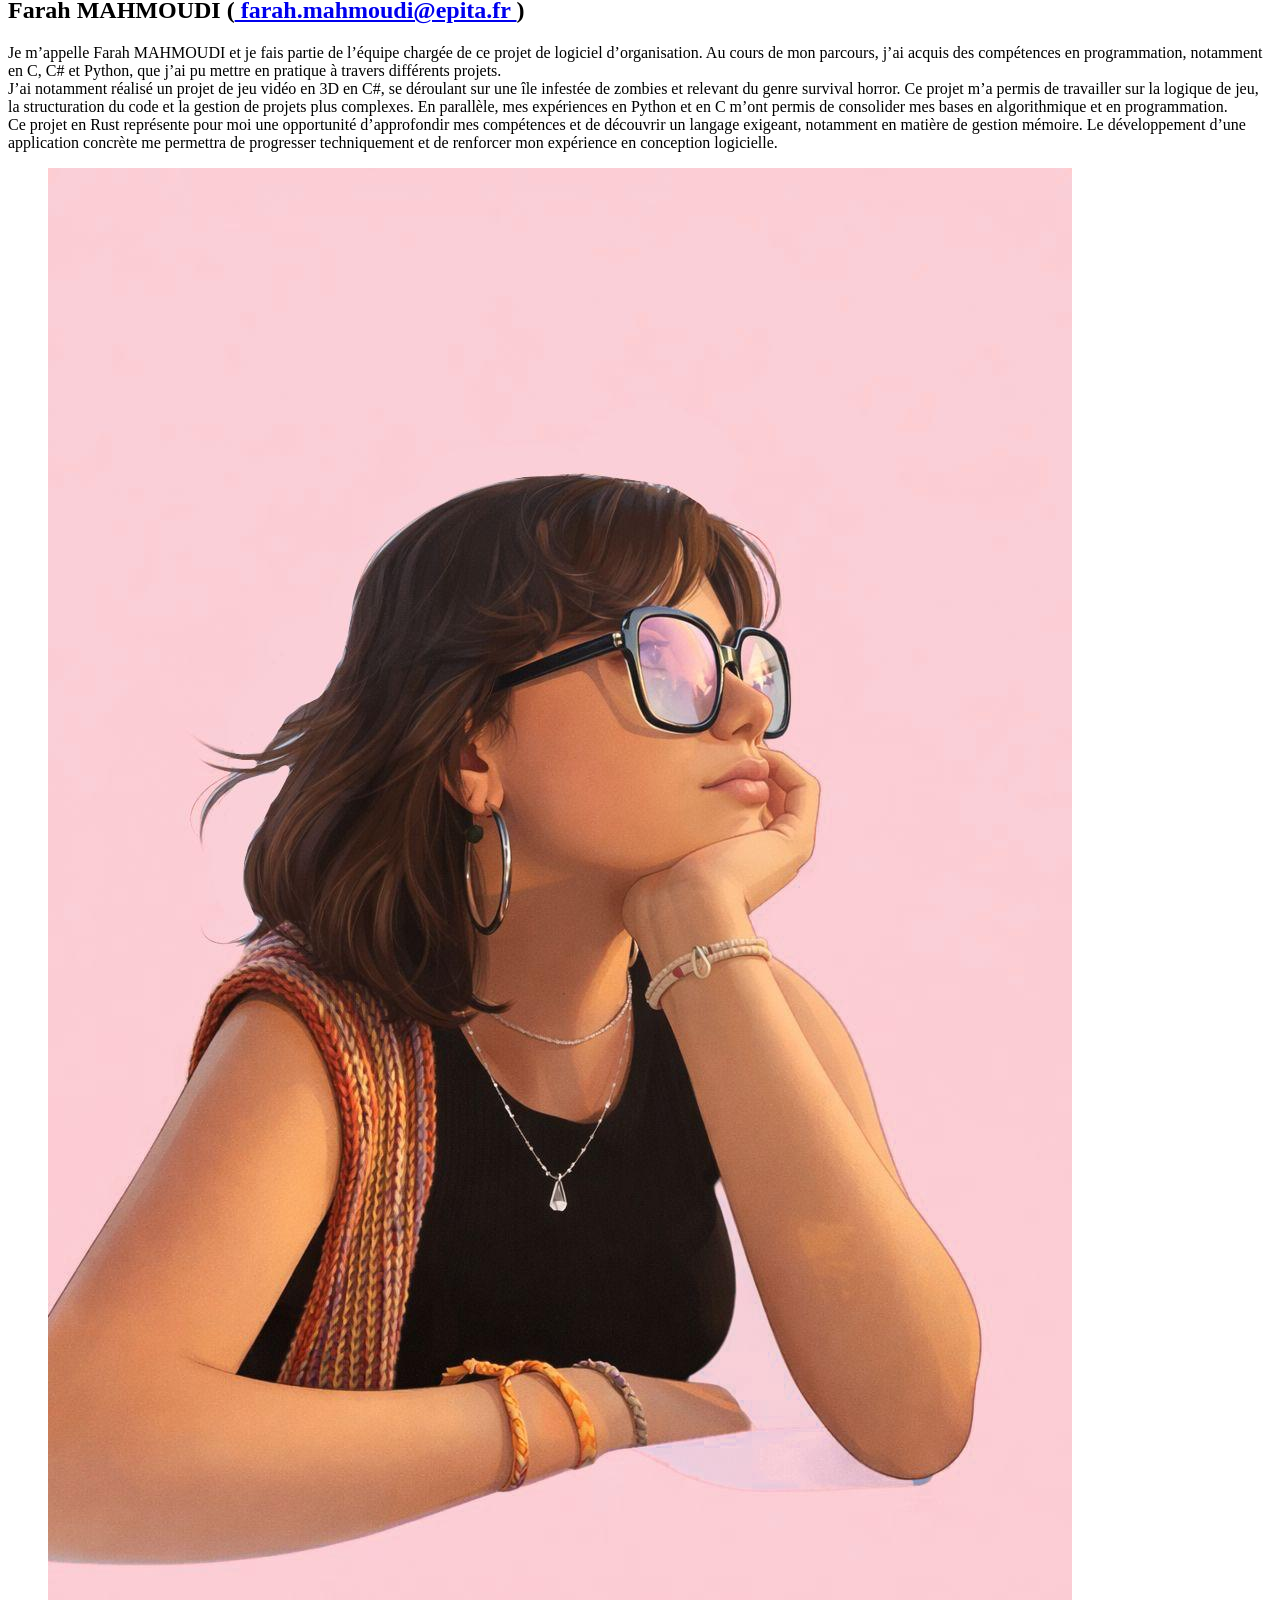
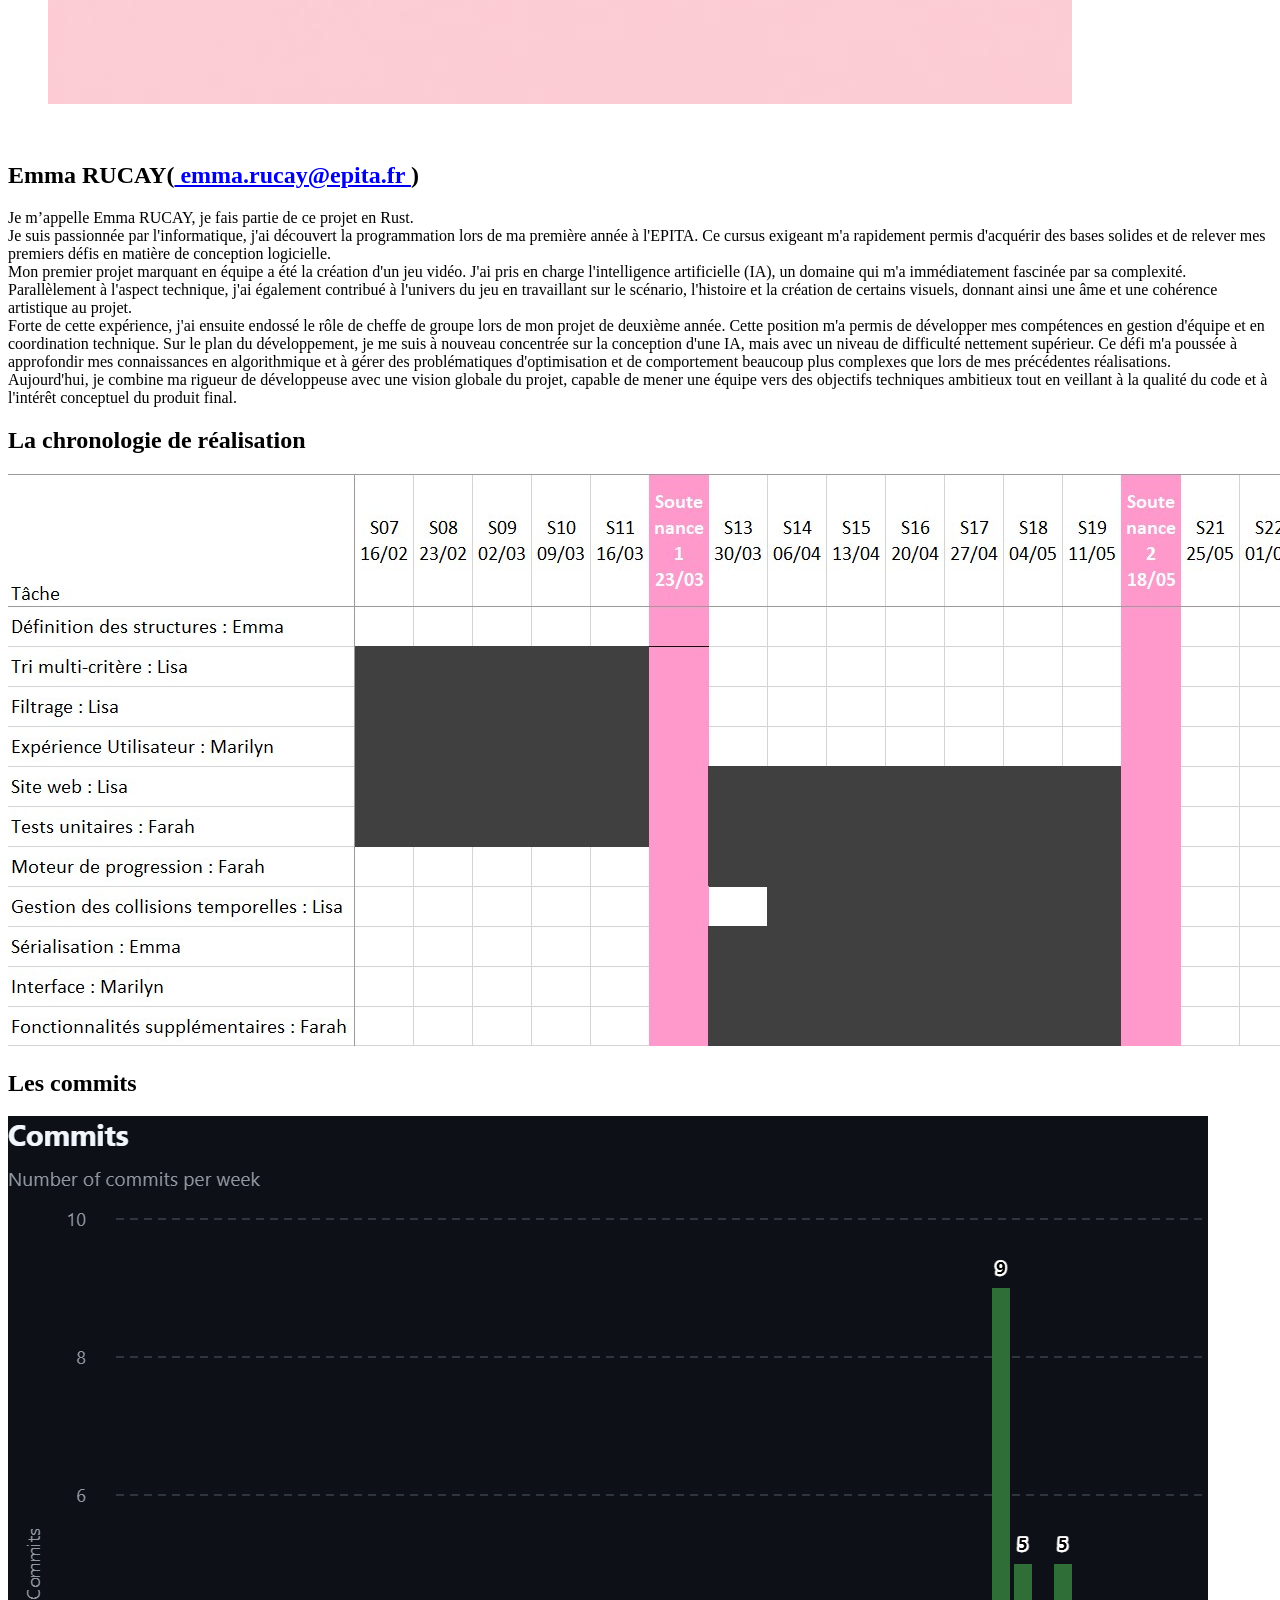
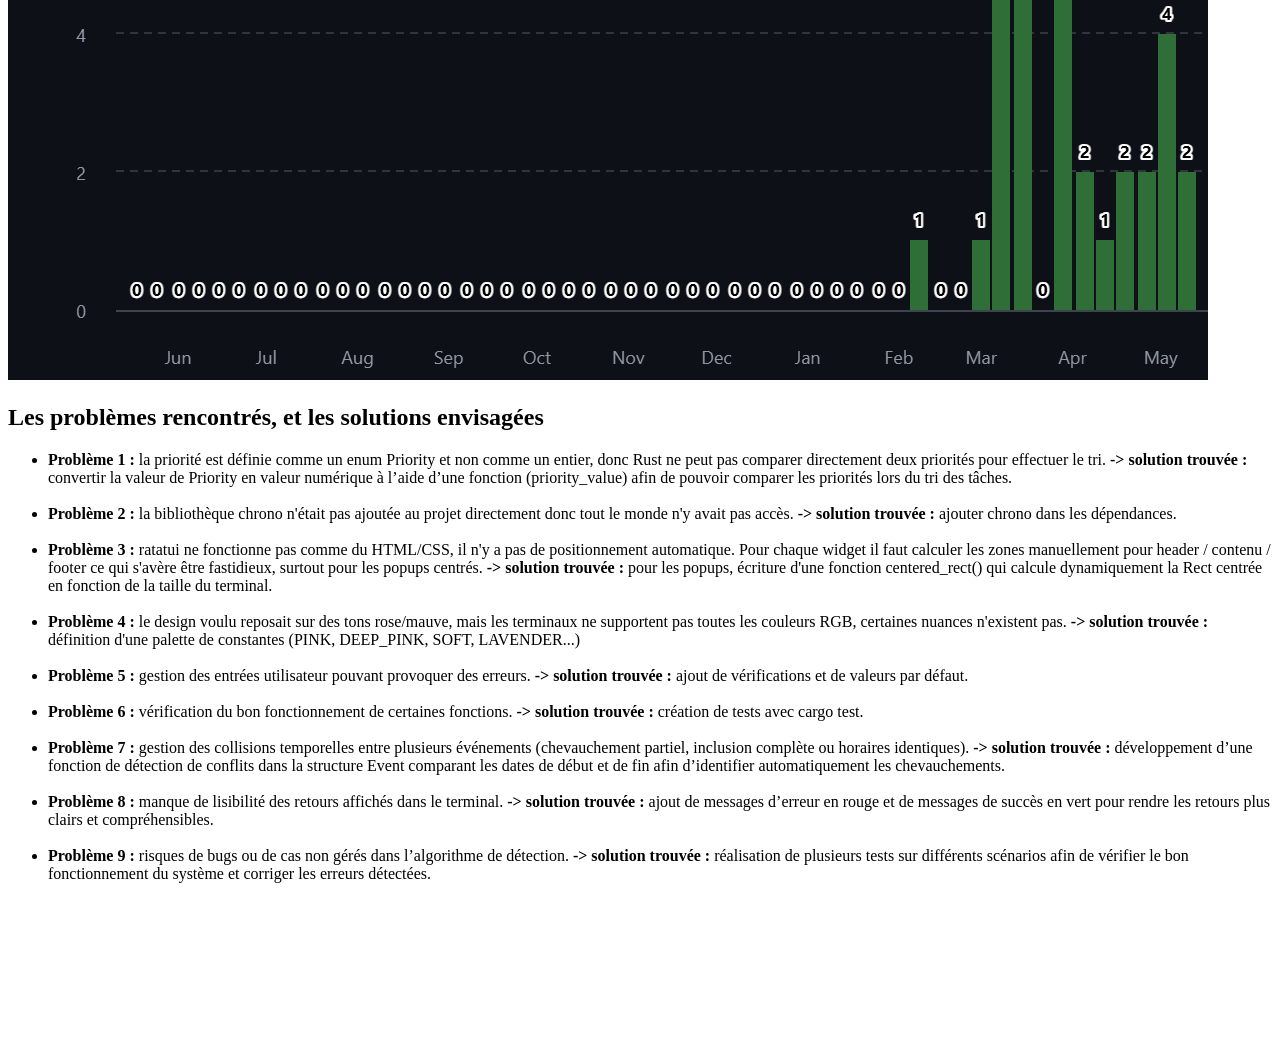
==== commit 1c82a0f1: "Update Page1.html" ====
--- a/Page1.html
+++ b/Page1.html
@@ -170,6 +170,11 @@
 				<h2 class="intertitre"> La chronologie de réalisation</h2>
 				<img id="article-image-avancement" src="images/Avancement.jpg" alt="Présentation du projet" />
 			</div>
+
+			<div class="block">
+				<h2 class="intertitre"> Les commits</h2>
+				<img id="article-image-avancement" src="images/Commits.png" alt="Présentation du projet" />
+			</div>
 				
 				
 
